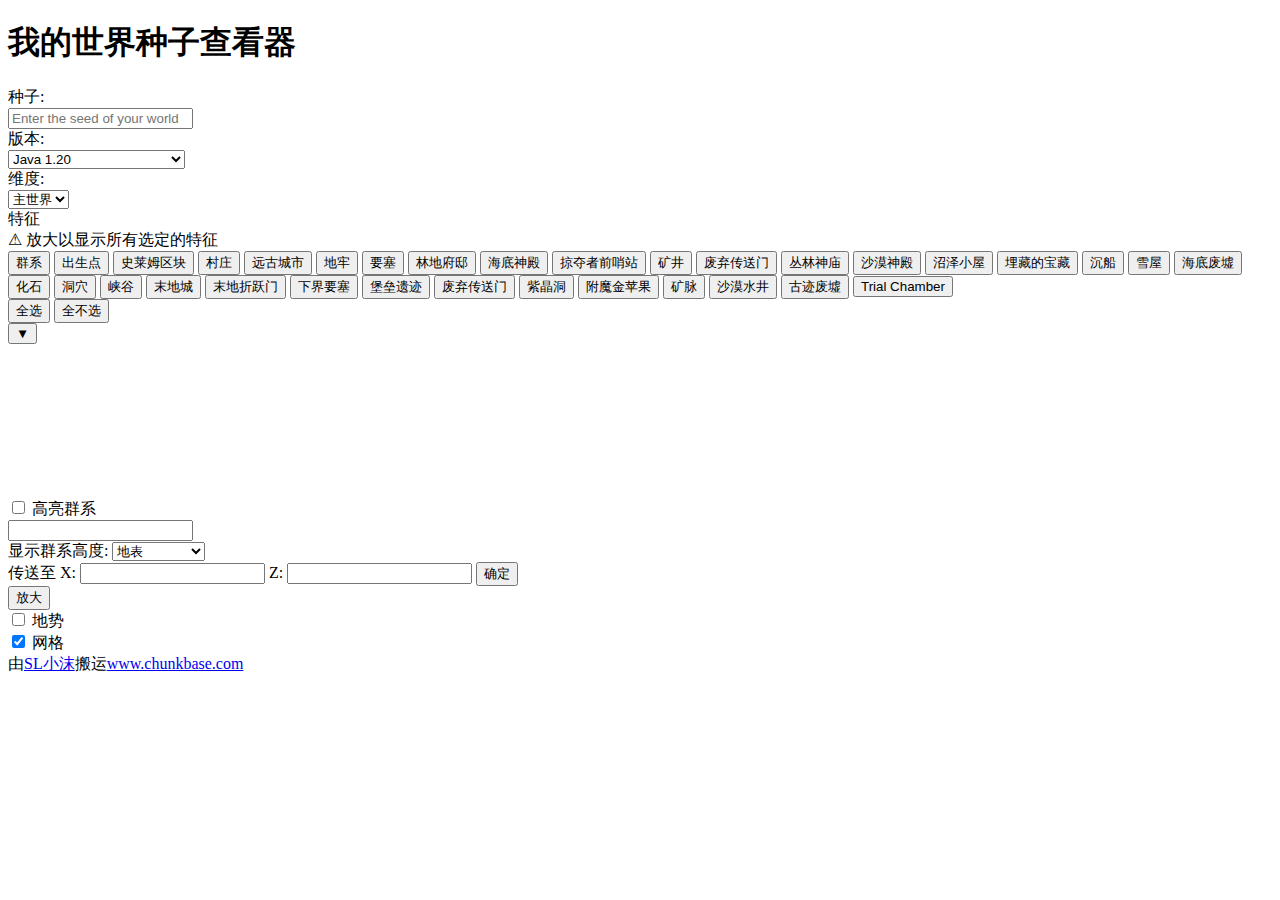
==== index.html @ d1912d9b "Add files via upload" ====
<!doctype html>
<!--[if lt IE 7]><html prefix="og: http://ogp.me/ns#" class="no-js lt-ie9 lt-ie8 lt-ie7" lang="en"><![endif]-->
<!--[if IE 7]><html prefix="og: http://ogp.me/ns#" class="no-js lt-ie9 lt-ie8" lang="en"><![endif]-->
<!--[if IE 8]><html prefix="og: http://ogp.me/ns#" class="no-js lt-ie9" lang="en"><![endif]-->
<!--[if gt IE 8]><!-->
<html prefix="og: http://ogp.me/ns#" class="no-js en" lang="en">
<!--<![endif]-->
<!--
    Copy From https://www.chunkbase.com/ By SLxm
    NON-COMMERCIAL USE!!!                                                                         
           @@@@@  @@                                    
         @@@@@@@@ @@                                    
        @@@    @  @@                                    
        @@@@      @@      @@@   @@@ @@  @@@  @@@         
         @@@@@    @@       @@@ @@@  @@ @@@@ @@@@@        
           @@@@   @@        @@ @@   @@@  @@@   @@        
             @@@  @@         @@@    @@   @@@   @@        
              @@  @@         @@@@   @@   @@@   @@        
         @    @@  @@        @@ @@   @@   @@@   @@        
        @@@@@@@   @@@@@@@  @@@ @@@  @@   @@@   @@        
         @@@@@    @@@@@@@ @@@   @@@ @@   @@@   @@        
-->
<head>
    <meta charset="utf-8">
    <link rel="stylesheet" href="css/style.051562ba.css" />
    <link rel="stylesheet" href="css/app.810f658b.css" />
    <link rel="icon" href="img/pages/favicon.ico"/>
    <script src="js/modernizr.8cbbce6d.js"></script>
    <title> 我的世界种子查看器 </title>
</head>
<body>
    <!--[if lt IE 9]><div class=chromeframe>Your browser is <em>ancient!</em> <a href="http://browsehappy.com/">Upgrade to a different browser</a> or <a href="http://www.google.com/chromeframe/?redirect=true">install Google Chrome Frame</a> to experience this site. </div><![endif]-->
    <div id="content">
        <div class="ads-pos-top ads-layout-wide"> </div>
        <div id="main-content">
            <div id="main" class="wide">
                <article>
                    <div class="box">
                        <header>
                            <h1 class="boxheader" >我的世界种子查看器</h1>
                        </header>
                        <div class="boxcontent"> <noscript> JavaScript is required for this application! 此程序需要JavaScript!</noscript>
                            <div id="app">
                                <div id="seed-controls">
                                    <div class="fancy-box">
                                        <div class="fancy-row"> <label for="seed" class="fancy-size">种子:</label>
                                            <div class="fancy-inputs"> <input id="seed" name="seed" class="fancy-size"
                                                    maxlength="32" type="text"
                                                    placeholder="Enter the seed of your world">
                                            </div>
                                        </div>
                                        <div class="fancy-row"> <label for="platform"
                                                class="fancy-size">版本:</label>
                                            <div class="fancy-inputs"> <select id="platform">
                                                    <optgroup label="Java版">
                                                        <option value="java_1_20">Java 1.20</option>
                                                        <option value="java_1_19_3">Java 1.19.3 - 1.19.4</option>
                                                        <option value="java_1_19">Java 1.19 - 1.19.2</option>
                                                        <option value="java_1_18">Java 1.18</option>
                                                        <option value="java_1_17">Java 1.17</option>
                                                        <option value="java_1_16">Java 1.16</option>
                                                        <option value="java_1_15">Java 1.15</option>
                                                        <option value="java_1_14">Java 1.14</option>
                                                        <option value="java_1_13">Java 1.13</option>
                                                        <option value="java_1_12">Java 1.12</option>
                                                        <option value="java_1_11">Java 1.11</option>
                                                        <option value="java_1_10">Java 1.10</option>
                                                        <option value="java_1_9">Java 1.9</option>
                                                        <option value="java_1_8">Java 1.8</option>
                                                        <option value="java_1_7">Java 1.7</option>
                                                    </optgroup>
                                                    <optgroup label="Java 巨型生物群系">
                                                        <option value="java_1_20_lb">Java 1.20</option>
                                                        <option value="java_1_19_3_lb">Java 1.19.3 - 1.19.4
                                                        </option>
                                                        <option value="java_1_19_lb">Java 1.19 - 1.19.2</option>
                                                        <option value="java_1_18_lb">Java 1.18</option>
                                                        <option value="java_1_17_lb">Java 1.17</option>
                                                        <option value="java_1_16_lb">Java 1.16</option>
                                                        <option value="java_1_15_lb">Java 1.15</option>
                                                        <option value="java_1_14_lb">Java 1.14</option>
                                                        <option value="java_1_13_lb">Java 1.13</option>
                                                        <option value="java_1_12_lb">Java 1.12</option>
                                                        <option value="java_1_11_lb">Java 1.11</option>
                                                        <option value="java_1_10_lb">Java 1.10</option>
                                                        <option value="java_1_9_lb">Java 1.9</option>
                                                        <option value="java_1_8_lb">Java 1.8</option>
                                                        <option value="java_1_7_lb">Java 1.7</option>
                                                    </optgroup>
                                                    <optgroup label="基岩版">
                                                        <option value="bedrock_1_20">基岩版 1.20</option>
                                                        <option value="bedrock_1_19">基岩版 1.19</option>
                                                        <option value="bedrock_1_18">基岩版 1.18</option>
                                                        <option value="bedrock_1_17">基岩版 1.17</option>
                                                        <option value="bedrock_1_16">基岩版 1.16</option>
                                                        <option value="bedrock_1_14">基岩版 1.14</option>
                                                    </optgroup>
                                                    <optgroup label="实验性玩法">
                                                        <option value="java_1_21">Java 1.21</option>
                                                        <option value="java_1_21_lb">Java 1.21 巨型生物群系
                                                        </option>
                                                        <option value="bedrock_1_21">基岩版 1.21</option>
                                                    </optgroup>
                                                </select> </div>
                                        </div>
                                        <div id="biome-dimension-selection" class="fancy-row"> <label
                                                for="biome-dimension-select"> 维度: </label>
                                            <div class="fancy-inputs"> <select id="biome-dimension-select">
                                                    <option value="overworld">主世界</option>
                                                    <option value="nether">下界</option>
                                                    <option value="end">末地</option>
                                                </select> </div>
                                        </div>
                                    </div>
                                    <div class="hr slim"></div>
                                    <div id="seed-errors"></div>
                                    <div class="seedmap-layers-wrapper">
                                        <div class="seedmap-layers-label">特征</div>
                                        <div class="seedmap-layers-warning">⚠ 放大以显示所有选定的特征
                                        </div>
                                        <div data-simplebar>
                                            <div>
                                                <div id="seedmap-layers"> <button type="button" role="checkbox"
                                                        title="群系" data-poi="biomes">
                                                        <div class="chunk-finders-tn-biome-icon_22" role="img"></div>
                                                        <span class="seedmap-layers-name">群系</span>
                                                    </button> <button aria-checked="true" type="button" role="checkbox"
                                                        title="出生点" data-poi="spawn">
                                                        <div class="chunk-finders-tn-spawn-icon_22" role="img"></div>
                                                        <span class="seedmap-layers-name">出生点</span>
                                                    </button> <button aria-checked="true" type="button" role="checkbox"
                                                        title="史莱姆区块" data-poi="slimeChunk">
                                                        <div class="chunk-finders-tn-slime-icon_22" role="img"></div>
                                                        <span class="seedmap-layers-name">史莱姆区块</span>
                                                    </button> <button type="button" role="checkbox" title="村庄"
                                                        data-poi="village">
                                                        <div class="chunk-finders-tn-village2-icon_22" role="img"></div>
                                                        <span class="seedmap-layers-name">村庄</span>
                                                    </button> <button type="button" role="checkbox" title="远古城市"
                                                        data-poi="ancientCity">
                                                        <div class="chunk-finders-tn-ancient-city-icon_22" role="img">
                                                        </div> <span class="seedmap-layers-name">远古城市</span>
                                                    </button> <button type="button" role="checkbox" title="地牢"
                                                        data-poi="dungeon">
                                                        <div class="chunk-finders-tn-dungeon-icon_22" role="img"></div>
                                                        <span class="seedmap-layers-name">地牢</span>
                                                    </button> <button type="button" role="checkbox" title="要塞"
                                                        data-poi="stronghold">
                                                        <div class="chunk-finders-tn-stronghold-icon_22" role="img">
                                                        </div> <span class="seedmap-layers-name">要塞</span>
                                                    </button> <button type="button" role="checkbox"
                                                        title="林地府邸" data-poi="woodlandMansion">
                                                        <div class="chunk-finders-tn-mansion3-icon_22" role="img"></div>
                                                        <span class="seedmap-layers-name">林地府邸</span>
                                                    </button> <button type="button" role="checkbox"
                                                        title="海底神殿" data-poi="oceanMonument">
                                                        <div class="chunk-finders-tn-ocean-monument2-icon_22"
                                                            role="img"></div> <span
                                                            class="seedmap-layers-name">海底神殿</span>
                                                    </button> <button type="button" role="checkbox"
                                                        title="掠夺者前哨站" data-poi="pillagerOutpost">
                                                        <div class="chunk-finders-tn-pillager-outpost2-icon_22"
                                                            role="img"></div> <span
                                                            class="seedmap-layers-name">掠夺者前哨站</span>
                                                    </button> <button type="button" role="checkbox" title="矿井"
                                                        data-poi="mineshaft">
                                                        <div class="chunk-finders-tn-mineshaft2-icon_22" role="img">
                                                        </div> <span class="seedmap-layers-name">矿井</span>
                                                    </button> <button type="button" role="checkbox"
                                                        title="废弃传送门" data-poi="ruinedPortalOverworld">
                                                        <div class="chunk-finders-tn-ruined-portal-icon_22" role="img">
                                                        </div> <span class="seedmap-layers-name">废弃传送门</span>
                                                    </button> <button type="button" role="checkbox"
                                                        title="丛林神庙" data-poi="jungleTemple">
                                                        <div class="chunk-finders-tn-jungle-temple-icon_22" role="img">
                                                        </div> <span class="seedmap-layers-name">丛林神庙</span>
                                                    </button> <button type="button" role="checkbox"
                                                        title="沙漠神殿" data-poi="desertTemple">
                                                        <div class="chunk-finders-tn-desert-temple-icon_22" role="img">
                                                        </div> <span class="seedmap-layers-name">沙漠神殿</span>
                                                    </button> <button type="button" role="checkbox" title="沼泽小屋"
                                                        data-poi="witchHut">
                                                        <div class="chunk-finders-tn-witch-hut2-icon_22" role="img">
                                                        </div> <span class="seedmap-layers-name">沼泽小屋</span>
                                                    </button> <button type="button" role="checkbox"
                                                        title="埋藏的宝藏" data-poi="buriedTreasure">
                                                        <div class="chunk-finders-tn-buried-treasure-icon_22"
                                                            role="img"></div> <span
                                                            class="seedmap-layers-name">埋藏的宝藏</span>
                                                    </button> <button type="button" role="checkbox" title="沉船"
                                                        data-poi="shipwreck">
                                                        <div class="chunk-finders-tn-shipwreck2-icon_22" role="img">
                                                        </div> <span class="seedmap-layers-name">沉船</span>
                                                    </button> <button type="button" role="checkbox" title="雪屋"
                                                        data-poi="igloo">
                                                        <div class="chunk-finders-tn-igloo2-icon_22" role="img"></div>
                                                        <span class="seedmap-layers-name">雪屋</span>
                                                    </button> <button type="button" role="checkbox" title="海底废墟"
                                                        data-poi="oceanRuin">
                                                        <div class="chunk-finders-tn-ocean-ruin-icon_22" role="img">
                                                        </div> <span class="seedmap-layers-name">海底废墟</span>
                                                    </button> <button type="button" role="checkbox" title="化石"
                                                        data-poi="fossil">
                                                        <div class="chunk-finders-tn-fossil-icon_22" role="img"></div>
                                                        <span class="seedmap-layers-name">化石</span>
                                                    </button> <button type="button" role="checkbox" title="洞穴"
                                                        data-poi="cave">
                                                        <div class="chunk-finders-tn-cave-icon_22" role="img"></div>
                                                        <span class="seedmap-layers-name">洞穴</span>
                                                    </button> <button type="button" role="checkbox" title="峡谷"
                                                        data-poi="ravine">
                                                        <div class="chunk-finders-tn-ravine-icon_22" role="img"></div>
                                                        <span class="seedmap-layers-name">峡谷</span>
                                                    </button> <button type="button" role="checkbox" title="末地城"
                                                        data-poi="endCity">
                                                        <div class="chunk-finders-tn-end-city-icon_22" role="img"></div>
                                                        <span class="seedmap-layers-name">末地城</span>
                                                    </button> <button type="button" role="checkbox" title="末地折跃门"
                                                        data-poi="endGateway">
                                                        <div class="chunk-finders-tn-end-gateway-icon_22" role="img">
                                                        </div> <span class="seedmap-layers-name">末地折跃门</span>
                                                    </button> <button type="button" role="checkbox"
                                                        title="下界要塞" data-poi="netherFortress">
                                                        <div class="chunk-finders-tn-nether-fortress2-icon_22"
                                                            role="img"></div> <span class="seedmap-layers-name">下界要塞</span>
                                                    </button> <button type="button" role="checkbox"
                                                        title="堡垒遗迹" data-poi="bastionRemnant">
                                                        <div class="chunk-finders-tn-piglin-icon_22" role="img"></div>
                                                        <span class="seedmap-layers-name">堡垒遗迹</span>
                                                    </button> <button type="button" role="checkbox"
                                                        title="废弃传送门" data-poi="ruinedPortalNether">
                                                        <div class="chunk-finders-tn-ruined-portal-icon_22" role="img">
                                                        </div> <span class="seedmap-layers-name">废弃传送门</span>
                                                    </button> <button type="button" role="checkbox"
                                                        title="紫晶洞" data-poi="amethystGeode">
                                                        <div class="chunk-finders-tn-amethyst-icon_22" role="img"></div>
                                                        <span class="seedmap-layers-name">紫晶洞</span>
                                                    </button> <button type="button" role="checkbox"
                                                        title="附魔金苹果" data-poi="itemOverworld">
                                                        <div class="chunk-finders-tn-golden-apple-icon_22" role="img">
                                                        </div> <span class="seedmap-layers-name">附魔金苹果</span>
                                                    </button> <button type="button" role="checkbox" title="矿脉"
                                                        data-poi="oreVein">
                                                        <div class="chunk-finders-tn-ore-vein-icon_22" role="img"></div>
                                                        <span class="seedmap-layers-name">矿脉</span>
                                                    </button> <button type="button" role="checkbox" title="沙漠水井"
                                                        data-poi="desertWell">
                                                        <div class="chunk-finders-tn-desert-well-icon_22" role="img">
                                                        </div> <span class="seedmap-layers-name">沙漠水井</span>
                                                    </button> <button type="button" role="checkbox" title="古迹废墟"
                                                        data-poi="trailRuin">
                                                        <div class="chunk-finders-tn-trail-ruin-icon_22" role="img">
                                                        </div> <span class="seedmap-layers-name">古迹废墟</span>
                                                    </button> <button type="button" role="checkbox"
                                                        title="Trial Chamber在开发版本/实验性玩法中出现，但包含这些结构的正式更新尚未发布，尚未确定正式中文译名的游戏内名称" data-poi="trialChamber">
                                                        <div class="chunk-finders-tn-trial-chamber-icon_22" role="img">
                                                        </div> <span class="seedmap-layers-name">Trial Chamber</span>
                                                    </button> </div>
                                                <div class="seedmap-checkall"> <button class="unstyled"
                                                        id="seedmap-checkall"> <i class="icon-check"></i> 全选
                                                    </button> <button class="unstyled" id="seedmap-uncheckall"> <i
                                                            class="icon-check-empty"></i> 全不选 </button> </div>
                                            </div>
                                        </div> <button id="seedmap-layers-toggle-hor"> ▼ </button>
                                    </div> <canvas data-tippy-content="" id="map-canvas"></canvas>
                                    <div class="hr nomargin"></div>
                                    <div id="map-controls-wrap">
                                        <div id="map-controls" class="full-width" }>
                                            <div id="map-zoom">
                                                <div id="map-zoom-slider"></div>
                                            </div>
                                            <div class="map-controls-flex">
                                                <div id="biome-selection" class="fancy-box"> <label
                                                        id="biome-checkbox-label"> <input type="checkbox"
                                                            id="biome-selection-checkbox" /> 高亮群系 </label>
                                                    <div id="biome-selection-select-wrap"> <input 
                                                            id="biome-selection-select" multiple="multiple" /> </div>
                                                </div>
                                                <div id="biome-height-select-box" class="fancy-box"> <label
                                                        for="biome-height-select"> 显示群系高度: </label> <select
                                                        id="biome-height-select">
                                                        <option value="worldSurface">地表</option>
                                                        <option value="caveDepth">地下</option>
                                                        <option value="bottom">底部 (Y -51)</option>
                                                    </select> </div>
                                            </div>
                                            <div id="map-controls-bar">
                                                <div class="map-controls-flex">
                                                    <div class="fancy-box" id="map-goto">
                                                        <div class="fancy-row slim"> <label for="map-goto-x">传送至 X:</label>
                                                            <input type="text" class="mini" id="map-goto-x"
                                                                name="map-goto-x"> <label for="map-goto-z">Z:</label>
                                                            <input type="text" class="mini" id="map-goto-z"
                                                                name="map-goto-z"> <button id="map-goto-go"
                                                                class="gh-button icon pin"> 确定 </button> </div>
                                                    </div>
                                                    <div id="map-misc" class="fancy-box"> <button id="map-theater"
                                                            type="button" class="gh-button icon enter-full-screen">
                                                            放大 </button> </div>
                                                    <div id="map-misc" class="fancy-box"> <label
                                                            id="show-heights-label"> <input type="checkbox"
                                                                id="show-heights-checkbox"> 地势 </label> </div>
                                                    <div id="map-misc" class="fancy-box"> <label
                                                            id="show-grid-lines-label"> <input type="checkbox"
                                                                checked="checked" id="show-grid-lines"> 网格
                                                        </label> </div>
                                                </div>
                                            </div>
                                        </div>
                                    </div>
                                </div>
                            </div>
                            <div class="clearfix"></div>
                        </div>
                    </div>
                </article>
                <div class="SLxmssb">由<a href="https://v.douyin.com/iLErhyrc/" target="_blank">SL小沫</a>搬运<a href="https://www.chunkbase.com/" target="_blank">www.chunkbase.com</a></div>
            </div>
            <div class="clearfix"></div>
        </div>
    </div>
    <script src="js/main.ac9ef7bd.js"></script>
    <script src="js/app.d918cdd1.js"></script>
    <script type="text/javascript">
        CB3FinderAppConfig = {
            "pois": "all",
            "initiallyHiddenPois": ["stronghold", "dungeon", "itemOverworld", "oreVein", "amethystGeode", "cave"],
            "dimensions": ["overworld", "nether", "end"],
            "showBiomeFilter": true,
            "hideGridLines": true,
            "showHeightsToggle": true,
            "showBiomeHeightSelection": true,
            "filterPoisByZoomLevel": true,
            "renderImg": true,
            "chunkWidths": "full"
        };
    </script>
    <script src="js/cb3-finder.7b60c2d9.js"></script>
</body>
</html>
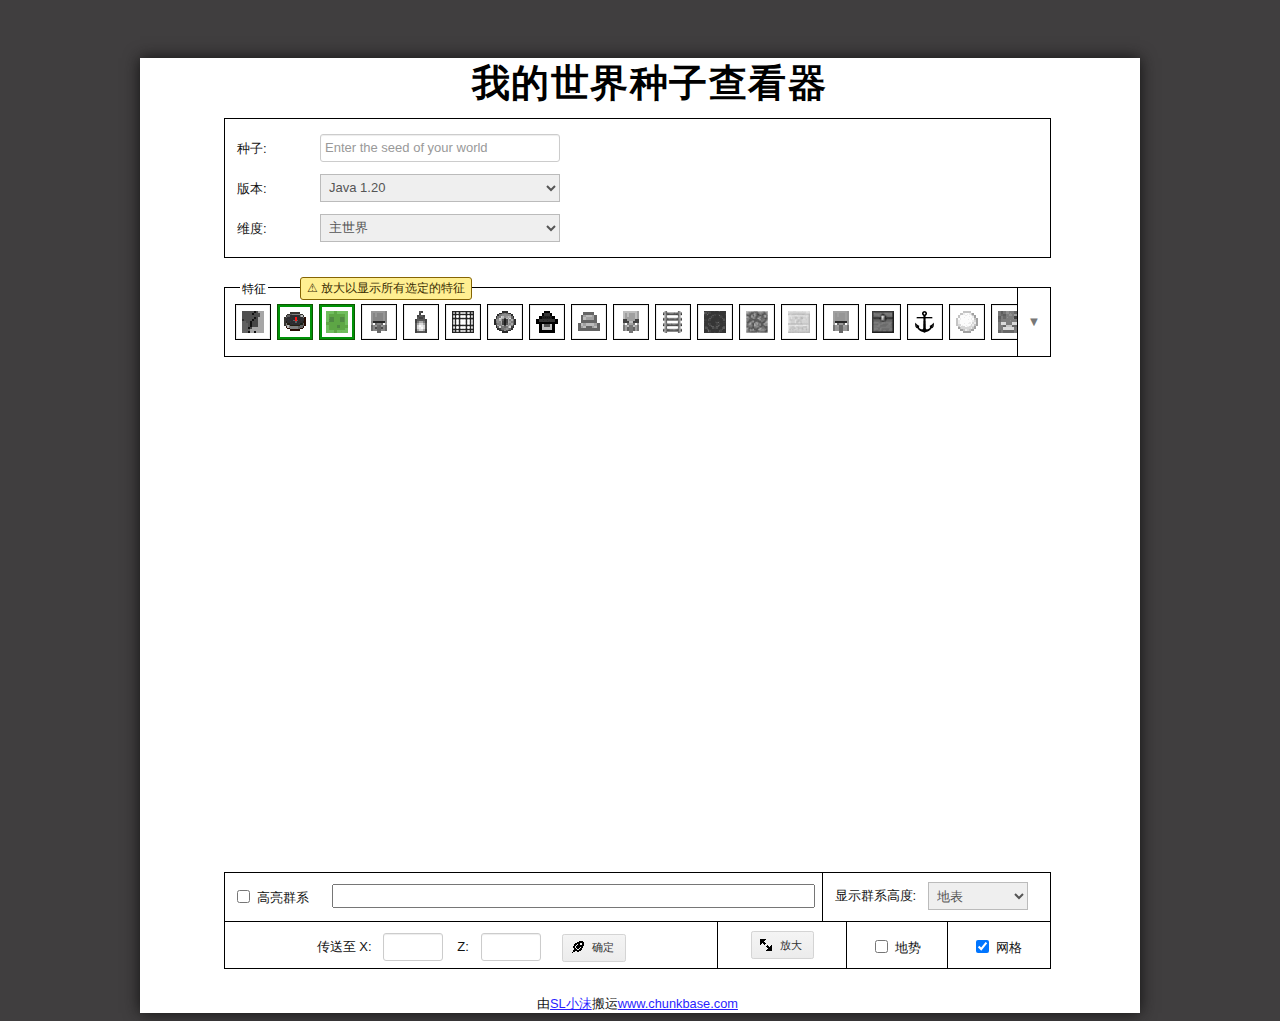
==== commit 9a6f2935: "Add files via upload" ====
--- a/index.html
+++ b/index.html
@@ -22,6 +22,7 @@
 -->
 <head>
     <meta charset="utf-8">
+    <meta name="viewport" content="width=device-width, initial-scale=1.0">
     <link rel="stylesheet" href="css/style.051562ba.css" />
     <link rel="stylesheet" href="css/app.810f658b.css" />
     <link rel="icon" href="img/pages/favicon.ico"/>
--- a/css/style.051562ba.css
+++ b/css/style.051562ba.css
@@ -0,0 +1,4964 @@
+article,
+aside,
+details,
+figcaption,
+figure,
+footer,
+header,
+hgroup,
+nav,
+section {
+    display: block
+}
+
+audio,
+canvas,
+video {
+    display: inline-block;
+    *display: inline;
+    *zoom: 1
+}
+
+[hidden],
+audio:not([controls]) {
+    display: none
+}
+
+html {
+    font-size: 100%;
+    -webkit-text-size-adjust: 100%;
+    -ms-text-size-adjust: 100%
+}
+
+button,
+html,
+input,
+select,
+textarea {
+    font-family: Arial, Helvetica, sans-serif;
+    color: #131313
+}
+
+body {
+    font-size: 1em;
+    line-height: 1.4;
+    background: #403e3f url(../img/bgtexture.png) repeat;
+    height: 100%;
+    text-align: center
+}
+
+::-moz-selection {
+    background: #666;
+    color: #fff;
+    text-shadow: none
+}
+
+::selection {
+    background: #666;
+    color: #fff;
+    text-shadow: none
+}
+
+a {
+    color: #2A1FFF;
+    cursor: pointer;
+    text-decoration: underline
+}
+
+a:visited {
+    color: #551a8b
+}
+
+a:focus {
+    outline: thin dotted;
+    outline-color: #060
+}
+
+a:active,
+a:hover {
+    outline: 0
+}
+
+.gallery a:active,
+.gallery a:focus,
+.no-js .gallery a:active,
+.no-js .gallery a:focus,
+a:active,
+a:focus {
+    position: relative;
+    top: 1px
+}
+
+abbr[title] {
+    border-bottom: 1px dotted
+}
+
+b,
+strong {
+    font-weight: 700
+}
+
+blockquote {
+    margin: 1em 40px
+}
+
+dfn {
+    font-style: italic
+}
+
+hr {
+    display: block;
+    height: 1px;
+    border: 0;
+    border-top: 1px solid #ccc;
+    margin: 1em 0;
+    padding: 0
+}
+
+ins {
+    color: #000;
+    text-decoration: none
+}
+
+mark {
+    background: #ff0;
+    color: #000;
+    font-style: italic;
+    font-weight: 700
+}
+
+code,
+kbd,
+pre,
+samp {
+    font-family: monospace, serif;
+    _font-family: 'courier new', monospace;
+    font-size: 1em
+}
+
+pre {
+    white-space: pre;
+    white-space: pre-wrap;
+    word-wrap: break-word
+}
+
+q {
+    quotes: none
+}
+
+q:after,
+q:before {
+    content: "";
+    content: none
+}
+
+small {
+    font-size: 85%
+}
+
+sub,
+sup {
+    font-size: 75%;
+    line-height: 0;
+    position: relative;
+    vertical-align: baseline
+}
+
+sup {
+    top: -.5em
+}
+
+sub {
+    bottom: -.25em
+}
+
+ol,
+ul {
+    margin: 1em 0;
+    padding: 0 0 0 40px
+}
+
+li>ul {
+    margin-top: .4em
+}
+
+nav ol,
+nav ul {
+    list-style: none;
+    list-style-image: none;
+    margin: 0;
+    padding: 0
+}
+
+img {
+    border: 0;
+    -ms-interpolation-mode: bicubic;
+    vertical-align: middle
+}
+
+svg:not(:root) {
+    overflow: hidden
+}
+
+figure,
+form {
+    margin: 0
+}
+
+fieldset {
+    border: 0;
+    margin: 0;
+    padding: 0
+}
+
+label {
+    cursor: pointer
+}
+
+legend {
+    border: 0;
+    *margin-left: -7px;
+    padding: 0;
+    white-space: normal
+}
+
+button,
+input,
+select,
+textarea {
+    font-size: 100%;
+    margin: 0;
+    vertical-align: baseline;
+    *vertical-align: middle
+}
+
+button,
+input[type=button],
+input[type=reset],
+input[type=submit] {
+    cursor: pointer;
+    -webkit-appearance: button;
+    *overflow: visible
+}
+
+button[disabled],
+input[disabled] {
+    cursor: default
+}
+
+input[type=checkbox],
+input[type=radio] {
+    box-sizing: border-box;
+    padding: 0;
+    *width: 13px;
+    *height: 13px
+}
+
+input[type=search] {
+    -webkit-appearance: textfield;
+    -moz-box-sizing: content-box;
+    -webkit-box-sizing: content-box;
+    box-sizing: content-box
+}
+
+input[type=search]::-webkit-search-cancel-button,
+input[type=search]::-webkit-search-decoration {
+    -webkit-appearance: none
+}
+
+button::-moz-focus-inner,
+input::-moz-focus-inner {
+    border: 0;
+    padding: 0
+}
+
+textarea {
+    overflow: auto;
+    vertical-align: top;
+    resize: vertical
+}
+
+input:invalid,
+textarea:invalid {
+    background-color: #f0dddd
+}
+
+td {
+    vertical-align: top
+}
+
+.chromeframe {
+    margin: .2em 0;
+    background: #ccc;
+    color: #000;
+    padding: .2em 0;
+    top: -67px;
+    height: 20px;
+    position: relative
+}
+
+.lt-ie8 body {
+    padding-top: 65px
+}
+
+.centered {
+    text-align: center
+}
+
+button.unstyled {
+    padding: 0;
+    margin: 0;
+    background: 0 0;
+    border: 0
+}
+
+button.unstyled:focus {
+    outline: thin dotted;
+    outline-color: #060
+}
+
+#content {
+    background: #ffffff url(../img/main-bg.png) repeat;
+    margin: 75px auto auto;
+    -moz-box-shadow: #111 0 0 15px;
+    -webkit-box-shadow: #111 0 0 15px;
+    box-shadow: #111 0 0 15px;
+    width: 100%;
+    min-width: 410px;
+    max-width: 1000px
+}
+
+@media all and (max-width:650px) {
+    #content {
+        margin-top: 55px
+    }
+}
+
+.no-boxshadow #content {
+    behavior: url(/ie/PIE.htc)
+}
+
+#pageheader {
+    width: 100%;
+    height: 370px;
+    top: -85px;
+    position: relative
+}
+
+@media all and (max-width:650px) {
+    #pageheader {
+        height: 275px
+    }
+}
+
+@media all and (min-width:920px) {
+    #pageheader {
+        height: 424px
+    }
+}
+
+#languagenav {
+    position: absolute;
+    right: 20px;
+    top: 15px
+}
+
+#languagenav,
+#pagefooter {
+    font-size: 70%;
+    color: #E7E7E7
+}
+
+#languagenav a,
+#pagefooter a {
+    color: #E7E7E7
+}
+
+#logoanchor {
+    position: relative;
+    top: 44px
+}
+
+#logo {
+    display: inline-block;
+    background-image: url(../img/logo.png);
+    width: 520px;
+    height: 71px
+}
+
+@media all and (max-width:650px) {
+    #logoanchor {
+        top: 51px
+    }
+
+    #logo {
+        background-image: url(../img/logo410.png);
+        width: 410px;
+        height: 56px
+    }
+}
+
+#socialnav {
+    display: none
+}
+
+@media all and (min-width:920px) {
+    #socialnav {
+        list-style: none;
+        display: block;
+        position: relative;
+        text-align: center;
+        margin: 0;
+        padding: 0;
+        top: -71px
+    }
+
+    #socialnav li {
+        position: absolute;
+        top: 59px
+    }
+
+    #facebookli {
+        left: 3%
+    }
+
+    #youtubeli {
+        left: 14%
+    }
+
+    #twitterli {
+        right: 14%
+    }
+
+    #gplusli {
+        right: 3%
+    }
+}
+
+#navbanner {
+    position: absolute;
+    top: 115px;
+    left: 50%;
+    background-image: url(../img/banner630.png);
+    width: 630px;
+    height: 228px;
+    margin-left: -315px
+}
+
+@media all and (max-width:650px) {
+    #navbanner {
+        background-image: url(../img/banner420.png);
+        width: 420px;
+        height: 152px;
+        margin-left: -210px;
+        top: 108px
+    }
+}
+
+@media all and (min-width:920px) {
+    #navbanner {
+        background-image: url(../img/banner.png);
+        width: 885px;
+        height: 320px;
+        margin-left: -443px
+    }
+}
+
+#navwrap {
+    width: 590px;
+    height: 50px;
+    position: absolute;
+    top: 364px;
+    left: 50%;
+    margin-left: -295px
+}
+
+@media all and (max-width:650px) {
+    #navwrap {
+        top: 272px;
+        width: 400px;
+        margin-left: -200px
+    }
+}
+
+@media all and (min-width:920px) {
+    #navwrap {
+        width: 832px;
+        top: 435px;
+        margin-left: -416px
+    }
+}
+
+nav {
+    width: 100%;
+    height: 100%;
+    position: relative;
+    background: url(../img/nav-left.png) no-repeat, url(../img/nav-right.png) top right no-repeat, url(../img/nav-bg.png) repeat-x
+}
+
+.lt-ie9 nav {
+    -pie-background: url(../img/nav-left.png) no-repeat, url(../img/nav-right.png) top right no-repeat, url(../img/nav-bg.png) repeat-x;
+    behavior: url(/ie/PIE.htc)
+}
+
+nav a {
+    display: block;
+    font-family: Impact, Charcoal, sans-serif;
+    text-decoration: none;
+    width: 100%;
+    height: 100%;
+    font-size: 150%;
+    padding-top: 3px;
+    color: #5B3213 !important;
+    text-shadow: 1px 1px 3px #F8E8DC
+}
+
+.no-textshadow nav a {
+    color: #e9e9e9 !important;
+    font-family: Arial, Helvetica, sans-serif;
+    font-weight: 700
+}
+
+nav ul {
+    display: block;
+    width: 100%
+}
+
+nav div,
+nav li {
+    position: absolute
+}
+
+nav li {
+    top: 8px;
+    width: 97px;
+    height: 37px
+}
+
+nav li a:hover,
+nav li.active a {
+    background-image: url(../img/nav-deco.png);
+    background-position: -10px -10px
+}
+
+#navhome {
+    left: 70px;
+    z-index: 1
+}
+
+#navapps {
+    left: 188px;
+    z-index: 1
+}
+
+#navmods {
+    left: 305px;
+    z-index: 1
+}
+
+#navtuts {
+    left: 423px;
+    z-index: 1
+}
+
+#navdeco1,
+#navdeco2,
+#navdeco3,
+#navdeco4,
+#navdeco5,
+#navdeco6,
+#navdeco7,
+#navdeco8 {
+    background-image: url(../img/nav-deco.png)
+}
+
+#navdeco1,
+#navdeco8 {
+    width: 48px;
+    height: 48px;
+    top: 3px;
+    background-position: -10px -67px
+}
+
+#navdeco1 {
+    left: 11px
+}
+
+#navdeco2 {
+    width: 51px;
+    height: 65px;
+    top: -4px;
+    left: 71px;
+    background-position: -10px -133px;
+    display: none
+}
+
+#navdeco3 {
+    width: 45px;
+    height: 60px;
+    top: -3px;
+    left: 160px;
+    background-position: -10px -218px
+}
+
+#navdeco4 {
+    width: 123px;
+    height: 72px;
+    top: -14px;
+    left: 222px;
+    background-position: -10px -298px
+}
+
+#navdeco5 {
+    width: 101px;
+    height: 11px;
+    top: -11px;
+    left: 380px;
+    background-position: -10px -390px
+}
+
+#navdeco6 {
+    width: 110px;
+    height: 74px;
+    top: -13px;
+    left: 539px;
+    background-position: -10px -421px;
+    display: none
+}
+
+#navdeco7 {
+    width: 42px;
+    height: 63px;
+    top: -8px;
+    left: 722px;
+    background-position: -10px -515px;
+    display: none
+}
+
+#navdeco8 {
+    left: 533px
+}
+
+@media all and (max-width:650px) {
+    #navhome {
+        display: none
+    }
+
+    #navapps {
+        left: 43px
+    }
+
+    #navmods {
+        left: 152px
+    }
+
+    #navtuts {
+        left: 260px
+    }
+
+    #navdeco1 {
+        left: 2px
+    }
+
+    #navdeco3 {
+        left: 128px
+    }
+
+    #navdeco4 {
+        left: 180px
+    }
+
+    #navdeco5 {
+        display: none
+    }
+
+    #navdeco8 {
+        left: 352px
+    }
+}
+
+@media all and (min-width:920px) {
+    #navhome {
+        left: 131px
+    }
+
+    #navapps {
+        left: 293px
+    }
+
+    #navmods {
+        left: 449px
+    }
+
+    #navtuts {
+        left: 608px
+    }
+
+    #navdeco1 {
+        left: 19px
+    }
+
+    #navdeco2 {
+        display: block;
+        left: 71px
+    }
+
+    #navdeco3 {
+        left: 245px
+    }
+
+    #navdeco4 {
+        left: 337px
+    }
+
+    #navdeco5 {
+        left: 481px
+    }
+
+    #navdeco6 {
+        display: block;
+        left: 539px
+    }
+
+    #navdeco7 {
+        display: block;
+        left: 722px
+    }
+
+    #navdeco8 {
+        left: 766px
+    }
+}
+
+#pagefooter {
+    position: relative;
+    margin: 0 auto;
+    width: 100%;
+    min-width: 410px;
+    max-width: 1000px;
+    height: 80px
+}
+
+#pagefooter .copyright {
+    position: absolute;
+    left: 0;
+    top: 45px;
+    text-align: left;
+    margin: 0;
+    padding: 0 0 20px
+}
+
+#pagefooter .navhor {
+    display: block;
+    position: absolute;
+    left: 0;
+    top: 15px;
+    text-align: left;
+    width: 100%
+}
+
+#pagefooter .navhor li {
+    white-space: nowrap
+}
+
+@media all and (min-width:760px) {
+    #pagefooter .copyright {
+        left: 5px;
+        top: 15px
+    }
+
+    #pagefooter .navhor {
+        right: 5px;
+        top: 15px;
+        text-align: right
+    }
+}
+
+@media all and (min-width:835px) {
+    #pagefooter {
+        height: 55px
+    }
+}
+
+#main-content {
+    margin: 0 25px 0 20px
+}
+
+#main {
+    margin-top: 17px;
+    font-size: 80%;
+    text-align: center
+}
+
+#main .box {
+    max-width: 635px;
+    margin-left: auto;
+    margin-right: auto;
+    text-align: left
+}
+
+#sidebar {
+    width: 315px;
+    font-size: 80%;
+    text-align: left;
+    margin: 0 auto
+}
+
+#sidebar-wrap {
+    display: inline-block;
+    margin-top: 17px
+}
+
+.box:after {
+    content: '';
+    display: block;
+    clear: both
+}
+
+#sidebar .box {
+    -webkit-border-radius: 18px;
+    -moz-border-radius: 18px;
+    border-radius: 18px
+}
+
+@media all and (min-width:1020px) {
+    #main {
+        float: left;
+        width: 635px
+    }
+
+    #sidebar {
+        width: 275px
+    }
+
+    #sidebar-wrap {
+        float: right
+    }
+}
+
+#main.wide {
+    float: none;
+    width: 100%
+}
+
+#main.wide .box {
+    max-width: 915px;
+    margin-left: auto;
+    margin-right: auto;
+    text-align: left
+}
+
+@media all and (max-width:650px) {
+    .box {
+        margin-bottom: 25px
+    }
+}
+
+.no-borderradius .box,
+.no-boxshadow .box {
+    behavior: url(/ie/PIE.htc)
+}
+
+.boxheader {
+    text-align: center;
+    line-height: 50px;
+    padding: 0 0 0 13px;
+    color: #000000;
+    font-size: 300%;
+    text-transform: uppercase;
+    letter-spacing: .04em;
+    border-width: 0 16px 0 10px;
+    border-style: solid;
+    border-color: transparent;
+    height: 44px;
+    margin: 7px -20px 5px -11px;
+    white-space: nowrap
+}
+
+#main.wide .boxheader {
+    padding-left: 21px
+}
+
+.boxheader a {
+    color: #fff !important;
+    text-decoration: none
+}
+
+.no-borderimage .boxheader {
+    behavior: url(/ie/PIE.htc);
+    border-image: url(../img/box-header.png) 0 16 0 10 fill repeat
+}
+
+.lt-ie9 .no-borderimage .boxheader {
+    border-image: url(../img/box-header.png) 0 16 0 10 fill stretch
+}
+
+.boxinfo,
+.boxinfobottom,
+.boxinfotop {
+    display: block;
+    width: auto
+}
+
+.boxinfobottom .align-left,
+.boxinfotop .align-left {
+    float: left;
+    text-align: left
+}
+
+.boxinfobottom .align-right,
+.boxinfotop .align-right {
+    float: right;
+    text-align: right
+}
+
+.boxinfotop {
+    text-align: right;
+    margin: -8px 30px 0 0
+}
+
+.boxinfobottom {
+    display: block;
+    width: auto;
+    text-align: right;
+    margin: -17px 30px 11px 25px
+}
+
+.boxcontent {
+    display: block;
+    width: auto;
+    font-size: 107%;
+    margin: 18px 30px 25px
+}
+
+@media all and (min-width:650px) {
+    #main.wide .boxcontent {
+        margin: 18px 45px 25px
+    }
+}
+
+@media all and (max-width:500px) {
+
+    #main .boxcontent,
+    #main.wide .boxcontent {
+        margin: 18px 16px 25px
+    }
+}
+
+.boxcontent figure.framed {
+    width: 400px;
+    margin: 15px auto 30px;
+    padding: 16px;
+    text-align: center;
+    border: 1px solid #9CADB8;
+    background: #EBF2FC;
+    background: -webkit-linear-gradient(#E8F1FC, #DCEAFA);
+    background: -moz-linear-gradient(#E8F1FC, #DCEAFA);
+    background: -o-linear-gradient(#E8F1FC, #DCEAFA);
+    background: -ms-linear-gradient(#E8F1FC, #DCEAFA);
+    background: linear-gradient(#E8F1FC, #DCEAFA);
+    -webkit-border-radius: 12px;
+    -moz-border-radius: 12px;
+    border-radius: 12px;
+    -moz-box-shadow: #B3CCE3 2px 2px 8px;
+    -webkit-box-shadow: #B3CCE3 2px 2px 8px;
+    box-shadow: #B3CCE3 2px 2px 8px
+}
+
+.boxcontent figure.tn_small {
+    width: 200px;
+    border: 1px solid #9CADB8;
+    background: #EBF2FC;
+    background: -webkit-linear-gradient(#E8F1FC, #DCEAFA);
+    background: -moz-linear-gradient(#E8F1FC, #DCEAFA);
+    background: -o-linear-gradient(#E8F1FC, #DCEAFA);
+    background: -ms-linear-gradient(#E8F1FC, #DCEAFA);
+    background: linear-gradient(#E8F1FC, #DCEAFA);
+    padding: 8px;
+    -webkit-border-radius: 5px;
+    -moz-border-radius: 5px;
+    border-radius: 5px
+}
+
+.boxcontent div.figurebox {
+    text-align: center;
+    margin-bottom: 22px;
+    margin-top: 11px
+}
+
+.boxcontent div.figurebox figure {
+    margin: 10px 25px;
+    display: inline-block;
+    vertical-align: top
+}
+
+.no-cssgradients .boxcontent figure.framed {
+    -pie-background: linear-gradient(#F2F7FD, #DCEAFA);
+    behavior: url(/ie/PIE.htc)
+}
+
+.no-borderradius .boxcontent figure.framed,
+.no-boxshadow .boxcontent figure.framed {
+    behavior: url(/ie/PIE.htc)
+}
+
+.boxcontent figure figcaption {
+    margin-top: 5px;
+    font-size: 90%
+}
+
+.boxcontent figure.framed figcaption {
+    margin-top: 12px;
+    margin-bottom: -12px
+}
+
+@media all and (max-width:560px) {
+
+    .boxcontent figure.framed,
+    .boxcontent figure.framed img {
+        width: 260px
+    }
+}
+
+@media all and (max-width:705px) {
+    img.wide-image-550 {
+        width: 400px
+    }
+}
+
+@media all and (max-width:560px) {
+
+    img.wide-image-400,
+    img.wide-image-550 {
+        width: 290px
+    }
+}
+
+.boxcontent figure.tn_small figcaption {
+    margin-top: 7px;
+    margin-bottom: -2px
+}
+
+.boxcontent figure.right {
+    float: right;
+    text-align: center;
+    margin: 0 0 5px 15px
+}
+
+.boxcontent figure.left {
+    float: left;
+    text-align: center;
+    margin: 0 15px 5px 0
+}
+
+.boxcontent .indent,
+.boxcontent h3,
+.boxcontent h3~a,
+.boxcontent h3~figure,
+.boxcontent h3~h3,
+.boxcontent h3~p {
+    padding-left: 10px
+}
+
+.boxcontent .no-indent,
+.related .boxcontent h3,
+.related .boxcontent p {
+    padding-left: 0 !important
+}
+
+.boxcontent h3~table {
+    margin-left: 10px;
+    margin-top: 20px;
+    width: 95%
+}
+
+.boxcontent h3~ol,
+.boxcontent h3~ul {
+    padding-left: 50px
+}
+
+.wide .boxcontent .indent,
+.wide .boxcontent h2~a,
+.wide .boxcontent h3,
+.wide .boxcontent h3~figure,
+.wide .boxcontent h3~p {
+    padding-left: 15px
+}
+
+.boxcontent h2 {
+    margin: 5px 0 -3px 0;
+    padding: 0;
+    font-weight: 400;
+    font-size: 180%;
+    color: #123F70;
+    letter-spacing: .02em;
+    font-family: "Palatino Linotype", "Book Antiqua", Palatino, serif
+}
+
+.boxcontent h3 {
+    margin: 15px 0 -8px 0;
+    font-weight: 600;
+    font-size: 130%;
+    color: #376284;
+    letter-spacing: .02em
+}
+
+#sidebar .indent {
+    padding-left: 25px
+}
+
+#sidebar .boxheader {
+    padding-left: 10px
+}
+
+#recent img.bullet {
+    margin-right: 5px;
+    margin-bottom: 3px
+}
+
+#recent p {
+    margin: 5px 0 1px 5px
+}
+
+#recent time {
+    display: block;
+    margin: 5px 0 4px auto;
+    font-size: 85%;
+    width: 100%;
+    text-align: right
+}
+
+#recent .hr {
+    margin-top: 2px !important
+}
+
+#sidebar .boxcontent {
+    margin: 10px 15px 15px;
+    font-size: 100%
+}
+
+#sidebar .fb-like-box {
+    box-shadow: 0 0 2px #738BA6;
+    background-color: #E3EFFB;
+    height: 70px;
+    margin-bottom: 20px;
+    width: 100%
+}
+
+#sidebar #gplus-box {
+    margin-top: 11px
+}
+
+.no-boxshadow #sidebar .fb-like-box {
+    behavior: url(/ie/PIE.htc)
+}
+
+.button.facebook iframe {
+    z-index: 2 !important
+}
+
+#sidebar .box.youtube .boxcontent {
+    margin: 0
+}
+
+.box.youtube a.video {
+    display: block;
+    overflow: hidden;
+    padding: 6px 15px 6px 10px;
+    text-decoration: none;
+    color: #131313;
+    font-size: 90%
+}
+
+.box.youtube a.video:hover {
+    background-color: #E3EFFB
+}
+
+.box.youtube .imgwrap {
+    display: block;
+    float: left;
+    height: 59px;
+    margin: 0 8px 0 0;
+    overflow: hidden;
+    position: relative
+}
+
+.box.youtube .description {
+    float: left;
+    width: 125px;
+    font-weight: 700;
+    margin-top: -2px
+}
+
+.box.youtube img.thumbnail {
+    position: relative;
+    width: 105px;
+    top: -10px
+}
+
+#sidebar .box.youtube .hr {
+    margin: 0 7px
+}
+
+.box.youtube span.duration {
+    background-color: #000;
+    color: #fff;
+    opacity: .75;
+    -webkit-border-radius: 3px;
+    -moz-border-radius: 3px;
+    border-radius: 3px;
+    height: 14px;
+    line-height: 14px;
+    font-weight: 700;
+    padding: 0 4px;
+    display: block;
+    position: absolute;
+    bottom: 2px;
+    right: 2px;
+    z-index: 1
+}
+
+.box.youtube span.hits {
+    line-height: 21px;
+    color: #444;
+    font-weight: 400
+}
+
+.box.youtube span.ytlink {
+    display: block;
+    margin: 4px 0 9px 18px
+}
+
+.box.youtube img.arrow {
+    margin-right: 5px
+}
+
+iframe.ytplayer {
+    border: 0;
+    border-style: hidden;
+    margin-top: 22px;
+    margin-bottom: 18px;
+    height: 315px;
+    width: 100%;
+    max-width: 560px
+}
+
+.bad,
+.warning {
+    color: #B94A48
+}
+
+.good {
+    color: #468847
+}
+
+.defaultColor {
+    color: #131313 !important;
+    text-decoration: none
+}
+
+.color-code-dot {
+    height: 10px;
+    width: 10px;
+    border-radius: 50%;
+    display: inline-block;
+    margin-right: 4px
+}
+
+dt {
+    font-weight: 700;
+    margin-top: 13px;
+    margin-bottom: 2px;
+    text-decoration: underline
+}
+
+dd {
+    margin: 0;
+    padding: 0 0 .5em
+}
+
+ol.unstyled,
+ul.unstyled {
+    list-style: none outside none;
+    margin-left: 0;
+    padding-left: 0
+}
+
+.navhor {
+    display: inline;
+    padding: 0;
+    margin: 0
+}
+
+.navhor li {
+    display: inline;
+    list-style-type: none
+}
+
+.navhor li:after {
+    content: "\0020 \0020 \007C \0020"
+}
+
+.navhor li.last:after {
+    content: ""
+}
+
+.navhor a {
+    text-decoration: none
+}
+
+.navhor a:hover {
+    text-decoration: underline
+}
+
+div.hr {
+    height: 2px;
+    width: auto;
+    background: transparent url(../img/hr.png) repeat-x;
+    margin: 20px -15px 10px -15px
+}
+
+@media all and (max-width:500px) {
+    div.hr {
+        margin-left: -5px;
+        margin-right: -5px
+    }
+}
+
+div.hr.nomargin {
+    margin-top: 0;
+    margin-bottom: 0
+}
+
+div.hr.slim {
+    margin-top: 5px;
+    margin-bottom: 5px
+}
+
+#sidebar div.hr {
+    margin: 8px -8px 8px -8px
+}
+
+#main.wide div.hr {
+    margin-left: -15px;
+    margin-right: -15px
+}
+
+@media all and (max-width:500px) {
+    #main.wide div.hr {
+        margin-left: -5px;
+        margin-right: -5px
+    }
+}
+
+@media all and (min-width:650px) {
+    #main.wide div.hr {
+        margin-left: -30px;
+        margin-right: -30px
+    }
+}
+
+ins {
+    background: 0 0
+}
+
+.responsive-mobile {
+    display: inline-block
+}
+
+.responsive-desktop,
+.responsive-large {
+    display: none
+}
+
+@media all and (min-width:755px) {
+    .responsive-mobile {
+        display: none
+    }
+
+    .responsive-desktop {
+        display: inline-block
+    }
+}
+
+@media all and (min-width:980px) {
+    .responsive-desktop {
+        display: none
+    }
+
+    .responsive-large {
+        display: inline-block
+    }
+}
+
+.ads-pos-top {
+    margin: -17px auto 18px
+}
+
+.ads-pos-content {
+    margin: -10px -25px 18px -20px
+}
+
+.ads-pos-incontent {
+    float: right;
+    margin: 5px -8px 10px 17px
+}
+
+.ads-pos-sidebar {
+    margin: -3px -12px 20px;
+    text-align: center
+}
+
+.when-blocked {
+    display: none
+}
+
+.overview.box .boxcontent {
+    margin: 0
+}
+
+.overview .sectionwrap {
+    display: block;
+    text-decoration: none;
+    color: #131313;
+    padding: 7px 30px 10px
+}
+
+.overview .sectionwrap.last {
+    padding-bottom: 18px;
+    -webkit-border-bottom-right-radius: 24px;
+    -webkit-border-bottom-left-radius: 24px;
+    -moz-border-radius-bottomright: 24px;
+    -moz-border-radius-bottomleft: 24px;
+    border-bottom-right-radius: 24px;
+    border-bottom-left-radius: 24px
+}
+
+.no-borderradius .overview .sectionwrap.last {
+    border-radius: 0 0 24px 24px;
+    behavior: url(/ie/PIE.htc)
+}
+
+.overview a.sectionwrap:hover {
+    background-color: #E3EFFB
+}
+
+.overview.box.viewall .boxcontent {
+    margin-bottom: 8px
+}
+
+.overview.box.viewall .boxinfobottom {
+    text-align: left;
+    margin: 7px 0 0 30px
+}
+
+.overview .boxcontent figure img {
+    height: 128px;
+    width: 200px
+}
+
+.overview img.arrow {
+    margin-right: 5px
+}
+
+.overview section {
+    position: relative;
+    min-height: 174px
+}
+
+.overview div.hr {
+    margin: 0 15px
+}
+
+.overview h2 {
+    text-decoration: underline;
+    white-space: nowrap;
+    position: absolute;
+    left: 235px;
+    top: 0;
+    font-size: 170%
+}
+
+.overview.box figure {
+    width: 200px;
+    padding: 7px;
+    -webkit-border-radius: 6px;
+    -moz-border-radius: 6x;
+    border-radius: 6px;
+    height: 128px;
+    position: absolute;
+    top: 50%;
+    margin-top: -69px
+}
+
+.overview .description {
+    padding-top: 30px;
+    padding-left: 245px
+}
+
+.overview .deprecated,
+.overview .warning {
+    color: #B30400
+}
+
+.overview .fixed,
+.overview .updated {
+    color: #347235
+}
+
+.overview.box .social-info {
+    color: #123F70;
+    margin-top: 7px
+}
+
+.overview.box .social-info i {
+    color: #579;
+    font-size: 110%;
+    padding-right: 4px
+}
+
+@media all and (max-width:650px) {
+    .overview h2 {
+        position: static
+    }
+
+    .overview section header {
+        text-align: center
+    }
+
+    .overview.box figure {
+        position: static;
+        top: 0;
+        margin: 20px auto 15px
+    }
+
+    .overview .description {
+        padding: 0
+    }
+
+    .overview .description footer {
+        position: relative
+    }
+
+    .overview .description .social-info {
+        position: absolute;
+        right: 0;
+        bottom: 0
+    }
+}
+
+.overview-thumbs .modules {
+    list-style: none;
+    padding: 0;
+    margin: 5px 0 0
+}
+
+.overview-thumbs h3 {
+    margin-top: 20px;
+    margin-bottom: 8px
+}
+
+.overview-thumbs label {
+    margin-left: 6px;
+    display: inline-block
+}
+
+.overview-thumbs label input[type=checkbox] {
+    position: relative;
+    top: 1px;
+    margin-right: 4px
+}
+
+.overview-thumbs .boxcontent {
+    padding-bottom: 20px
+}
+
+.overview-thumbs .modules li {
+    display: inline-block;
+    width: 183px;
+    white-space: nowrap
+}
+
+.overview-thumbs .modules a {
+    color: #123F70;
+    display: block;
+    text-decoration: none;
+    font-size: 130%;
+    padding: 9px 2px 7px 6px;
+    margin: 6px;
+    -webkit-box-shadow: 0 0 0 1px #000000;
+    -moz-box-shadow: 0 0 0 1px #000000;
+    box-shadow: 0 0 0 1px #000000;
+    background-color: #D7E8F3;
+    border: 2px solid #E2EEFB
+}
+
+.overview-thumbs .modules a:hover {
+    background-color: #cecece
+}
+
+.overview-thumbs .modules [role=img] {
+    display: inline-block;
+    vertical-align: middle;
+    margin-right: 3px;
+    position: relative;
+    bottom: 2px;
+    width: 22px;
+    height: 22px
+}
+
+.overview-callout {
+    display: block;
+    text-decoration: inherit;
+    color: inherit !important
+}
+
+.overview-callout-target {
+    text-decoration: underline
+}
+
+.news-feed {
+    margin: 0 16px;
+    padding: 0;
+    margin-bottom: 24px;
+    list-style: none;
+    font-size: 115%
+}
+
+.news-feed li:not(:last-child):after {
+    height: 2px;
+    width: auto;
+    background: transparent url(../img/hr.png) repeat-x;
+    margin: -2px 0 10px 0;
+    content: '';
+    display: block
+}
+
+.news-feed-time {
+    color: #324b5b;
+    display: block;
+    margin: 12px 0 4px auto;
+    font-size: 80%;
+    width: 100%;
+    text-align: right
+}
+
+.alert.news-callout {
+    text-align: center;
+    font-size: 110%;
+    background-color: #dcebf5;
+    border-color: #4a96c9;
+    display: block;
+    text-decoration: inherit;
+    color: inherit !important
+}
+
+.news-callout-icon {
+    height: 18px;
+    width: 22px;
+    margin-right: 10px
+}
+
+#comments {
+    min-height: 250px
+}
+
+#comments hyvor-talk-comments {
+    font-size: 120%;
+    overflow-wrap: anywhere;
+    word-break: normal
+}
+
+#moddownload,
+.js #mod-table {
+    display: none
+}
+
+ul#moddownloads {
+    list-style: none
+}
+
+select.styled {
+    display: block
+}
+
+.download .styledSelect,
+.download select {
+    margin-bottom: 15px
+}
+
+.download .selectwrap,
+.download.singleselect .styledSelect,
+.download.singleselect select {
+    float: left
+}
+
+.download.singleselect form {
+    height: 74px
+}
+
+.download button {
+    float: right;
+    margin-top: -15px;
+    margin-right: 10px
+}
+
+.download.singleselect dl {
+    margin-top: -20px
+}
+
+.download .open.grouped li {
+    padding-left: 25px
+}
+
+.download .open.grouped li.dummy,
+.download .open.grouped li.group {
+    padding-left: 10px
+}
+
+.download dt {
+    float: left;
+    clear: left;
+    width: 85px;
+    font-weight: 400;
+    margin: 0;
+    text-decoration: none
+}
+
+.download dd {
+    margin: 0 0 0 95px;
+    padding: 0 0 .5em
+}
+
+#mod-show-form,
+#mod-show-table {
+    display: none
+}
+
+#mod-table tr.legacy {
+    color: #717375;
+    font-style: italic
+}
+
+@media all and (max-width:635px) {
+    .download button {
+        margin: 3px 0 20px -10px
+    }
+
+    .download .selectwrap,
+    .download button {
+        float: none
+    }
+}
+
+@media all and (max-width:535px) {
+
+    #mod-table td:nth-of-type(4),
+    #mod-table th:nth-of-type(4) {
+        display: none
+    }
+}
+
+.related h3 {
+    margin-left: 3px;
+    font-size: 100%;
+    display: inline
+}
+
+.related h3+p {
+    margin-top: 4px;
+    margin-left: 26px
+}
+
+.related h3~span {
+    margin: -7px 0 -10px 26px;
+    display: block
+}
+
+.related .indent {
+    padding-left: 30px
+}
+
+.related img.bullet {
+    margin-bottom: 1px
+}
+
+button.downloadbtn {
+    width: 235px;
+    height: 74px;
+    border: 0;
+    background: transparent url(../img/download-button.png) no-repeat
+}
+
+button.downloadbtn:hover {
+    background: transparent url(../img/download-button-hover.png) no-repeat
+}
+
+button.downloadbtn:active {
+    background: transparent url(../img/download-button-pushed.png) no-repeat
+}
+
+.styledSelect {
+    position: relative;
+    background: transparent url(../img/styled-select.png) no-repeat
+}
+
+.styledDummy {
+    background: transparent url(../img/styled-dummy.png) no-repeat
+}
+
+.styledDummy,
+.styledSelect {
+    height: 33px;
+    width: 252px;
+    color: #343434;
+    font-weight: 700;
+    text-shadow: 1px 1px 3px #FFF;
+    line-height: 26px
+}
+
+.styledSelect ul {
+    list-style: none;
+    padding: 1px;
+    margin: 0;
+    position: absolute;
+    top: 0;
+    left: 0;
+    width: 100%
+}
+
+.styledSelect.open ul {
+    border: 1px solid #ACACAC;
+    padding: 0;
+    z-index: 1
+}
+
+.styledDummy,
+.styledSelect ul li {
+    margin: 0;
+    padding: 3px 25px 5px 11px;
+    display: block
+}
+
+.styledSelect.open ul li {
+    background-color: #ECEDEC;
+    border-bottom: 1px solid #D4D4D4
+}
+
+.styledSelect ul.open li.last {
+    border: 0
+}
+
+.styledSelect.open ul li.selected {
+    background-color: #A4D9F9
+}
+
+.styledSelect.open ul li:hover {
+    background-color: #ffffff
+}
+
+.styledSelect li.dummy {
+    color: #5A5A5A
+}
+
+#chat-box {
+    margin: 10px 0;
+    margin-right: -4px;
+    -moz-box-shadow: #738BA6 0 0 2px;
+    -webkit-box-shadow: #738BA6 0 0 2px;
+    box-shadow: #738BA6 0 0 2px;
+    height: 250px;
+    overflow-y: scroll;
+    overflow-x: hidden;
+    position: relative;
+    background-color: #E3EFFB;
+    font-size: 90%;
+    padding: 0 7px;
+    resize: vertical;
+    min-height: 90px;
+    max-height: 700px;
+    color: #303030
+}
+
+.no-boxshadow #chat-box {
+    behavior: url(/ie/PIE.htc)
+}
+
+#chat-box .system {
+    color: #B30400
+}
+
+#chat-box .admin .name {
+    color: #2A1FFF
+}
+
+#cbchat .boxcontent {
+    margin-top: 0
+}
+
+#chat-box .entry {
+    padding-left: 1em;
+    text-indent: -1em;
+    margin-top: 4px
+}
+
+#chat-box div.hr {
+    margin: -3px 0 5px 0
+}
+
+#chat-box .name {
+    font-weight: 700
+}
+
+#chat-box .hr {
+    background: #a5cbf1;
+    height: 1px
+}
+
+#chat-box time {
+    display: block;
+    text-align: right;
+    color: #6d818e;
+    white-space: nowrap;
+    font-size: 80%;
+    margin: 4px 4px 4px 0
+}
+
+#chat-controls>div {
+    white-space: nowrap
+}
+
+#chat-controls input,
+#chat-controls textarea {
+    height: 16px;
+    line-height: 16px;
+    margin: 3px;
+    float: right;
+    width: 162px
+}
+
+#chat-controls textarea {
+    max-height: 200px;
+    min-height: 16px
+}
+
+#chat-controls label {
+    display: block;
+    float: left;
+    vertical-align: top;
+    margin: 0;
+    line-height: 35px
+}
+
+#chat-controls button {
+    display: block;
+    margin-left: auto;
+    margin-top: 5px;
+    padding-left: 17px;
+    padding-right: 17px
+}
+
+ul.pager {
+    display: block;
+    list-style-type: none;
+    padding: 0;
+    margin: 45px 0;
+    text-align: center
+}
+
+ul.pager li {
+    display: inline
+}
+
+ul.pager a {
+    background-color: #ffffff;
+    display: inline;
+    margin: 0 2px;
+    padding: 4px 8px;
+    border: 1px solid #7D97B6;
+    -moz-box-shadow: #738BA6 1px 1px 2px;
+    -webkit-box-shadow: #738BA6 1px 1px 2px;
+    box-shadow: #738BA6 1px 1px 2px;
+    -webkit-border-radius: 2px;
+    -moz-border-radius: 2px;
+    border-radius: 2px;
+    min-width: 23px;
+    text-decoration: none;
+    color: #131313
+}
+
+.no-borderradius ul.pager a,
+.no-boxshadow ul.pager a {
+    behavior: url(/ie/PIE.htc)
+}
+
+ul.pager a:hover {
+    background-color: #E3EFFB
+}
+
+ul.pager .selected a {
+    background-color: #656565;
+    color: #F0F0F0;
+    text-shadow: 0 1px 1px #333;
+    -moz-box-shadow: #DDD 0 1px 1px;
+    -webkit-box-shadow: #DDD 0 1px 1px;
+    box-shadow: #DDD 0 1px 1px
+}
+
+ul.gallery {
+    list-style-type: none;
+    margin: 0;
+    padding: 0;
+    text-align: left
+}
+
+#lbOverlay {
+    position: fixed;
+    z-index: 9999;
+    left: 0;
+    top: 0;
+    width: 100%;
+    height: 100%;
+    background-color: #000;
+    cursor: pointer
+}
+
+#lbBottomContainer,
+#lbCenter {
+    position: absolute;
+    z-index: 9999;
+    overflow: hidden;
+    background-color: #fff
+}
+
+.lbLoading {
+    background: #fff url(../img/loading.gif) no-repeat center
+}
+
+#lbImage {
+    position: absolute;
+    left: 0;
+    top: 0;
+    border: 10px solid #fff;
+    background-repeat: no-repeat
+}
+
+#lbNextLink,
+#lbPrevLink {
+    display: block;
+    position: absolute;
+    top: 0;
+    width: 50%;
+    outline: 0
+}
+
+#lbPrevLink {
+    left: 0
+}
+
+#lbPrevLink:hover {
+    background: transparent url(../img/prevlabel.gif) no-repeat 0 15%
+}
+
+.de #lbPrevLink:hover {
+    background: transparent url(../img/de/prevlabel.gif) no-repeat 0 15%
+}
+
+#lbNextLink {
+    right: 0
+}
+
+#lbNextLink:hover {
+    background: transparent url(../img/nextlabel.gif) no-repeat 100% 15%
+}
+
+.de #lbNextLink:hover {
+    background: transparent url(../img/de/nextlabel.gif) no-repeat 100% 15%
+}
+
+#lbBottom {
+    font-family: Verdana, Arial, Geneva, Helvetica, sans-serif;
+    font-size: 10px;
+    color: #666;
+    line-height: 1.4em;
+    text-align: left;
+    border: 10px solid #fff;
+    border-top-style: none
+}
+
+#lbCloseLink {
+    display: block;
+    float: right;
+    width: 89px;
+    height: 22px;
+    background: transparent url(../img/closelabel.gif) no-repeat center;
+    margin: 5px 0;
+    outline: 0
+}
+
+.de #lbCloseLink {
+    background: transparent url(../img/de/closelabel.gif) no-repeat center
+}
+
+#lbCaption,
+#lbNumber {
+    margin-right: 71px
+}
+
+#lbCaption {
+    font-weight: 700
+}
+
+label.inline {
+    display: inline;
+    margin-right: 5px
+}
+
+span.required {
+    color: red
+}
+
+div.row {
+    padding-bottom: 10px
+}
+
+.row label {
+    font-weight: 700
+}
+
+div.form .errorSummary {
+    border: 2px solid #c00;
+    padding: 7px 7px 12px;
+    margin: 0 0 20px;
+    background: none repeat scroll 0 0 #fee
+}
+
+div.form div.error input,
+div.form div.error select,
+div.form div.error textarea,
+div.form input.error,
+div.form select.error,
+div.form textarea.error {
+    background: none repeat scroll 0 0 #fee;
+    border-color: #c00
+}
+
+div.form .errorMessage {
+    font-style: italic
+}
+
+.app-loader-container {
+    height: 0;
+    overflow: visible
+}
+
+img.loader {
+    display: block;
+    margin: 45px auto
+}
+
+.download img.loader {
+    margin: 15px auto
+}
+
+.no-js img.loader {
+    display: none !important;
+    visibility: hidden
+}
+
+.gh-button {
+    position: relative;
+    overflow: visible;
+    display: inline-block;
+    padding: .5em 1em;
+    border: 1px solid #d4d4d4;
+    margin: 0;
+    text-decoration: none;
+    text-align: center;
+    font: 11px/normal sans-serif;
+    color: #333;
+    white-space: nowrap;
+    cursor: pointer;
+    outline: 0;
+    background-color: #ececec;
+    background-image: -webkit-gradient(linear, 0 0, 0 100%, from(#f4f4f4), to(#ececec));
+    background-image: -moz-linear-gradient(#f4f4f4, #ececec);
+    background-image: -ms-linear-gradient(#f4f4f4, #ececec);
+    background-image: -o-linear-gradient(#f4f4f4, #ececec);
+    background-image: linear-gradient(#f4f4f4, #ececec);
+    -moz-background-clip: padding;
+    background-clip: padding-box;
+    border-radius: .2em;
+    zoom: 1;
+    *display: inline
+}
+
+.gh-button.active,
+.gh-button:active,
+.gh-button:hover {
+    border-color: #4b92d7;
+    border-bottom-color: #4887c8;
+    text-decoration: none;
+    text-shadow: -1px -1px 0 rgba(0, 0, 0, .3);
+    color: #fff;
+    background-color: #69b0f5;
+    background-image: -webkit-gradient(linear, 0 0, 0 100%, from(#69b0f5), to(#4d94d9));
+    background-image: -moz-linear-gradient(#69b0f5, #4d94d9);
+    background-image: -o-linear-gradient(#69b0f5, #4d94d9);
+    background-image: linear-gradient(#69b0f5, #4d94d9)
+}
+
+.gh-button:focus {
+    outline: 1px dotted #888
+}
+
+.gh-button.active,
+.gh-button:active {
+    border-color: #4b92d7;
+    border-bottom-color: #4887c8;
+    background-color: #69b0f5;
+    background-image: -webkit-gradient(linear, 0 0, 0 100%, from(#69b0f5), to(#4d94d9));
+    background-image: -moz-linear-gradient(#69b0f5, #4d94d9);
+    background-image: -ms-linear-gradient(#69b0f5, #4d94d9);
+    background-image: -o-linear-gradient(#69b0f5, #4d94d9);
+    background-image: linear-gradient(#69b0f5, #4d94d9)
+}
+
+.gh-button:active,
+gh-button:focus {
+    position: relative;
+    top: 1px
+}
+
+.gh-button::-moz-focus-inner {
+    padding: 0;
+    border: 0
+}
+
+.gh-button.icon:before {
+    content: "";
+    position: relative;
+    top: 1px;
+    float: left;
+    width: 12px;
+    height: 12px;
+    margin: 0 .75em 0 -.25em;
+    background: url(../img/gh-icons-3.png) 0 99px no-repeat
+}
+
+.gh-button.comment.icon:before {
+    background-position: 0 -132px
+}
+
+.gh-button.comment.icon:active:before,
+.gh-button.comment.icon:focus:before,
+.gh-button.comment.icon:hover:before {
+    background-position: -12px -132px
+}
+
+.gh-button.primary {
+    font-weight: 700
+}
+
+.gh-button.danger {
+    color: #900
+}
+
+.gh-button.danger:active,
+.gh-button.danger:hover {
+    border-color: #b53f3a;
+    border-bottom-color: #a0302a;
+    color: #fff;
+    background-color: #dc5f59;
+    background-image: -webkit-gradient(linear, 0 0, 0 100%, from(#dc5f59), to(#b33630));
+    background-image: -moz-linear-gradient(#dc5f59, #b33630);
+    background-image: -ms-linear-gradient(#dc5f59, #b33630);
+    background-image: -o-linear-gradient(#dc5f59, #b33630);
+    background-image: linear-gradient(#dc5f59, #b33630)
+}
+
+.gh-button.danger.active,
+.gh-button.danger:active {
+    border-color: #a0302a;
+    border-bottom-color: #bf4843;
+    background-color: #dc5f59;
+    background-image: -webkit-gradient(linear, 0 0, 0 100%, from(#dc5f59), to(#b33630));
+    background-image: -moz-linear-gradient(#dc5f59, #b33630);
+    background-image: -ms-linear-gradient(#dc5f59, #b33630);
+    background-image: -o-linear-gradient(#dc5f59, #b33630);
+    background-image: linear-gradient(#dc5f59, #b33630)
+}
+
+.gh-button.pill {
+    border-radius: 50em
+}
+
+.gh-button.disable,
+.gh-button[disabled] {
+    color: #909090;
+    cursor: default
+}
+
+.gh-button.disable:hover,
+.gh-button[disabled]:hover {
+    color: #909090 !important;
+    border: 1px solid #d4d4d4 !important;
+    text-shadow: none;
+    background-color: #ececec !important;
+    background-image: -webkit-gradient(linear, 0 0, 0 100%, from(#f4f4f4), to(#ececec)) !important;
+    background-image: -moz-linear-gradient(#f4f4f4, #ececec) !important;
+    background-image: -ms-linear-gradient(#f4f4f4, #ececec) !important;
+    background-image: -o-linear-gradient(#f4f4f4, #ececec) !important;
+    background-image: linear-gradient(#f4f4f4, #ececec) !important;
+    top: 0 !important
+}
+
+.gh-button.big {
+    font-size: 14px
+}
+
+.gh-button.big.icon:before {
+    top: 0
+}
+
+.no-js .close {
+    display: none
+}
+
+button.close {
+    background: none repeat scroll 0 0 transparent;
+    border: 0 none;
+    cursor: pointer;
+    padding: 0
+}
+
+.close {
+    color: #000;
+    float: right;
+    font-size: 20px;
+    font-weight: 700;
+    line-height: 18px;
+    opacity: .2;
+    text-shadow: 0 1px 0 #FFF
+}
+
+.alert {
+    padding: 8px 35px 8px 14px;
+    margin-bottom: 18px;
+    text-shadow: 0 1px 0 rgba(255, 255, 255, .5);
+    background-color: #fcf8e3;
+    border: 2px solid #FFFCF0;
+    -moz-box-shadow: 0 0 0 1px #d9d5c3;
+    -webkit-box-shadow: 0 0 0 1px #d9d5c3;
+    box-shadow: 0 0 0 1px #d9d5c3;
+    color: #a07c3d
+}
+
+.alert-heading {
+    color: inherit
+}
+
+.alert .close {
+    position: relative;
+    top: -2px;
+    right: -21px;
+    line-height: 18px
+}
+
+.alert-success {
+    background-color: #dff0d8;
+    border-color: #d6e9c6;
+    color: #468847
+}
+
+.alert-danger,
+.alert-error {
+    background-color: #F2DEDE;
+    border-color: #FAE8E8;
+    -moz-box-shadow: 0 0 0 1px #CCBCBC;
+    -webkit-box-shadow: 0 0 0 1px #CCBCBC;
+    box-shadow: 0 0 0 1px #CCBCBC;
+    color: #B94A48
+}
+
+.alert-warning {
+    background-color: #fcf8e3;
+    border-color: #fbeed5;
+    color: #7b5e2d
+}
+
+.alert-info {
+    background-color: #d9edf7;
+    border-color: #bce8f1;
+    color: #3a87ad
+}
+
+.alert-block {
+    padding-top: 14px;
+    padding-bottom: 14px
+}
+
+.alert-block>p,
+.alert-block>ul {
+    margin-bottom: 0
+}
+
+.alert-block p+p {
+    margin-top: 5px
+}
+
+.alert-success-new {
+    background-color: #d4edda;
+    border-color: #b3d4bb;
+    color: #0f401c;
+    border-radius: .25rem;
+    -moz-box-shadow: none;
+    -webkit-box-shadow: none;
+    box-shadow: none;
+    padding: .75rem 1.25rem;
+    line-height: 1.5;
+    margin-top: .5rem
+}
+
+table {
+    max-width: 100%;
+    background-color: transparent;
+    border-collapse: collapse;
+    border-spacing: 0
+}
+
+.table {
+    width: 100%;
+    margin-bottom: 20px
+}
+
+.table td,
+.table th {
+    padding: 8px;
+    line-height: 20px;
+    text-align: left;
+    vertical-align: top;
+    border-top: 1px solid #000
+}
+
+.table th {
+    font-weight: 700
+}
+
+.table thead th {
+    vertical-align: bottom
+}
+
+.table tbody+tbody {
+    border-top: 2px solid #000
+}
+
+.table td.nowrap,
+.table th.nowrap {
+    white-space: nowrap
+}
+
+.table tr.heading td {
+    font-weight: 700;
+    text-align: center
+}
+
+button,
+input,
+label,
+select,
+textarea {
+    font-size: 13px;
+    font-weight: 400;
+    line-height: 18px
+}
+
+button,
+input,
+select,
+textarea {
+    font-family: "Helvetica Neue", Helvetica, Arial, sans-serif
+}
+
+label {
+    display: block;
+    margin-bottom: 5px
+}
+
+.uneditable-input,
+input[type=color],
+input[type=date],
+input[type=datetime-local],
+input[type=datetime],
+input[type=email],
+input[type=month],
+input[type=number],
+input[type=password],
+input[type=search],
+input[type=tel],
+input[type=text],
+input[type=time],
+input[type=url],
+input[type=week],
+select,
+textarea {
+    display: inline-block;
+    height: 18px;
+    padding: 4px;
+    font-size: 13px;
+    line-height: 18px;
+    color: #555
+}
+
+textarea {
+    height: auto
+}
+
+.uneditable-input,
+input[type=color],
+input[type=date],
+input[type=datetime-local],
+input[type=datetime],
+input[type=email],
+input[type=month],
+input[type=number],
+input[type=password],
+input[type=search],
+input[type=tel],
+input[type=text],
+input[type=time],
+input[type=url],
+input[type=week],
+textarea {
+    background-color: #fff;
+    border: 1px solid #ccc;
+    -webkit-border-radius: 3px;
+    -moz-border-radius: 3px;
+    border-radius: 3px;
+    -webkit-box-shadow: inset 0 1px 1px rgba(0, 0, 0, .075);
+    -moz-box-shadow: inset 0 1px 1px rgba(0, 0, 0, .075);
+    box-shadow: inset 0 1px 1px rgba(0, 0, 0, .075);
+    -webkit-transition: border linear .2s, box-shadow linear .2s;
+    -moz-transition: border linear .2s, box-shadow linear .2s;
+    -ms-transition: border linear .2s, box-shadow linear .2s;
+    -o-transition: border linear .2s, box-shadow linear .2s;
+    transition: border linear .2s, box-shadow linear .2s
+}
+
+.uneditable-input:focus,
+input[type=color]:focus,
+input[type=date]:focus,
+input[type=datetime-local]:focus,
+input[type=datetime]:focus,
+input[type=email]:focus,
+input[type=month]:focus,
+input[type=number]:focus,
+input[type=password]:focus,
+input[type=search]:focus,
+input[type=tel]:focus,
+input[type=text]:focus,
+input[type=time]:focus,
+input[type=url]:focus,
+input[type=week]:focus,
+textarea:focus {
+    border-color: rgba(82, 168, 236, .8);
+    outline: 0;
+    outline: thin dotted \9;
+    -webkit-box-shadow: inset 0 1px 1px rgba(0, 0, 0, .075), 0 0 8px rgba(82, 168, 236, .6);
+    -moz-box-shadow: inset 0 1px 1px rgba(0, 0, 0, .075), 0 0 8px rgba(82, 168, 236, .6);
+    box-shadow: inset 0 1px 1px rgba(0, 0, 0, .075), 0 0 8px rgba(82, 168, 236, .6)
+}
+
+input[type=checkbox],
+input[type=radio] {
+    margin: 3px 0;
+    *margin-top: 0;
+    line-height: normal;
+    cursor: pointer
+}
+
+input[type=button],
+input[type=checkbox],
+input[type=radio],
+input[type=reset],
+input[type=submit] {
+    width: auto
+}
+
+.uneditable-textarea {
+    width: auto;
+    height: auto
+}
+
+input[type=file],
+select {
+    height: 28px;
+    vertical-align: 0;
+    *margin-top: 4px;
+    line-height: 28px
+}
+
+select {
+    width: 220px;
+    border: 1px solid #bbb
+}
+
+select[multiple],
+select[size] {
+    height: auto
+}
+
+input[type=checkbox]:focus,
+input[type=file]:focus,
+input[type=radio]:focus,
+select:focus {
+    outline: thin dotted #333;
+    outline: 5px auto -webkit-focus-ring-color;
+    outline-offset: -2px
+}
+
+input[disabled],
+input[readonly],
+select[disabled],
+select[readonly],
+textarea[disabled],
+textarea[readonly] {
+    background-color: #eee;
+    border-color: #ddd
+}
+
+input[type=checkbox][disabled],
+input[type=checkbox][readonly],
+input[type=radio][disabled],
+input[type=radio][readonly] {
+    background-color: transparent
+}
+
+input:-moz-placeholder,
+textarea:-moz-placeholder {
+    color: #999
+}
+
+input:-ms-input-placeholder,
+textarea:-ms-input-placeholder {
+    color: #999
+}
+
+input::-webkit-input-placeholder,
+textarea::-webkit-input-placeholder {
+    color: #999
+}
+
+.errorflash {
+    border-color: #953B39 !important;
+    box-shadow: 0 0 6px #D59392 !important
+}
+
+/*!
+ *  Font Awesome 3.2.0
+ *  the iconic font designed for Bootstrap
+ *  ------------------------------------------------------------------------------
+ *  The full suite of pictographic icons, examples, and documentation can be
+ *  found at http://fontawesome.io.  Stay up to date on Twitter at
+ *  http://twitter.com/fontawesome.
+ *
+ *  License
+ *  ------------------------------------------------------------------------------
+ *  - The Font Awesome font is licensed under SIL OFL 1.1 -
+ *    http://scripts.sil.org/OFL
+ *  - Font Awesome CSS, LESS, and SASS files are licensed under MIT License -
+ *    http://opensource.org/licenses/mit-license.html
+ *  - Font Awesome documentation licensed under CC BY 3.0 -
+ *    http://creativecommons.org/licenses/by/3.0/
+ *  - Attribution is no longer required in Font Awesome 3.0, but much appreciated:
+ *    "Font Awesome by Dave Gandy - http://fontawesome.io"
+ *
+ *  Author - Dave Gandy
+ *  ------------------------------------------------------------------------------
+ *  Email: dave@fontawesome.io
+ *  Twitter: http://twitter.com/byscuits
+ *  Work: Lead Product Designer @ Kyruus - http://kyruus.com
+ */
+@font-face {
+    font-family: FontAwesome;
+    src: url(../font/fontawesome-webfont.eot?v=3.2.0);
+    src: url(../font/fontawesome-webfont.eot?#iefix&v=3.2.0) format('embedded-opentype'), url(../font/fontawesome-webfont.woff?v=3.2.0) format('woff'), url(../font/fontawesome-webfont.ttf?v=3.2.0) format('truetype'), url(../font/fontawesome-webfont.svg#fontawesomeregular?v=3.2.0) format('svg');
+    font-weight: 400;
+    font-style: normal
+}
+
+[class*=" icon-"],
+[class^=icon-] {
+    font-family: FontAwesome;
+    font-weight: 400;
+    font-style: normal;
+    text-decoration: inherit;
+    -webkit-font-smoothing: antialiased;
+    *margin-right: .3em
+}
+
+[class*=" icon-"]:before,
+[class^=icon-]:before {
+    text-decoration: inherit;
+    display: inline-block;
+    speak: none
+}
+
+.icon-large:before {
+    vertical-align: -10%;
+    font-size: 1.3333333333333333em
+}
+
+a [class*=" icon-"],
+a [class^=icon-] {
+    display: inline
+}
+
+[class*=" icon-"].icon-fixed-width,
+[class^=icon-].icon-fixed-width {
+    display: inline-block;
+    width: 1.1428571428571428em;
+    text-align: right;
+    padding-right: .2857142857142857em
+}
+
+[class*=" icon-"].icon-fixed-width.icon-large,
+[class^=icon-].icon-fixed-width.icon-large {
+    width: 1.4285714285714286em
+}
+
+.icons-ul {
+    margin-left: 2.142857142857143em;
+    list-style-type: none
+}
+
+.icons-ul>li {
+    position: relative
+}
+
+.icons-ul .icon-li {
+    position: absolute;
+    left: -2.142857142857143em;
+    width: 2.142857142857143em;
+    text-align: center;
+    line-height: inherit
+}
+
+[class*=" icon-"].hide,
+[class^=icon-].hide {
+    display: none
+}
+
+.icon-muted {
+    color: #eee
+}
+
+.icon-light {
+    color: #fff
+}
+
+.icon-dark {
+    color: #333
+}
+
+.icon-border {
+    border: solid 1px #eee;
+    padding: .2em .25em .15em;
+    -webkit-border-radius: 3px;
+    -moz-border-radius: 3px;
+    border-radius: 3px
+}
+
+.icon-2x {
+    font-size: 2em
+}
+
+.icon-2x.icon-border {
+    border-width: 2px;
+    -webkit-border-radius: 4px;
+    -moz-border-radius: 4px;
+    border-radius: 4px
+}
+
+.icon-3x {
+    font-size: 3em
+}
+
+.icon-3x.icon-border {
+    border-width: 3px;
+    -webkit-border-radius: 5px;
+    -moz-border-radius: 5px;
+    border-radius: 5px
+}
+
+.icon-4x {
+    font-size: 4em
+}
+
+.icon-4x.icon-border {
+    border-width: 4px;
+    -webkit-border-radius: 6px;
+    -moz-border-radius: 6px;
+    border-radius: 6px
+}
+
+.icon-5x {
+    font-size: 5em
+}
+
+.icon-5x.icon-border {
+    border-width: 5px;
+    -webkit-border-radius: 7px;
+    -moz-border-radius: 7px;
+    border-radius: 7px
+}
+
+.pull-right {
+    float: right
+}
+
+.pull-left {
+    float: left
+}
+
+[class*=" icon-"].pull-left,
+[class^=icon-].pull-left {
+    margin-right: .3em
+}
+
+[class*=" icon-"].pull-right,
+[class^=icon-].pull-right {
+    margin-left: .3em
+}
+
+[class*=" icon-"],
+[class^=icon-] {
+    display: inline;
+    width: auto;
+    height: auto;
+    line-height: normal;
+    vertical-align: baseline;
+    background-image: none;
+    background-position: 0 0;
+    background-repeat: repeat;
+    margin-top: 0
+}
+
+.dropdown-menu>.active>a>[class*=" icon-"],
+.dropdown-menu>.active>a>[class^=icon-],
+.dropdown-menu>li>a:hover>[class*=" icon-"],
+.dropdown-menu>li>a:hover>[class^=icon-],
+.dropdown-submenu:hover>a>[class*=" icon-"],
+.dropdown-submenu:hover>a>[class^=icon-],
+.icon-white,
+.nav-list>.active>a>[class*=" icon-"],
+.nav-list>.active>a>[class^=icon-],
+.nav-pills>.active>a>[class*=" icon-"],
+.nav-pills>.active>a>[class^=icon-],
+.navbar-inverse .nav>.active>a>[class*=" icon-"],
+.navbar-inverse .nav>.active>a>[class^=icon-] {
+    background-image: none
+}
+
+.btn [class*=" icon-"].icon-large,
+.btn [class^=icon-].icon-large,
+.nav [class*=" icon-"].icon-large,
+.nav [class^=icon-].icon-large {
+    line-height: .9em
+}
+
+.btn [class*=" icon-"].icon-spin,
+.btn [class^=icon-].icon-spin,
+.nav [class*=" icon-"].icon-spin,
+.nav [class^=icon-].icon-spin {
+    display: inline-block
+}
+
+.nav-pills [class*=" icon-"],
+.nav-pills [class*=" icon-"].icon-large,
+.nav-pills [class^=icon-],
+.nav-pills [class^=icon-].icon-large,
+.nav-tabs [class*=" icon-"],
+.nav-tabs [class*=" icon-"].icon-large,
+.nav-tabs [class^=icon-],
+.nav-tabs [class^=icon-].icon-large {
+    line-height: .9em
+}
+
+.btn [class*=" icon-"].pull-left.icon-2x,
+.btn [class*=" icon-"].pull-right.icon-2x,
+.btn [class^=icon-].pull-left.icon-2x,
+.btn [class^=icon-].pull-right.icon-2x {
+    margin-top: .18em
+}
+
+.btn [class*=" icon-"].icon-spin.icon-large,
+.btn [class^=icon-].icon-spin.icon-large {
+    line-height: .8em
+}
+
+.btn.btn-small [class*=" icon-"].pull-left.icon-2x,
+.btn.btn-small [class*=" icon-"].pull-right.icon-2x,
+.btn.btn-small [class^=icon-].pull-left.icon-2x,
+.btn.btn-small [class^=icon-].pull-right.icon-2x {
+    margin-top: .25em
+}
+
+.btn.btn-large [class*=" icon-"],
+.btn.btn-large [class^=icon-] {
+    margin-top: 0
+}
+
+.btn.btn-large [class*=" icon-"].pull-left.icon-2x,
+.btn.btn-large [class*=" icon-"].pull-right.icon-2x,
+.btn.btn-large [class^=icon-].pull-left.icon-2x,
+.btn.btn-large [class^=icon-].pull-right.icon-2x {
+    margin-top: .05em
+}
+
+.btn.btn-large [class*=" icon-"].pull-left.icon-2x,
+.btn.btn-large [class^=icon-].pull-left.icon-2x {
+    margin-right: .2em
+}
+
+.btn.btn-large [class*=" icon-"].pull-right.icon-2x,
+.btn.btn-large [class^=icon-].pull-right.icon-2x {
+    margin-left: .2em
+}
+
+.icon-stack {
+    position: relative;
+    display: inline-block;
+    width: 2em;
+    height: 2em;
+    line-height: 2em;
+    vertical-align: -35%
+}
+
+.icon-stack [class*=" icon-"],
+.icon-stack [class^=icon-] {
+    display: block;
+    text-align: center;
+    position: absolute;
+    width: 100%;
+    height: 100%;
+    font-size: 1em;
+    line-height: inherit;
+    *line-height: 2em
+}
+
+.icon-stack .icon-stack-base {
+    font-size: 2em;
+    *line-height: 1em
+}
+
+.icon-spin {
+    display: inline-block;
+    -moz-animation: spin 2s infinite linear;
+    -o-animation: spin 2s infinite linear;
+    -webkit-animation: spin 2s infinite linear;
+    animation: spin 2s infinite linear
+}
+
+a .icon-spin {
+    display: inline-block;
+    text-decoration: none
+}
+
+@-moz-keyframes spin {
+    0% {
+        -moz-transform: rotate(0deg)
+    }
+
+    100% {
+        -moz-transform: rotate(359deg)
+    }
+}
+
+@-webkit-keyframes spin {
+    0% {
+        -webkit-transform: rotate(0deg)
+    }
+
+    100% {
+        -webkit-transform: rotate(359deg)
+    }
+}
+
+@-o-keyframes spin {
+    0% {
+        -o-transform: rotate(0deg)
+    }
+
+    100% {
+        -o-transform: rotate(359deg)
+    }
+}
+
+@-ms-keyframes spin {
+    0% {
+        -ms-transform: rotate(0deg)
+    }
+
+    100% {
+        -ms-transform: rotate(359deg)
+    }
+}
+
+@keyframes spin {
+    0% {
+        transform: rotate(0deg)
+    }
+
+    100% {
+        transform: rotate(359deg)
+    }
+}
+
+.icon-rotate-90:before {
+    -webkit-transform: rotate(90deg);
+    -moz-transform: rotate(90deg);
+    -ms-transform: rotate(90deg);
+    -o-transform: rotate(90deg);
+    transform: rotate(90deg);
+    filter: progid:DXImageTransform.Microsoft.BasicImage(rotation=1)
+}
+
+.icon-rotate-180:before {
+    -webkit-transform: rotate(180deg);
+    -moz-transform: rotate(180deg);
+    -ms-transform: rotate(180deg);
+    -o-transform: rotate(180deg);
+    transform: rotate(180deg);
+    filter: progid:DXImageTransform.Microsoft.BasicImage(rotation=2)
+}
+
+.icon-rotate-270:before {
+    -webkit-transform: rotate(270deg);
+    -moz-transform: rotate(270deg);
+    -ms-transform: rotate(270deg);
+    -o-transform: rotate(270deg);
+    transform: rotate(270deg);
+    filter: progid:DXImageTransform.Microsoft.BasicImage(rotation=3)
+}
+
+.icon-flip-horizontal:before {
+    -webkit-transform: scale(-1, 1);
+    -moz-transform: scale(-1, 1);
+    -ms-transform: scale(-1, 1);
+    -o-transform: scale(-1, 1);
+    transform: scale(-1, 1)
+}
+
+.icon-flip-vertical:before {
+    -webkit-transform: scale(1, -1);
+    -moz-transform: scale(1, -1);
+    -ms-transform: scale(1, -1);
+    -o-transform: scale(1, -1);
+    transform: scale(1, -1)
+}
+
+a .icon-flip-horizontal:before,
+a .icon-flip-vertical:before,
+a .icon-rotate-180:before,
+a .icon-rotate-270:before,
+a .icon-rotate-90:before {
+    display: inline-block
+}
+
+.icon-glass:before {
+    content: "\f000"
+}
+
+.icon-music:before {
+    content: "\f001"
+}
+
+.icon-search:before {
+    content: "\f002"
+}
+
+.icon-envelope-alt:before {
+    content: "\f003"
+}
+
+.icon-heart:before {
+    content: "\f004"
+}
+
+.icon-star:before {
+    content: "\f005"
+}
+
+.icon-star-empty:before {
+    content: "\f006"
+}
+
+.icon-user:before {
+    content: "\f007"
+}
+
+.icon-film:before {
+    content: "\f008"
+}
+
+.icon-th-large:before {
+    content: "\f009"
+}
+
+.icon-th:before {
+    content: "\f00a"
+}
+
+.icon-th-list:before {
+    content: "\f00b"
+}
+
+.icon-ok:before {
+    content: "\f00c"
+}
+
+.icon-remove:before {
+    content: "\f00d"
+}
+
+.icon-zoom-in:before {
+    content: "\f00e"
+}
+
+.icon-zoom-out:before {
+    content: "\f010"
+}
+
+.icon-off:before,
+.icon-power-off:before {
+    content: "\f011"
+}
+
+.icon-signal:before {
+    content: "\f012"
+}
+
+.icon-cog:before {
+    content: "\f013"
+}
+
+.icon-trash:before {
+    content: "\f014"
+}
+
+.icon-home:before {
+    content: "\f015"
+}
+
+.icon-file-alt:before {
+    content: "\f016"
+}
+
+.icon-time:before {
+    content: "\f017"
+}
+
+.icon-road:before {
+    content: "\f018"
+}
+
+.icon-download-alt:before {
+    content: "\f019"
+}
+
+.icon-download:before {
+    content: "\f01a"
+}
+
+.icon-upload:before {
+    content: "\f01b"
+}
+
+.icon-inbox:before {
+    content: "\f01c"
+}
+
+.icon-play-circle:before {
+    content: "\f01d"
+}
+
+.icon-repeat:before,
+.icon-rotate-right:before {
+    content: "\f01e"
+}
+
+.icon-refresh:before {
+    content: "\f021"
+}
+
+.icon-list-alt:before {
+    content: "\f022"
+}
+
+.icon-lock:before {
+    content: "\f023"
+}
+
+.icon-flag:before {
+    content: "\f024"
+}
+
+.icon-headphones:before {
+    content: "\f025"
+}
+
+.icon-volume-off:before {
+    content: "\f026"
+}
+
+.icon-volume-down:before {
+    content: "\f027"
+}
+
+.icon-volume-up:before {
+    content: "\f028"
+}
+
+.icon-qrcode:before {
+    content: "\f029"
+}
+
+.icon-barcode:before {
+    content: "\f02a"
+}
+
+.icon-tag:before {
+    content: "\f02b"
+}
+
+.icon-tags:before {
+    content: "\f02c"
+}
+
+.icon-book:before {
+    content: "\f02d"
+}
+
+.icon-bookmark:before {
+    content: "\f02e"
+}
+
+.icon-print:before {
+    content: "\f02f"
+}
+
+.icon-camera:before {
+    content: "\f030"
+}
+
+.icon-font:before {
+    content: "\f031"
+}
+
+.icon-bold:before {
+    content: "\f032"
+}
+
+.icon-italic:before {
+    content: "\f033"
+}
+
+.icon-text-height:before {
+    content: "\f034"
+}
+
+.icon-text-width:before {
+    content: "\f035"
+}
+
+.icon-align-left:before {
+    content: "\f036"
+}
+
+.icon-align-center:before {
+    content: "\f037"
+}
+
+.icon-align-right:before {
+    content: "\f038"
+}
+
+.icon-align-justify:before {
+    content: "\f039"
+}
+
+.icon-list:before {
+    content: "\f03a"
+}
+
+.icon-indent-left:before {
+    content: "\f03b"
+}
+
+.icon-indent-right:before {
+    content: "\f03c"
+}
+
+.icon-facetime-video:before {
+    content: "\f03d"
+}
+
+.icon-picture:before {
+    content: "\f03e"
+}
+
+.icon-pencil:before {
+    content: "\f040"
+}
+
+.icon-map-marker:before {
+    content: "\f041"
+}
+
+.icon-adjust:before {
+    content: "\f042"
+}
+
+.icon-tint:before {
+    content: "\f043"
+}
+
+.icon-edit:before {
+    content: "\f044"
+}
+
+.icon-share:before {
+    content: "\f045"
+}
+
+.icon-check:before {
+    content: "\f046"
+}
+
+.icon-move:before {
+    content: "\f047"
+}
+
+.icon-step-backward:before {
+    content: "\f048"
+}
+
+.icon-fast-backward:before {
+    content: "\f049"
+}
+
+.icon-backward:before {
+    content: "\f04a"
+}
+
+.icon-play:before {
+    content: "\f04b"
+}
+
+.icon-pause:before {
+    content: "\f04c"
+}
+
+.icon-stop:before {
+    content: "\f04d"
+}
+
+.icon-forward:before {
+    content: "\f04e"
+}
+
+.icon-fast-forward:before {
+    content: "\f050"
+}
+
+.icon-step-forward:before {
+    content: "\f051"
+}
+
+.icon-eject:before {
+    content: "\f052"
+}
+
+.icon-chevron-left:before {
+    content: "\f053"
+}
+
+.icon-chevron-right:before {
+    content: "\f054"
+}
+
+.icon-plus-sign:before {
+    content: "\f055"
+}
+
+.icon-minus-sign:before {
+    content: "\f056"
+}
+
+.icon-remove-sign:before {
+    content: "\f057"
+}
+
+.icon-ok-sign:before {
+    content: "\f058"
+}
+
+.icon-question-sign:before {
+    content: "\f059"
+}
+
+.icon-info-sign:before {
+    content: "\f05a"
+}
+
+.icon-screenshot:before {
+    content: "\f05b"
+}
+
+.icon-remove-circle:before {
+    content: "\f05c"
+}
+
+.icon-ok-circle:before {
+    content: "\f05d"
+}
+
+.icon-ban-circle:before {
+    content: "\f05e"
+}
+
+.icon-arrow-left:before {
+    content: "\f060"
+}
+
+.icon-arrow-right:before {
+    content: "\f061"
+}
+
+.icon-arrow-up:before {
+    content: "\f062"
+}
+
+.icon-arrow-down:before {
+    content: "\f063"
+}
+
+.icon-mail-forward:before,
+.icon-share-alt:before {
+    content: "\f064"
+}
+
+.icon-resize-full:before {
+    content: "\f065"
+}
+
+.icon-resize-small:before {
+    content: "\f066"
+}
+
+.icon-plus:before {
+    content: "\f067"
+}
+
+.icon-minus:before {
+    content: "\f068"
+}
+
+.icon-asterisk:before {
+    content: "\f069"
+}
+
+.icon-exclamation-sign:before {
+    content: "\f06a"
+}
+
+.icon-gift:before {
+    content: "\f06b"
+}
+
+.icon-leaf:before {
+    content: "\f06c"
+}
+
+.icon-fire:before {
+    content: "\f06d"
+}
+
+.icon-eye-open:before {
+    content: "\f06e"
+}
+
+.icon-eye-close:before {
+    content: "\f070"
+}
+
+.icon-warning-sign:before {
+    content: "\f071"
+}
+
+.icon-plane:before {
+    content: "\f072"
+}
+
+.icon-calendar:before {
+    content: "\f073"
+}
+
+.icon-random:before {
+    content: "\f074"
+}
+
+.icon-comment:before {
+    content: "\f075"
+}
+
+.icon-magnet:before {
+    content: "\f076"
+}
+
+.icon-chevron-up:before {
+    content: "\f077"
+}
+
+.icon-chevron-down:before {
+    content: "\f078"
+}
+
+.icon-retweet:before {
+    content: "\f079"
+}
+
+.icon-shopping-cart:before {
+    content: "\f07a"
+}
+
+.icon-folder-close:before {
+    content: "\f07b"
+}
+
+.icon-folder-open:before {
+    content: "\f07c"
+}
+
+.icon-resize-vertical:before {
+    content: "\f07d"
+}
+
+.icon-resize-horizontal:before {
+    content: "\f07e"
+}
+
+.icon-bar-chart:before {
+    content: "\f080"
+}
+
+.icon-twitter-sign:before {
+    content: "\f081"
+}
+
+.icon-facebook-sign:before {
+    content: "\f082"
+}
+
+.icon-camera-retro:before {
+    content: "\f083"
+}
+
+.icon-key:before {
+    content: "\f084"
+}
+
+.icon-cogs:before {
+    content: "\f085"
+}
+
+.icon-comments:before {
+    content: "\f086"
+}
+
+.icon-thumbs-up-alt:before {
+    content: "\f087"
+}
+
+.icon-thumbs-down-alt:before {
+    content: "\f088"
+}
+
+.icon-star-half:before {
+    content: "\f089"
+}
+
+.icon-heart-empty:before {
+    content: "\f08a"
+}
+
+.icon-signout:before {
+    content: "\f08b"
+}
+
+.icon-linkedin-sign:before {
+    content: "\f08c"
+}
+
+.icon-pushpin:before {
+    content: "\f08d"
+}
+
+.icon-external-link:before {
+    content: "\f08e"
+}
+
+.icon-signin:before {
+    content: "\f090"
+}
+
+.icon-trophy:before {
+    content: "\f091"
+}
+
+.icon-github-sign:before {
+    content: "\f092"
+}
+
+.icon-upload-alt:before {
+    content: "\f093"
+}
+
+.icon-lemon:before {
+    content: "\f094"
+}
+
+.icon-phone:before {
+    content: "\f095"
+}
+
+.icon-check-empty:before,
+.icon-unchecked:before {
+    content: "\f096"
+}
+
+.icon-bookmark-empty:before {
+    content: "\f097"
+}
+
+.icon-phone-sign:before {
+    content: "\f098"
+}
+
+.icon-twitter:before {
+    content: "\f099"
+}
+
+.icon-facebook:before {
+    content: "\f09a"
+}
+
+.icon-github:before {
+    content: "\f09b"
+}
+
+.icon-unlock:before {
+    content: "\f09c"
+}
+
+.icon-credit-card:before {
+    content: "\f09d"
+}
+
+.icon-rss:before {
+    content: "\f09e"
+}
+
+.icon-hdd:before {
+    content: "\f0a0"
+}
+
+.icon-bullhorn:before {
+    content: "\f0a1"
+}
+
+.icon-bell:before {
+    content: "\f0a2"
+}
+
+.icon-certificate:before {
+    content: "\f0a3"
+}
+
+.icon-hand-right:before {
+    content: "\f0a4"
+}
+
+.icon-hand-left:before {
+    content: "\f0a5"
+}
+
+.icon-hand-up:before {
+    content: "\f0a6"
+}
+
+.icon-hand-down:before {
+    content: "\f0a7"
+}
+
+.icon-circle-arrow-left:before {
+    content: "\f0a8"
+}
+
+.icon-circle-arrow-right:before {
+    content: "\f0a9"
+}
+
+.icon-circle-arrow-up:before {
+    content: "\f0aa"
+}
+
+.icon-circle-arrow-down:before {
+    content: "\f0ab"
+}
+
+.icon-globe:before {
+    content: "\f0ac"
+}
+
+.icon-wrench:before {
+    content: "\f0ad"
+}
+
+.icon-tasks:before {
+    content: "\f0ae"
+}
+
+.icon-filter:before {
+    content: "\f0b0"
+}
+
+.icon-briefcase:before {
+    content: "\f0b1"
+}
+
+.icon-fullscreen:before {
+    content: "\f0b2"
+}
+
+.icon-group:before {
+    content: "\f0c0"
+}
+
+.icon-link:before {
+    content: "\f0c1"
+}
+
+.icon-cloud:before {
+    content: "\f0c2"
+}
+
+.icon-beaker:before {
+    content: "\f0c3"
+}
+
+.icon-cut:before {
+    content: "\f0c4"
+}
+
+.icon-copy:before {
+    content: "\f0c5"
+}
+
+.icon-paper-clip:before,
+.icon-paperclip:before {
+    content: "\f0c6"
+}
+
+.icon-save:before {
+    content: "\f0c7"
+}
+
+.icon-sign-blank:before {
+    content: "\f0c8"
+}
+
+.icon-reorder:before {
+    content: "\f0c9"
+}
+
+.icon-list-ul:before {
+    content: "\f0ca"
+}
+
+.icon-list-ol:before {
+    content: "\f0cb"
+}
+
+.icon-strikethrough:before {
+    content: "\f0cc"
+}
+
+.icon-underline:before {
+    content: "\f0cd"
+}
+
+.icon-table:before {
+    content: "\f0ce"
+}
+
+.icon-magic:before {
+    content: "\f0d0"
+}
+
+.icon-truck:before {
+    content: "\f0d1"
+}
+
+.icon-pinterest:before {
+    content: "\f0d2"
+}
+
+.icon-pinterest-sign:before {
+    content: "\f0d3"
+}
+
+.icon-google-plus-sign:before {
+    content: "\f0d4"
+}
+
+.icon-google-plus:before {
+    content: "\f0d5"
+}
+
+.icon-money:before {
+    content: "\f0d6"
+}
+
+.icon-caret-down:before {
+    content: "\f0d7"
+}
+
+.icon-caret-up:before {
+    content: "\f0d8"
+}
+
+.icon-caret-left:before {
+    content: "\f0d9"
+}
+
+.icon-caret-right:before {
+    content: "\f0da"
+}
+
+.icon-columns:before {
+    content: "\f0db"
+}
+
+.icon-sort:before {
+    content: "\f0dc"
+}
+
+.icon-sort-down:before {
+    content: "\f0dd"
+}
+
+.icon-sort-up:before {
+    content: "\f0de"
+}
+
+.icon-envelope:before {
+    content: "\f0e0"
+}
+
+.icon-linkedin:before {
+    content: "\f0e1"
+}
+
+.icon-rotate-left:before,
+.icon-undo:before {
+    content: "\f0e2"
+}
+
+.icon-legal:before {
+    content: "\f0e3"
+}
+
+.icon-dashboard:before {
+    content: "\f0e4"
+}
+
+.icon-comment-alt:before {
+    content: "\f0e5"
+}
+
+.icon-comments-alt:before {
+    content: "\f0e6"
+}
+
+.icon-bolt:before {
+    content: "\f0e7"
+}
+
+.icon-sitemap:before {
+    content: "\f0e8"
+}
+
+.icon-umbrella:before {
+    content: "\f0e9"
+}
+
+.icon-paste:before {
+    content: "\f0ea"
+}
+
+.icon-lightbulb:before {
+    content: "\f0eb"
+}
+
+.icon-exchange:before {
+    content: "\f0ec"
+}
+
+.icon-cloud-download:before {
+    content: "\f0ed"
+}
+
+.icon-cloud-upload:before {
+    content: "\f0ee"
+}
+
+.icon-user-md:before {
+    content: "\f0f0"
+}
+
+.icon-stethoscope:before {
+    content: "\f0f1"
+}
+
+.icon-suitcase:before {
+    content: "\f0f2"
+}
+
+.icon-bell-alt:before {
+    content: "\f0f3"
+}
+
+.icon-coffee:before {
+    content: "\f0f4"
+}
+
+.icon-food:before {
+    content: "\f0f5"
+}
+
+.icon-file-text-alt:before {
+    content: "\f0f6"
+}
+
+.icon-building:before {
+    content: "\f0f7"
+}
+
+.icon-hospital:before {
+    content: "\f0f8"
+}
+
+.icon-ambulance:before {
+    content: "\f0f9"
+}
+
+.icon-medkit:before {
+    content: "\f0fa"
+}
+
+.icon-fighter-jet:before {
+    content: "\f0fb"
+}
+
+.icon-beer:before {
+    content: "\f0fc"
+}
+
+.icon-h-sign:before {
+    content: "\f0fd"
+}
+
+.icon-plus-sign-alt:before {
+    content: "\f0fe"
+}
+
+.icon-double-angle-left:before {
+    content: "\f100"
+}
+
+.icon-double-angle-right:before {
+    content: "\f101"
+}
+
+.icon-double-angle-up:before {
+    content: "\f102"
+}
+
+.icon-double-angle-down:before {
+    content: "\f103"
+}
+
+.icon-angle-left:before {
+    content: "\f104"
+}
+
+.icon-angle-right:before {
+    content: "\f105"
+}
+
+.icon-angle-up:before {
+    content: "\f106"
+}
+
+.icon-angle-down:before {
+    content: "\f107"
+}
+
+.icon-desktop:before {
+    content: "\f108"
+}
+
+.icon-laptop:before {
+    content: "\f109"
+}
+
+.icon-tablet:before {
+    content: "\f10a"
+}
+
+.icon-mobile-phone:before {
+    content: "\f10b"
+}
+
+.icon-circle-blank:before {
+    content: "\f10c"
+}
+
+.icon-quote-left:before {
+    content: "\f10d"
+}
+
+.icon-quote-right:before {
+    content: "\f10e"
+}
+
+.icon-spinner:before {
+    content: "\f110"
+}
+
+.icon-circle:before {
+    content: "\f111"
+}
+
+.icon-mail-reply:before,
+.icon-reply:before {
+    content: "\f112"
+}
+
+.icon-github-alt:before {
+    content: "\f113"
+}
+
+.icon-folder-close-alt:before {
+    content: "\f114"
+}
+
+.icon-folder-open-alt:before {
+    content: "\f115"
+}
+
+.icon-expand-alt:before {
+    content: "\f116"
+}
+
+.icon-collapse-alt:before {
+    content: "\f117"
+}
+
+.icon-smile:before {
+    content: "\f118"
+}
+
+.icon-frown:before {
+    content: "\f119"
+}
+
+.icon-meh:before {
+    content: "\f11a"
+}
+
+.icon-gamepad:before {
+    content: "\f11b"
+}
+
+.icon-keyboard:before {
+    content: "\f11c"
+}
+
+.icon-flag-alt:before {
+    content: "\f11d"
+}
+
+.icon-flag-checkered:before {
+    content: "\f11e"
+}
+
+.icon-terminal:before {
+    content: "\f120"
+}
+
+.icon-code:before {
+    content: "\f121"
+}
+
+.icon-mail-reply-all:before,
+.icon-reply-all:before {
+    content: "\f122"
+}
+
+.icon-star-half-empty:before,
+.icon-star-half-full:before {
+    content: "\f123"
+}
+
+.icon-location-arrow:before {
+    content: "\f124"
+}
+
+.icon-crop:before {
+    content: "\f125"
+}
+
+.icon-code-fork:before {
+    content: "\f126"
+}
+
+.icon-unlink:before {
+    content: "\f127"
+}
+
+.icon-question:before {
+    content: "\f128"
+}
+
+.icon-info:before {
+    content: "\f129"
+}
+
+.icon-exclamation:before {
+    content: "\f12a"
+}
+
+.icon-superscript:before {
+    content: "\f12b"
+}
+
+.icon-subscript:before {
+    content: "\f12c"
+}
+
+.icon-eraser:before {
+    content: "\f12d"
+}
+
+.icon-puzzle-piece:before {
+    content: "\f12e"
+}
+
+.icon-microphone:before {
+    content: "\f130"
+}
+
+.icon-microphone-off:before {
+    content: "\f131"
+}
+
+.icon-shield:before {
+    content: "\f132"
+}
+
+.icon-calendar-empty:before {
+    content: "\f133"
+}
+
+.icon-fire-extinguisher:before {
+    content: "\f134"
+}
+
+.icon-rocket:before {
+    content: "\f135"
+}
+
+.icon-maxcdn:before {
+    content: "\f136"
+}
+
+.icon-chevron-sign-left:before {
+    content: "\f137"
+}
+
+.icon-chevron-sign-right:before {
+    content: "\f138"
+}
+
+.icon-chevron-sign-up:before {
+    content: "\f139"
+}
+
+.icon-chevron-sign-down:before {
+    content: "\f13a"
+}
+
+.icon-html5:before {
+    content: "\f13b"
+}
+
+.icon-css3:before {
+    content: "\f13c"
+}
+
+.icon-anchor:before {
+    content: "\f13d"
+}
+
+.icon-unlock-alt:before {
+    content: "\f13e"
+}
+
+.icon-bullseye:before {
+    content: "\f140"
+}
+
+.icon-ellipsis-horizontal:before {
+    content: "\f141"
+}
+
+.icon-ellipsis-vertical:before {
+    content: "\f142"
+}
+
+.icon-rss-sign:before {
+    content: "\f143"
+}
+
+.icon-play-sign:before {
+    content: "\f144"
+}
+
+.icon-ticket:before {
+    content: "\f145"
+}
+
+.icon-minus-sign-alt:before {
+    content: "\f146"
+}
+
+.icon-check-minus:before {
+    content: "\f147"
+}
+
+.icon-level-up:before {
+    content: "\f148"
+}
+
+.icon-level-down:before {
+    content: "\f149"
+}
+
+.icon-check-sign:before {
+    content: "\f14a"
+}
+
+.icon-edit-sign:before {
+    content: "\f14b"
+}
+
+.icon-external-link-sign:before {
+    content: "\f14c"
+}
+
+.icon-share-sign:before {
+    content: "\f14d"
+}
+
+.icon-compass:before {
+    content: "\f14e"
+}
+
+.icon-collapse:before {
+    content: "\f150"
+}
+
+.icon-collapse-top:before {
+    content: "\f151"
+}
+
+.icon-expand:before {
+    content: "\f152"
+}
+
+.icon-eur:before,
+.icon-euro:before {
+    content: "\f153"
+}
+
+.icon-gbp:before {
+    content: "\f154"
+}
+
+.icon-dollar:before,
+.icon-usd:before {
+    content: "\f155"
+}
+
+.icon-inr:before,
+.icon-rupee:before {
+    content: "\f156"
+}
+
+.icon-jpy:before,
+.icon-yen:before {
+    content: "\f157"
+}
+
+.icon-cny:before,
+.icon-renminbi:before {
+    content: "\f158"
+}
+
+.icon-krw:before,
+.icon-won:before {
+    content: "\f159"
+}
+
+.icon-bitcoin:before,
+.icon-btc:before {
+    content: "\f15a"
+}
+
+.icon-file:before {
+    content: "\f15b"
+}
+
+.icon-file-text:before {
+    content: "\f15c"
+}
+
+.icon-sort-by-alphabet:before {
+    content: "\f15d"
+}
+
+.icon-sort-by-alphabet-alt:before {
+    content: "\f15e"
+}
+
+.icon-sort-by-attributes:before {
+    content: "\f160"
+}
+
+.icon-sort-by-attributes-alt:before {
+    content: "\f161"
+}
+
+.icon-sort-by-order:before {
+    content: "\f162"
+}
+
+.icon-sort-by-order-alt:before {
+    content: "\f163"
+}
+
+.icon-thumbs-up:before {
+    content: "\f164"
+}
+
+.icon-thumbs-down:before {
+    content: "\f165"
+}
+
+.icon-youtube-sign:before {
+    content: "\f166"
+}
+
+.icon-youtube:before {
+    content: "\f167"
+}
+
+.icon-xing:before {
+    content: "\f168"
+}
+
+.icon-xing-sign:before {
+    content: "\f169"
+}
+
+.icon-youtube-play:before {
+    content: "\f16a"
+}
+
+.icon-dropbox:before {
+    content: "\f16b"
+}
+
+.icon-stackexchange:before {
+    content: "\f16c"
+}
+
+.icon-instagram:before {
+    content: "\f16d"
+}
+
+.icon-flickr:before {
+    content: "\f16e"
+}
+
+.icon-adn:before {
+    content: "\f170"
+}
+
+.icon-bitbucket:before {
+    content: "\f171"
+}
+
+.icon-bitbucket-sign:before {
+    content: "\f172"
+}
+
+.icon-tumblr:before {
+    content: "\f173"
+}
+
+.icon-tumblr-sign:before {
+    content: "\f174"
+}
+
+.icon-long-arrow-down:before {
+    content: "\f175"
+}
+
+.icon-long-arrow-up:before {
+    content: "\f176"
+}
+
+.icon-long-arrow-left:before {
+    content: "\f177"
+}
+
+.icon-long-arrow-right:before {
+    content: "\f178"
+}
+
+.icon-apple:before {
+    content: "\f179"
+}
+
+.icon-windows:before {
+    content: "\f17a"
+}
+
+.icon-android:before {
+    content: "\f17b"
+}
+
+.icon-linux:before {
+    content: "\f17c"
+}
+
+.icon-dribble:before {
+    content: "\f17d"
+}
+
+.icon-skype:before {
+    content: "\f17e"
+}
+
+.icon-foursquare:before {
+    content: "\f180"
+}
+
+.icon-trello:before {
+    content: "\f181"
+}
+
+.icon-female:before {
+    content: "\f182"
+}
+
+.icon-male:before {
+    content: "\f183"
+}
+
+.icon-gittip:before {
+    content: "\f184"
+}
+
+.icon-sun:before {
+    content: "\f185"
+}
+
+.icon-moon:before {
+    content: "\f186"
+}
+
+.icon-archive:before {
+    content: "\f187"
+}
+
+.icon-bug:before {
+    content: "\f188"
+}
+
+.icon-vk:before {
+    content: "\f189"
+}
+
+.icon-weibo:before {
+    content: "\f18a"
+}
+
+.icon-renren:before {
+    content: "\f18b"
+}
+
+.icon-white {
+    color: #fff
+}
+
+.ir {
+    display: block;
+    border: 0;
+    text-indent: -999em;
+    overflow: hidden;
+    background-color: transparent;
+    background-repeat: no-repeat;
+    text-align: left;
+    direction: ltr;
+    *line-height: 0
+}
+
+.ir br {
+    display: none
+}
+
+.hidden {
+    display: none !important;
+    visibility: hidden
+}
+
+.hidden-invisible {
+    visibility: hidden
+}
+
+.visuallyhidden {
+    border: 0;
+    clip: rect(0 0 0 0);
+    height: 1px;
+    margin: -1px;
+    overflow: hidden;
+    padding: 0;
+    position: absolute;
+    width: 1px
+}
+
+.visuallyhidden.focusable:active,
+.visuallyhidden.focusable:focus {
+    clip: auto;
+    height: auto;
+    margin: 0;
+    overflow: visible;
+    position: static;
+    width: auto
+}
+
+.invisible {
+    visibility: hidden
+}
+
+.clearfix:after,
+.clearfix:before {
+    content: "";
+    display: table
+}
+
+.clearfix:after {
+    clear: both
+}
+
+.clearfix {
+    *zoom: 1
+}
+
+@media print {
+    * {
+        background: transparent !important;
+        color: #000 !important;
+        box-shadow: none !important;
+        text-shadow: none !important;
+        filter: none !important;
+        -ms-filter: none !important
+    }
+
+    a,
+    a:visited {
+        text-decoration: underline
+    }
+
+    a[href]:after {
+        content: " ("attr(href) ")"
+    }
+
+    abbr[title]:after {
+        content: " ("attr(title) ")"
+    }
+
+    .ir a:after,
+    a[href^="javascript:"]:after,
+    a[href^="#"]:after {
+        content: ""
+    }
+
+    blockquote,
+    pre {
+        border: 1px solid #999;
+        page-break-inside: avoid
+    }
+
+    thead {
+        display: table-header-group
+    }
+
+    img,
+    tr {
+        page-break-inside: avoid
+    }
+
+    img {
+        max-width: 100% !important
+    }
+
+    h2,
+    h3,
+    p {
+        orphans: 3;
+        widows: 3
+    }
+
+    h2,
+    h3 {
+        page-break-after: avoid
+    }
+}
+
+.key,
+kbd {
+    display: inline;
+    display: inline-block;
+    min-width: 1em;
+    padding: .2em .3em;
+    font: 400 .85em/1 "Lucida Grande", Lucida, Arial, sans-serif;
+    text-align: center;
+    text-decoration: none;
+    -moz-border-radius: .3em;
+    -webkit-border-radius: .3em;
+    border-radius: .3em;
+    border: 0;
+    cursor: default;
+    -moz-user-select: none;
+    -webkit-user-select: none;
+    user-select: none
+}
+
+.key[title],
+kbd[title] {
+    cursor: help
+}
+
+.dark-keys .key,
+.dark-keys kbd,
+.key.dark,
+kbd.dark {
+    background: #505050;
+    background: -moz-linear-gradient(top, #3c3c3c, #505050);
+    background: -webkit-gradient(linear, left top, left bottom, from(#3c3c3c), to(#505050));
+    color: #fafafa;
+    text-shadow: -1px -1px 0 #464646;
+    -moz-box-shadow: inset 0 0 1px #969696, inset 0 -.05em .4em #505050, 0 .1em 0 #1e1e1e, 0 .1em .1em rgba(0, 0, 0, .3);
+    -webkit-box-shadow: inset 0 0 1px #969696, inset 0 -.05em .4em #505050, 0 .1em 0 #1e1e1e, 0 .1em .1em rgba(0, 0, 0, .3);
+    box-shadow: inset 0 0 1px #969696, inset 0 -.05em .4em #505050, 0 .1em 0 #1e1e1e, 0 .1em .1em rgba(0, 0, 0, .3)
+}
+
+.key,
+.key.light,
+.light-keys .key,
+.light-keys kbd,
+kbd,
+kbd.light {
+    background: #fafafa;
+    background: -moz-linear-gradient(top, #d2d2d2, #fff);
+    background: -webkit-gradient(linear, left top, left bottom, from(#d2d2d2), to(#fff));
+    color: #323232;
+    text-shadow: 0 0 2px #fff;
+    -moz-box-shadow: inset 0 0 1px #fff, inset 0 0 .4em #c8c8c8, 0 .1em 0 #828282, 0 .11em 0 rgba(0, 0, 0, .4), 0 .1em .11em rgba(0, 0, 0, .9);
+    -webkit-box-shadow: inset 0 0 1px #fff, inset 0 0 .4em #c8c8c8, 0 .1em 0 #828282, 0 .11em 0 rgba(0, 0, 0, .4), 0 .1em .11em rgba(0, 0, 0, .9);
+    box-shadow: inset 0 0 1px #fff, inset 0 0 .4em #c8c8c8, 0 .1em 0 #828282, 0 .11em 0 rgba(0, 0, 0, .4), 0 .1em .11em rgba(0, 0, 0, .9)
+}
+
+button.unstyled-button {
+    border: 0;
+    margin: 0;
+    padding: 0;
+    width: auto;
+    overflow: visible;
+    background: 0 0;
+    color: inherit;
+    font: inherit;
+    line-height: normal;
+    -webkit-font-smoothing: inherit;
+    -moz-osx-font-smoothing: inherit;
+    -webkit-appearance: none
+}
+
+.adthrive-footer-message a,
+.adthrive-footer-message a:active,
+.adthrive-footer-message a:focus,
+.adthrive-footer-message a:hover {
+    color: #a9a9a9
+}
+
+.chunk-finders-tn-amethyst-icon_22 {
+    background-image: url(../img/pages/chunk-finders-tn-14.png);
+    background-position: 0 0;
+    width: 22px;
+    height: 22px
+}
+
+.chunk-finders-tn-ancient-city-icon_22 {
+    background-image: url(../img/pages/chunk-finders-tn-14.png);
+    background-position: 0 -22px;
+    width: 22px;
+    height: 22px
+}
+
+.chunk-finders-tn-biome-icon_22 {
+    background-image: url(../img/pages/chunk-finders-tn-14.png);
+    background-position: 0 -44px;
+    width: 22px;
+    height: 22px
+}
+
+.chunk-finders-tn-buried-treasure-icon_22 {
+    background-image: url(../img/pages/chunk-finders-tn-14.png);
+    background-position: 0 -66px;
+    width: 22px;
+    height: 22px
+}
+
+.chunk-finders-tn-cave-icon_22 {
+    background-image: url(../img/pages/chunk-finders-tn-14.png);
+    background-position: 0 -88px;
+    width: 22px;
+    height: 22px
+}
+
+.chunk-finders-tn-desert-temple-icon_22 {
+    background-image: url(../img/pages/chunk-finders-tn-14.png);
+    background-position: 0 -110px;
+    width: 22px;
+    height: 22px
+}
+
+.chunk-finders-tn-desert-well-icon_22 {
+    background-image: url(../img/pages/chunk-finders-tn-14.png);
+    background-position: 0 -132px;
+    width: 22px;
+    height: 22px
+}
+
+.chunk-finders-tn-dungeon-icon_22 {
+    background-image: url(../img/pages/chunk-finders-tn-14.png);
+    background-position: 0 -154px;
+    width: 22px;
+    height: 22px
+}
+
+.chunk-finders-tn-end-city-icon-ship_22 {
+    background-image: url(../img/pages/chunk-finders-tn-14.png);
+    background-position: 0 -198px;
+    width: 22px;
+    height: 22px
+}
+
+.chunk-finders-tn-end-city-icon_22 {
+    background-image: url(../img/pages/chunk-finders-tn-14.png);
+    background-position: 0 -176px;
+    width: 22px;
+    height: 22px
+}
+
+.chunk-finders-tn-end-gateway-icon_22 {
+    background-image: url(../img/pages/chunk-finders-tn-14.png);
+    background-position: 0 -220px;
+    width: 22px;
+    height: 22px
+}
+
+.chunk-finders-tn-fossil-icon_22 {
+    background-image: url(../img/pages/chunk-finders-tn-14.png);
+    background-position: 0 -242px;
+    width: 22px;
+    height: 22px
+}
+
+.chunk-finders-tn-golden-apple-icon_22 {
+    background-image: url(../img/pages/chunk-finders-tn-14.png);
+    background-position: 0 -264px;
+    width: 22px;
+    height: 22px
+}
+
+.chunk-finders-tn-igloo2-icon_22 {
+    background-image: url(../img/pages/chunk-finders-tn-14.png);
+    background-position: 0 -286px;
+    width: 22px;
+    height: 22px
+}
+
+.chunk-finders-tn-jungle-temple-icon_22 {
+    background-image: url(../img/pages/chunk-finders-tn-14.png);
+    background-position: 0 -308px;
+    width: 22px;
+    height: 22px
+}
+
+.chunk-finders-tn-mansion3-icon_22 {
+    background-image: url(../img/pages/chunk-finders-tn-14.png);
+    background-position: 0 -330px;
+    width: 22px;
+    height: 22px
+}
+
+.chunk-finders-tn-mineshaft2-icon_22 {
+    background-image: url(../img/pages/chunk-finders-tn-14.png);
+    background-position: 0 -352px;
+    width: 22px;
+    height: 22px
+}
+
+.chunk-finders-tn-nether-fortress2-icon_22 {
+    background-image: url(../img/pages/chunk-finders-tn-14.png);
+    background-position: 0 -374px;
+    width: 22px;
+    height: 22px
+}
+
+.chunk-finders-tn-ocean-monument2-icon_22 {
+    background-image: url(../img/pages/chunk-finders-tn-14.png);
+    background-position: 0 -396px;
+    width: 22px;
+    height: 22px
+}
+
+.chunk-finders-tn-ocean-ruin-icon_22 {
+    background-image: url(../img/pages/chunk-finders-tn-14.png);
+    background-position: 0 -418px;
+    width: 22px;
+    height: 22px
+}
+
+.chunk-finders-tn-ore-vein-icon_22 {
+    background-image: url(../img/pages/chunk-finders-tn-14.png);
+    background-position: 0 -440px;
+    width: 22px;
+    height: 22px
+}
+
+.chunk-finders-tn-piglin-icon_22 {
+    background-image: url(../img/pages/chunk-finders-tn-14.png);
+    background-position: 0 -462px;
+    width: 22px;
+    height: 22px
+}
+
+.chunk-finders-tn-pillager-outpost2-icon_22 {
+    background-image: url(../img/pages/chunk-finders-tn-14.png);
+    background-position: 0 -484px;
+    width: 22px;
+    height: 22px
+}
+
+.chunk-finders-tn-ravine-icon_22 {
+    background-image: url(../img/pages/chunk-finders-tn-14.png);
+    background-position: 0 -506px;
+    width: 22px;
+    height: 22px
+}
+
+.chunk-finders-tn-ruined-portal-icon_22 {
+    background-image: url(../img/pages/chunk-finders-tn-14.png);
+    background-position: 0 -528px;
+    width: 22px;
+    height: 22px
+}
+
+.chunk-finders-tn-shipwreck2-icon_22 {
+    background-image: url(../img/pages/chunk-finders-tn-14.png);
+    background-position: 0 -550px;
+    width: 22px;
+    height: 22px
+}
+
+.chunk-finders-tn-slime-icon_22 {
+    background-image: url(../img/pages/chunk-finders-tn-14.png);
+    background-position: 0 -572px;
+    width: 22px;
+    height: 22px
+}
+
+.chunk-finders-tn-spawn-icon_22 {
+    background-image: url(../img/pages/chunk-finders-tn-14.png);
+    background-position: 0 -594px;
+    width: 22px;
+    height: 22px
+}
+
+.chunk-finders-tn-stronghold-icon_22 {
+    background-image: url(../img/pages/chunk-finders-tn-14.png);
+    background-position: 0 -616px;
+    width: 22px;
+    height: 22px
+}
+
+.chunk-finders-tn-trail-ruin-icon_22 {
+    background-image: url(../img/pages/chunk-finders-tn-14.png);
+    background-position: 0 -638px;
+    width: 22px;
+    height: 22px
+}
+
+.chunk-finders-tn-trial-chamber-icon_22 {
+    background-image: url(../img/pages/chunk-finders-tn-14.png);
+    background-position: 0 -660px;
+    width: 22px;
+    height: 22px
+}
+
+.chunk-finders-tn-village2-icon_22 {
+    background-image: url(../img/pages/chunk-finders-tn-14.png);
+    background-position: 0 -682px;
+    width: 22px;
+    height: 22px
+}
+
+.chunk-finders-tn-witch-hut2-icon_22 {
+    background-image: url(../img/pages/chunk-finders-tn-14.png);
+    background-position: 0 -704px;
+    width: 22px;
+    height: 22px
+}
+
+.SLxmssb {
+    /* 666 */
+    text-align: center;
+}--- a/css/app.810f658b.css
+++ b/css/app.810f658b.css
@@ -0,0 +1,6952 @@
+a.forceColor {
+    color: #2A1FFF !important
+}
+
+.fancy-box {
+    -moz-box-shadow: 0 0 0 1px #000000;
+    -webkit-box-shadow: 0 0 0 1px #000000;
+    box-shadow: 0 0 0 1px #000000;
+    background-color: #ffffff;
+    border: 2px solid #ffffff;
+    padding: 7px 10px;
+    margin-bottom: 2px;
+    min-height: 28px;
+    vertical-align: top;
+    margin-top: -1px
+}
+
+.fancy-box>* {
+    vertical-align: bottom
+}
+
+.fancy-box .select2-container,
+.fancy-box button,
+.fancy-box input,
+.fancy-box select {
+    display: inline-block;
+    margin-left: 8px
+}
+
+.fancy-box .select2-container,
+.fancy-box input,
+.fancy-box select {
+    margin-right: 10px
+}
+
+.fancy-box label {
+    display: inline-block
+}
+
+.fancy-box.inline {
+    display: inline-block;
+    height: 28px;
+    text-align: center;
+    line-height: 28px;
+    margin-right: -3px;
+    border-right: 0
+}
+
+.fancy-box.inline.last {
+    border-right: 2px;
+    margin-right: 0
+}
+
+.fancy-box.subtle {
+    background: 0 0;
+    border: 1px solid #ffffff;
+    box-shadow: none
+}
+
+.fancy-box.subtle.last {
+    border: 1px solid #000000
+}
+
+.fancy-row {
+    padding: 5px 0;
+    white-space: nowrap
+}
+
+.fancy-row.slim {
+    padding: 0
+}
+
+.fancy-row.fat {
+    padding: 9px 0
+}
+
+.fancy-row>label {
+    display: block;
+    float: left;
+    width: 65px;
+    margin-top: 7px
+}
+
+#seed-controls-webworkers {
+    padding-top: 0
+}
+
+#seed-controls-webworkers label {
+    float: none;
+    display: inline-block
+}
+
+.fancy-inputs {
+    margin: -2px 20px -2px 75px;
+    white-space: normal;
+    line-height: 34px
+}
+
+.fancy-inputs-section {
+    white-space: nowrap
+}
+
+.fancy-inputs input,
+.fancy-inputs select,
+.fancy-inputs-section {
+    display: inline-block
+}
+
+.fancy-size {
+    margin-right: 10px
+}
+
+label.fancy-size {
+    width: 65px;
+    white-space: nowrap
+}
+
+input.fancy-size[type=text] {
+    width: 230px
+}
+
+input.fancy-size[type=checkbox] {
+    width: auto;
+    margin-left: 87px;
+    margin-right: 7px
+}
+
+input.fancy-size[type=checkbox]+label {
+    margin-bottom: 0
+}
+
+select.fancy-size {
+    width: 240px
+}
+
+.fancy-box input.mini {
+    width: 50px
+}
+
+.fancy-description {
+    color: #444;
+    font-size: 90%
+}
+
+.fancy-inputs #seed {
+    max-width: 230px;
+    width: 100%
+}
+
+.fancy-inputs #biome-dimension-select,
+.fancy-inputs #platform {
+    max-width: 240px;
+    width: 100%
+}
+
+@media all and (max-width:500px) {
+    #seed-actions {
+        white-space: normal
+    }
+}
+
+button.fancy-submit {
+    border: 1px solid #4b92d7;
+    border-bottom-color: #4887c8;
+    background-color: #4d94d9;
+    background-image: -webkit-gradient(linear, 0 0, 0 100%, from(#69b0f5), to(#4d94d9));
+    background-image: -moz-linear-gradient(#69b0f5, #4d94d9);
+    background-image: -ms-linear-gradient(#69b0f5, #4d94d9);
+    background-image: -o-linear-gradient(#69b0f5, #4d94d9);
+    background-image: linear-gradient(#69b0f5, #4d94d9);
+    color: #fff;
+    font-size: 15px;
+    font-weight: 700;
+    padding: 6px 24px;
+    text-decoration: none;
+    text-shadow: 1px 1px 0 #000;
+    border-radius: .3em
+}
+
+button.fancy-submit:focus,
+button.fancy-submit:hover {
+    background-color: #69b0f5;
+    background-image: none;
+    border-bottom-color: #4887c8;
+    text-decoration: none
+}
+
+button.fancy-submit:active {
+    position: relative;
+    top: 1px
+}
+
+#app-dropbox,
+#seed-dropbox {
+    background-color: #222;
+    left: 0;
+    margin: 1px;
+    min-height: 100%;
+    opacity: .9;
+    padding: 0;
+    position: fixed;
+    top: 0;
+    width: 100%;
+    z-index: 50
+}
+
+#app-dropbox p,
+#seed-dropbox p {
+    font-size: 150%;
+    left: 40%;
+    position: absolute;
+    text-shadow: 1px 1px 1px #FFF;
+    top: 42%
+}
+
+#seed-footer {
+    display: flex;
+    margin-top: 12px;
+    margin-bottom: -2px;
+    flex-wrap: wrap;
+    justify-content: flex-end
+}
+
+#seed-dragdrop-hint {
+    margin-top: 1px
+}
+
+#seed-find-controls {
+    margin: 0 auto;
+    text-align: center;
+    display: inline-block
+}
+
+#seed-find-results,
+#seed-find-settings,
+#seed-find-status {
+    display: inline-block;
+    vertical-align: top;
+    height: 72px;
+    text-align: left
+}
+
+#seed-find-settings,
+#seed-find-status {
+    border-right: 0;
+    margin-right: -3px
+}
+
+#seed-find-settings {
+    width: 235px
+}
+
+#seed-find-settings .fancy-row {
+    white-space: normal
+}
+
+#seed-find-status {
+    width: 100px
+}
+
+#sf-seeds-slider,
+#sf-workers-slider {
+    width: 120px;
+    display: inline-block;
+    position: relative;
+    top: 2px
+}
+
+#seed-find-controls .sf-slide-pane {
+    display: inline-block;
+    float: right
+}
+
+#sf-seeds-count,
+#sf-workers-count {
+    display: inline-block;
+    width: 25px;
+    padding-left: 6px;
+    text-align: left
+}
+
+#sf-expectedseeds,
+#sf-timerun {
+    font-size: 80%;
+    margin: 0 auto;
+    text-align: center
+}
+
+#sf-expectedseeds {
+    color: #555;
+    margin-top: -2px
+}
+
+#sf-expectedseeds-count,
+#sf-timerun-count {
+    font-size: 110%;
+    color: #222
+}
+
+#sf-eta {
+    color: #333;
+    font-size: 110%;
+    margin: -2px auto 9px auto;
+    text-align: center
+}
+
+#sf-eta-count {
+    font-size: 160%;
+    position: relative;
+    top: 4px;
+    margin-left: 4px
+}
+
+#sf-results-list {
+    width: 270px;
+    margin: 0
+}
+
+#sf-results-placeholder {
+    text-align: center;
+    position: relative;
+    top: 30px;
+    font-size: 120%;
+    color: rgba(80, 80, 80, .3);
+    font-weight: 700
+}
+
+#sf-results-list li {
+    line-height: 1.4;
+    float: left;
+    margin-left: 13px
+}
+
+#sf-results-list i {
+    color: #555;
+    margin-left: 4px;
+    text-decoration: none
+}
+
+#sf-buttons {
+    border-top: 0;
+    margin: -1px auto 0 auto;
+    padding: 12px 10px 7px
+}
+
+#seed-find-go,
+#seed-find-pause,
+#seed-find-resume {
+    width: 102px;
+    position: relative;
+    top: -3px
+}
+
+#seed-find-edit,
+#seed-find-go,
+#seed-find-pause,
+#seed-find-reset,
+#seed-find-resume,
+#seed-find-stop {
+    display: inline-block
+}
+
+#sf-buttons-left {
+    float: left
+}
+
+#sf-buttons-right {
+    float: right
+}
+
+@media all and (max-width:510px) {
+    #sf-buttons-left {
+        margin-bottom: 25px
+    }
+
+    #sf-buttons-left,
+    #sf-buttons-right {
+        float: none
+    }
+}
+
+#strongholds {
+    margin-top: 25px;
+    margin-bottom: -20px;
+    text-align: center;
+    font-size: 115%
+}
+
+#strongholds .output a {
+    margin-bottom: 16px;
+    margin-right: 25px;
+    color: #131313;
+    text-decoration: none
+}
+
+#strongholds .output a.last {
+    margin-right: 0
+}
+
+#strongholds .stronghold-number {
+    font-size: 150%;
+    padding-right: 10px;
+    color: #444
+}
+
+#strongholds .output a:hover {
+    background-color: #E3EFFB
+}
+
+#strongholds .icon-spinner {
+    font-size: 140%;
+    margin-bottom: 10px;
+    color: #539adf
+}
+
+#strongholds a.stop {
+    color: #666;
+    position: relative;
+    bottom: 6px;
+    margin-left: 5px
+}
+
+#strongholds a.stop:active,
+#strongholds a.stop:focus {
+    top: auto;
+    bottom: 5px
+}
+
+#strongholds .loading-help {
+    font-size: 80%;
+    color: #666;
+    margin-bottom: 10px
+}
+
+.webworkers-more,
+.webworkers-more:visited {
+    font-size: 110%;
+    text-decoration: none;
+    color: #555
+}
+
+#app-load {
+    margin-top: -6px;
+    position: relative;
+    top: 3px;
+    margin-left: 8px
+}
+
+#app-dnd {
+    margin-top: 10px
+}
+
+#spawn-level,
+#spawn-world {
+    padding-top: 3px;
+    padding-bottom: 3px;
+    height: 64px
+}
+
+#spawn-level {
+    float: left;
+    width: 260px
+}
+
+#spawn-world {
+    float: left;
+    width: 260px;
+    font-size: 90%
+}
+
+#spawn-level .fancy-row {
+    position: relative;
+    top: 5px
+}
+
+#biome-selection {
+    top: 1px;
+    min-height: 28px;
+    line-height: 28px;
+    text-align: left;
+    flex-grow: 9999;
+    display: flex
+}
+
+#biome-checkbox-label {
+    flex: initial;
+    margin-top: 7px;
+    white-space: nowrap
+}
+
+#biome-selection-select-wrap {
+    flex: auto;
+    font-size: 90%;
+    margin-right: 2%;
+    margin-left: 15px
+}
+
+#biome-selection-select {
+    width: 100%
+}
+
+#biome-dimension-selection select {
+    width: 150px
+}
+
+#biome-dimension-selection label {
+    margin-bottom: 3px
+}
+
+#biome-height-select {
+    width: auto
+}
+
+.biome-square {
+    width: .8em;
+    height: .8em;
+    display: inline-block;
+    margin-right: 5px
+}
+
+#biome-selection-checkbox {
+    margin: 0 3px 0 0;
+    position: relative;
+    top: 1px
+}
+
+#biome-selection-select-wrap .select2-container {
+    margin: 0
+}
+
+#map-controls-wrap {
+    text-align: center
+}
+
+#map-controls {
+    display: inline-block;
+    min-width: 75%
+}
+
+#map-controls.full-width {
+    display: block
+}
+
+#map-controls-bar .fancy-row>label {
+    float: none;
+    display: inline-block;
+    width: auto
+}
+
+.flexbox .map-controls-flex {
+    display: flex;
+    flex-wrap: wrap
+}
+
+.flexbox .map-controls-flex>* {
+    flex-grow: 1
+}
+
+#show-cave-biomes-label,
+#show-grid-lines-label,
+#show-heights-label {
+    margin-bottom: 2px
+}
+
+#show-cave-biomes-checkbox,
+#show-grid-lines,
+#show-heights-checkbox {
+    margin: 0 3px 0 0;
+    position: relative;
+    top: 1px
+}
+
+#show-cave-biomes-checkbox:disabled,
+#show-heights-checkbox:disabled {
+    cursor: not-allowed
+}
+
+#show-cave-biomes-label.disabled,
+#show-heights-label.disabled {
+    cursor: not-allowed;
+    color: #777
+}
+
+#seed-errors>div {
+    margin-top: 15px
+}
+
+#map-canvas {
+    display: block;
+    width: calc(100% + 30px);
+    margin: 24px 0 7px -30px;
+    image-rendering: optimizeSpeed;
+    image-rendering: crisp-edges;
+    image-rendering: -moz-crisp-edges;
+    image-rendering: -o-crisp-edges;
+    image-rendering: -webkit-optimize-contrast;
+    -ms-interpolation-mode: nearest-neighbor
+}
+
+html.theater-map #map-canvas {
+    width: calc(100% + 60px);
+    margin-right: -30px
+}
+
+@media all and (max-width:500px) {
+    #map-canvas {
+        width: calc(100% + 16px);
+        margin-left: -16px
+    }
+
+    html.theater-map #map-canvas {
+        width: calc(100% + 32px);
+        margin-right: -16px
+    }
+}
+
+@media all and (min-width:650px) {
+    #main.wide #map-canvas {
+        width: calc(100% + 45px);
+        margin-left: -45px
+    }
+
+    html.theater-map #main.wide #map-canvas {
+        width: calc(100% + 90px);
+        margin-right: -45px
+    }
+}
+
+#map-goto {
+    flex-grow: 5
+}
+
+#map-goto,
+#map-misc,
+#map-platform {
+    display: inline-block;
+    height: 28px;
+    text-align: center;
+    line-height: 28px
+}
+
+#map-platform button:active {
+    top: 0
+}
+
+#map-platform select {
+    width: auto
+}
+
+#map-misc {
+    white-space: nowrap
+}
+
+#map-misc button {
+    margin: 0 5px
+}
+
+#map-zoom {
+    margin: 18px auto 14px;
+    width: 100%;
+    min-height: 18px
+}
+
+#map-secondary,
+#map-worker {
+    margin-top: 10px;
+    margin-bottom: 0;
+    color: #555
+}
+
+#map-secondary-enabled,
+#map-worker-enabled {
+    position: relative;
+    top: 1px;
+    margin-right: 3px
+}
+
+#map-secondary-enabled-label,
+#map-worker-enabled-label {
+    display: inline
+}
+
+#map-worker-enabled-label a,
+#map-worker-enabled-label a:visited {
+    color: #555;
+    text-decoration: none
+}
+
+.popup {
+    background-color: #ffffff;
+    border: 6px solid #7D97B6;
+    border-radius: 4px;
+    color: #222;
+    padding: 2em
+}
+
+.gh-button.comment.icon:before {
+    background-position: 0 -132px
+}
+
+.gh-button.comment.icon:active:before,
+.gh-button.comment.icon:hover:before {
+    background-position: -12px -132px
+}
+
+.gh-button.arrowup.icon:before {
+    background-position: 0 0
+}
+
+.gh-button.arrowup.icon:active:before,
+.gh-button.arrowup.icon:hover:before {
+    background-position: -12px 0
+}
+
+.gh-button.arrowdown.icon:before {
+    background-position: 0 -12px
+}
+
+.gh-button.arrowdown.icon:active:before,
+.gh-button.arrowdown.icon:hover:before {
+    background-position: -12px -12px
+}
+
+.gh-button.arrowleft.icon:before {
+    background-position: 0 -24px
+}
+
+.gh-button.arrowleft.icon:active:before,
+.gh-button.arrowleft.icon:hover:before {
+    background-position: -12px -24px
+}
+
+.gh-button.arrowright.icon:before {
+    float: right;
+    margin: 0 -.25em 0 .5em;
+    background-position: 0 -36px
+}
+
+.gh-button.arrowright.icon:active:before,
+.gh-button.arrowright.icon:hover:before {
+    background-position: -12px -36px
+}
+
+.gh-button.approve.icon:before {
+    background-position: 0 -48px
+}
+
+.gh-button.approve.icon:active:before,
+.gh-button.approve.icon:hover:before {
+    background-position: -12px -48px
+}
+
+.gh-button.add.icon:before {
+    background-position: 0 -288px
+}
+
+.gh-button.add.icon:active:before,
+.gh-button.add.icon:hover:before {
+    background-position: -12px -288px
+}
+
+.gh-button.remove.icon:before {
+    background-position: 0 -60px
+}
+
+.gh-button.remove.icon:active:before,
+.gh-button.remove.icon:hover:before {
+    background-position: -12px -60px
+}
+
+.gh-button.log.icon:before {
+    background-position: 0 -72px
+}
+
+.gh-button.log.icon:active:before,
+.gh-button.log.icon:hover:before {
+    background-position: -12px -72px
+}
+
+.gh-button.calendar.icon:before {
+    background-position: 0 -84px
+}
+
+.gh-button.calendar.icon:active:before,
+.gh-button.calendar.icon:hover:before {
+    background-position: -12px -84px
+}
+
+.gh-button.chat.icon:before {
+    background-position: 0 -96px
+}
+
+.gh-button.chat.icon:active:before,
+.gh-button.chat.icon:hover:before {
+    background-position: -12px -96px
+}
+
+.gh-button.clock.icon:before {
+    background-position: 0 -108px
+}
+
+.gh-button.clock.icon:active:before,
+.gh-button.clock.icon:hover:before {
+    background-position: -12px -108px
+}
+
+.gh-button.settings.icon:before {
+    background-position: 0 -120px
+}
+
+.gh-button.settings.icon:active:before,
+.gh-button.settings.icon:hover:before {
+    background-position: -12px -120px
+}
+
+.gh-button.fork.icon:before {
+    background-position: 0 -144px
+}
+
+.gh-button.fork.icon:active:before,
+.gh-button.fork.icon:hover:before {
+    background-position: -12px -144px
+}
+
+.gh-button.like.icon:before {
+    background-position: 0 -156px
+}
+
+.gh-button.like.icon:active:before,
+.gh-button.like.icon:hover:before {
+    background-position: -12px -156px
+}
+
+.gh-button.favorite.icon:before {
+    background-position: 0 -348px
+}
+
+.gh-button.favorite.icon:active:before,
+.gh-button.favorite.icon:hover:before {
+    background-position: -12px -348px
+}
+
+.gh-button.home.icon:before {
+    background-position: 0 -168px
+}
+
+.gh-button.home.icon:active:before,
+.gh-button.home.icon:hover:before {
+    background-position: -12px -168px
+}
+
+.gh-button.key.icon:before {
+    background-position: 0 -180px
+}
+
+.gh-button.key.icon:active:before,
+.gh-button.key.icon:hover:before {
+    background-position: -12px -180px
+}
+
+.gh-button.lock.icon:before {
+    background-position: 0 -192px
+}
+
+.gh-button.lock.icon:active:before,
+.gh-button.lock.icon:hover:before {
+    background-position: -12px -192px
+}
+
+.gh-button.unlock.icon:before {
+    background-position: 0 -204px
+}
+
+.gh-button.unlock.icon:active:before,
+.gh-button.unlock.icon:hover:before {
+    background-position: -12px -204px
+}
+
+.gh-button.loop.icon:before {
+    background-position: 0 -216px
+}
+
+.gh-button.loop.icon:active:before,
+.gh-button.loop.icon:hover:before {
+    background-position: -12px -216px
+}
+
+.gh-button.search.icon:before {
+    background-position: 0 -228px
+}
+
+.gh-button.search.icon:active:before,
+.gh-button.search.icon:hover:before {
+    background-position: -12px -228px
+}
+
+.gh-button.mail.icon:before {
+    background-position: 0 -240px
+}
+
+.gh-button.mail.icon:active:before,
+.gh-button.mail.icon:hover:before {
+    background-position: -12px -240px
+}
+
+.gh-button.move.icon:before {
+    background-position: 0 -252px
+}
+
+.gh-button.move.icon:active:before,
+.gh-button.move.icon:hover:before {
+    background-position: -12px -252px
+}
+
+.gh-button.edit.icon:before {
+    background-position: 0 -264px
+}
+
+.gh-button.edit.icon:active:before,
+.gh-button.edit.icon:hover:before {
+    background-position: -12px -264px
+}
+
+.gh-button.pin.icon:before {
+    background-position: 0 -276px
+}
+
+.gh-button.pin.icon:active:before,
+.gh-button.pin.icon:hover:before {
+    background-position: -12px -276px
+}
+
+.gh-button.reload.icon:before {
+    background-position: 0 -300px
+}
+
+.gh-button.reload.icon:active:before,
+.gh-button.reload.icon:hover:before {
+    background-position: -12px -300px
+}
+
+.gh-button.rss.icon:before {
+    background-position: 0 -312px
+}
+
+.gh-button.rss.icon:active:before,
+.gh-button.rss.icon:hover:before {
+    background-position: -12px -312px
+}
+
+.gh-button.tag.icon:before {
+    background-position: 0 -324px
+}
+
+.gh-button.tag.icon:active:before,
+.gh-button.tag.icon:hover:before {
+    background-position: -12px -324px
+}
+
+.gh-button.trash.icon:before {
+    background-position: 0 -336px
+}
+
+.gh-button.trash.icon:active:not(.disable):not([disabled]):before,
+.gh-button.trash.icon:hover:not(.disable):not([disabled]):before {
+    background-position: -12px -336px
+}
+
+.gh-button.user.icon:before {
+    background-position: 0 -360px
+}
+
+.gh-button.user.icon:active:before,
+.gh-button.user.icon:hover:before {
+    background-position: -12px -360px
+}
+
+.gh-button.upload.icon:before {
+    background-position: 0 -372px
+}
+
+.gh-button.upload.icon:active:before,
+.gh-button.upload.icon:hover:before {
+    background-position: -12px -372px
+}
+
+.gh-button.curvedarrow.icon:before {
+    background-position: 0 -388px
+}
+
+.gh-button.curvedarrow.icon:active:before,
+.gh-button.curvedarrow.icon:hover:before {
+    background-position: -12px -388px
+}
+
+.gh-button.boxicon.icon:before {
+    background-position: 0 -400px
+}
+
+.gh-button.boxicon.icon:active:before,
+.gh-button.boxicon.icon:hover:before {
+    background-position: -12px -400px
+}
+
+.gh-button.share.icon:before {
+    background-position: 0 -412px
+}
+
+.gh-button.share.icon:active:before,
+.gh-button.share.icon:hover:before {
+    background-position: -12px -412px
+}
+
+.gh-button.target.icon:before {
+    background-position: 0 -424px
+}
+
+.gh-button.target.icon:active:before,
+.gh-button.target.icon:hover:before {
+    background-position: -12px -424px
+}
+
+.gh-button.folder.icon:before {
+    background-position: 0 -424px
+}
+
+.gh-button.folder.icon:active:before,
+.gh-button.folder.icon:hover:before {
+    background-position: -12px -424px
+}
+
+.gh-button.xbox.icon:before {
+    background-position: 0 -436px
+}
+
+.gh-button.xbox.icon.active:before,
+.gh-button.xbox.icon:hover:before {
+    background-position: -12px -436px
+}
+
+.gh-button.enter-full-screen.icon:before {
+    background-position: 0 -448px
+}
+
+.gh-button.enter-full-screen.icon.active:before,
+.gh-button.enter-full-screen.icon:hover:before {
+    background-position: -12px -448px
+}
+
+.gh-button.exit-full-screen.icon:before {
+    background-position: 0 -460px
+}
+
+.gh-button.exit-full-screen.icon.active:before,
+.gh-button.exit-full-screen.icon:hover:before {
+    background-position: -12px -460px
+}
+
+.gh-button-group {
+    display: inline-block;
+    list-style: none;
+    padding: 0;
+    margin: 0;
+    zoom: 1;
+    *display: inline
+}
+
+.gh-button-group li {
+    float: left;
+    padding: 0;
+    margin: 0
+}
+
+.gh-button-group .gh-button {
+    float: left;
+    margin-left: -1px
+}
+
+.gh-button-group li:not(:first-child):not(:last-child) .gh-button,
+.gh-button-group>.gh-button:not(:first-child):not(:last-child) {
+    border-radius: 0
+}
+
+.gh-button-group li:first-child .gh-button,
+.gh-button-group>.gh-button:first-child {
+    margin-left: 0;
+    border-top-right-radius: 0;
+    border-bottom-right-radius: 0
+}
+
+.gh-button-group li:last-child>.gh-button,
+.gh-button-group>.gh-button:last-child {
+    border-top-left-radius: 0;
+    border-bottom-left-radius: 0
+}
+
+.gh-button-group.minor-group .gh-button {
+    border: 1px solid #d4d4d4;
+    text-shadow: none;
+    background-image: none;
+    background-color: #fff
+}
+
+.gh-button-group.minor-group .gh-button:focus,
+.gh-button-group.minor-group .gh-button:hover {
+    background-color: #599bdc
+}
+
+.gh-button-group.minor-group .gh-button.active,
+.gh-button-group.minor-group .gh-button:active {
+    background-color: #3072b3
+}
+
+.gh-button-group.minor-group .gh-button.icon:before {
+    opacity: .8
+}
+
+.gh-button-container .gh-button,
+.gh-button-container .gh-button-group {
+    vertical-align: top
+}
+
+.gh-button [class^=icon-] {
+    margin: 0 .65em 0 -.25em;
+    font-size: 12px
+}
+
+.gh-button.big [class^=icon-] {
+    margin: 0 .65em 0 -.25em;
+    font-size: 13px
+}
+
+.hide-text {
+    font: 0/0 a;
+    color: transparent;
+    text-shadow: none;
+    background-color: transparent;
+    border: 0
+}
+
+.input-block-level {
+    display: block;
+    width: 100%;
+    min-height: 30px;
+    -webkit-box-sizing: border-box;
+    -moz-box-sizing: border-box;
+    box-sizing: border-box
+}
+
+.tooltip {
+    position: absolute;
+    z-index: 1030;
+    display: block;
+    visibility: visible;
+    font-size: 11px;
+    line-height: 1.4;
+    opacity: 0;
+    filter: alpha(opacity=0)
+}
+
+.tooltip.in {
+    opacity: .8;
+    filter: alpha(opacity=80)
+}
+
+.tooltip.top {
+    margin-top: -3px;
+    padding: 5px 0
+}
+
+.tooltip.right {
+    margin-left: 3px;
+    padding: 0 5px
+}
+
+.tooltip.bottom {
+    margin-top: 3px;
+    padding: 5px 0
+}
+
+.tooltip.left {
+    margin-left: -3px;
+    padding: 0 5px
+}
+
+.tooltip-inner {
+    max-width: 200px;
+    padding: 8px;
+    color: #fff;
+    text-align: center;
+    text-decoration: none;
+    background-color: #000;
+    -webkit-border-radius: 4px;
+    -moz-border-radius: 4px;
+    border-radius: 4px
+}
+
+.tooltip-arrow {
+    position: absolute;
+    width: 0;
+    height: 0;
+    border-color: transparent;
+    border-style: solid
+}
+
+.tooltip.top .tooltip-arrow {
+    bottom: 0;
+    left: 50%;
+    margin-left: -5px;
+    border-width: 5px 5px 0;
+    border-top-color: #000
+}
+
+.tooltip.right .tooltip-arrow {
+    top: 50%;
+    left: 0;
+    margin-top: -5px;
+    border-width: 5px 5px 5px 0;
+    border-right-color: #000
+}
+
+.tooltip.left .tooltip-arrow {
+    top: 50%;
+    right: 0;
+    margin-top: -5px;
+    border-width: 5px 0 5px 5px;
+    border-left-color: #000
+}
+
+.tooltip.bottom .tooltip-arrow {
+    top: 0;
+    left: 50%;
+    margin-left: -5px;
+    border-width: 0 5px 5px;
+    border-bottom-color: #000
+}
+
+.popover {
+    position: absolute;
+    top: 0;
+    left: 0;
+    z-index: 1010;
+    display: none;
+    max-width: 276px;
+    padding: 1px;
+    text-align: left;
+    background-color: #fff;
+    -webkit-background-clip: padding-box;
+    -moz-background-clip: padding;
+    background-clip: padding-box;
+    border: 1px solid #ccc;
+    border: 1px solid rgba(0, 0, 0, .2);
+    -webkit-border-radius: 6px;
+    -moz-border-radius: 6px;
+    border-radius: 6px;
+    -webkit-box-shadow: 0 5px 10px rgba(0, 0, 0, .2);
+    -moz-box-shadow: 0 5px 10px rgba(0, 0, 0, .2);
+    box-shadow: 0 5px 10px rgba(0, 0, 0, .2);
+    white-space: normal
+}
+
+.popover.top {
+    margin-top: -10px
+}
+
+.popover.right {
+    margin-left: 10px
+}
+
+.popover.bottom {
+    margin-top: 10px
+}
+
+.popover.left {
+    margin-left: -10px
+}
+
+.popover-title {
+    margin: 0;
+    padding: 8px 14px;
+    font-size: 14px;
+    font-weight: 400;
+    line-height: 18px;
+    background-color: #f7f7f7;
+    border-bottom: 1px solid #ebebeb;
+    -webkit-border-radius: 5px 5px 0 0;
+    -moz-border-radius: 5px 5px 0 0;
+    border-radius: 5px 5px 0 0
+}
+
+.popover-title:empty {
+    display: none
+}
+
+.popover-content {
+    padding: 9px 14px
+}
+
+.popover .arrow,
+.popover .arrow:after {
+    position: absolute;
+    display: block;
+    width: 0;
+    height: 0;
+    border-color: transparent;
+    border-style: solid
+}
+
+.popover .arrow {
+    border-width: 11px
+}
+
+.popover .arrow:after {
+    border-width: 10px;
+    content: ""
+}
+
+.popover.top .arrow {
+    left: 50%;
+    margin-left: -11px;
+    border-bottom-width: 0;
+    border-top-color: #999;
+    border-top-color: rgba(0, 0, 0, .25);
+    bottom: -11px
+}
+
+.popover.top .arrow:after {
+    bottom: 1px;
+    margin-left: -10px;
+    border-bottom-width: 0;
+    border-top-color: #fff
+}
+
+.popover.right .arrow {
+    top: 50%;
+    left: -11px;
+    margin-top: -11px;
+    border-left-width: 0;
+    border-right-color: #999;
+    border-right-color: rgba(0, 0, 0, .25)
+}
+
+.popover.right .arrow:after {
+    left: 1px;
+    bottom: -10px;
+    border-left-width: 0;
+    border-right-color: #fff
+}
+
+.popover.bottom .arrow {
+    left: 50%;
+    margin-left: -11px;
+    border-top-width: 0;
+    border-bottom-color: #999;
+    border-bottom-color: rgba(0, 0, 0, .25);
+    top: -11px
+}
+
+.popover.bottom .arrow:after {
+    top: 1px;
+    margin-left: -10px;
+    border-top-width: 0;
+    border-bottom-color: #fff
+}
+
+.popover.left .arrow {
+    top: 50%;
+    right: -11px;
+    margin-top: -11px;
+    border-right-width: 0;
+    border-left-color: #999;
+    border-left-color: rgba(0, 0, 0, .25)
+}
+
+.popover.left .arrow:after {
+    right: 1px;
+    border-right-width: 0;
+    border-left-color: #fff;
+    bottom: -10px
+}
+
+/*! X-editable - v1.4.4
+* In-place editing with Twitter Bootstrap, jQuery UI or pure jQuery
+* http://github.com/vitalets/x-editable
+* Copyright (c) 2013 Vitaliy Potapov; Licensed MIT */
+.editableform {
+    margin-bottom: 0
+}
+
+.editableform .control-group {
+    margin-bottom: 0;
+    white-space: nowrap;
+    line-height: 20px
+}
+
+.editable-buttons {
+    display: inline-block;
+    vertical-align: top;
+    margin-left: 7px;
+    zoom: 1;
+    *display: inline
+}
+
+.editable-buttons.editable-buttons-bottom {
+    display: block;
+    margin-top: 7px;
+    margin-left: 0
+}
+
+.editable-input {
+    vertical-align: top;
+    display: inline-block;
+    width: auto;
+    white-space: normal;
+    zoom: 1;
+    *display: inline
+}
+
+.editable-buttons .editable-cancel {
+    margin-left: 7px
+}
+
+.editable-buttons button.ui-button-icon-only {
+    height: 24px;
+    width: 30px
+}
+
+.editableform-loading {
+    background: url(/img/loading_editable.gif) center center no-repeat;
+    height: 25px;
+    width: auto;
+    min-width: 25px
+}
+
+.editable-inline .editableform-loading {
+    background-position: left 5px
+}
+
+.editable-error-block {
+    max-width: 300px;
+    margin: 5px 0 0;
+    width: auto;
+    white-space: normal
+}
+
+.editable-error-block.ui-state-error {
+    padding: 3px
+}
+
+.editable-error {
+    color: red
+}
+
+.editableform .editable-date {
+    padding: 0;
+    margin: 0;
+    float: left
+}
+
+.editable-inline .add-on .icon-th {
+    margin-top: 3px;
+    margin-left: 1px
+}
+
+.editable-checklist label input[type=checkbox],
+.editable-checklist label span {
+    vertical-align: middle;
+    margin: 0
+}
+
+.editable-checklist label {
+    white-space: nowrap
+}
+
+.editable-wysihtml5 {
+    width: 566px;
+    height: 250px
+}
+
+.editable-clear {
+    clear: both;
+    font-size: .9em;
+    text-decoration: none;
+    text-align: right
+}
+
+.editable-clear-x {
+    background: url(img/clear.png) center center no-repeat;
+    display: block;
+    width: 13px;
+    height: 13px;
+    position: absolute;
+    opacity: .6;
+    z-index: 100;
+    top: 50%;
+    right: 6px;
+    margin-top: -6px
+}
+
+.editable-clear-x:hover {
+    opacity: 1
+}
+
+.editable-container.editable-popup {
+    max-width: none !important
+}
+
+.editable-container.popover {
+    width: auto
+}
+
+.editable-container.editable-inline {
+    display: inline-block;
+    vertical-align: middle;
+    width: auto;
+    zoom: 1;
+    *display: inline
+}
+
+.editable-container.ui-widget {
+    font-size: inherit
+}
+
+.editable-click,
+a.editable-click,
+a.editable-click:hover {
+    text-decoration: none;
+    border-bottom: dashed 1px #08c
+}
+
+.editable-click.editable-disabled,
+a.editable-click.editable-disabled,
+a.editable-click.editable-disabled:hover {
+    color: #585858;
+    cursor: default;
+    border-bottom: 0
+}
+
+.editable-empty,
+.editable-empty:focus,
+.editable-empty:hover {
+    font-style: italic;
+    color: #D14;
+    text-decoration: none
+}
+
+.editable-unsaved {
+    font-weight: 700
+}
+
+.form-horizontal .editable {
+    padding-top: 5px;
+    display: inline-block
+}
+
+.btn {
+    display: inline-block;
+    *display: inline;
+    *zoom: 1;
+    padding: 4px 12px;
+    margin-bottom: 0;
+    font-size: 14px;
+    line-height: 20px;
+    text-align: center;
+    vertical-align: middle;
+    cursor: pointer;
+    color: #333;
+    text-shadow: 0 1px 1px rgba(255, 255, 255, .75);
+    background-color: #f5f5f5;
+    background-image: -moz-linear-gradient(top, #fff, #e6e6e6);
+    background-image: -webkit-gradient(linear, 0 0, 0 100%, from(#fff), to(#e6e6e6));
+    background-image: -webkit-linear-gradient(top, #fff, #e6e6e6);
+    background-image: -o-linear-gradient(top, #fff, #e6e6e6);
+    background-image: linear-gradient(to bottom, #fff, #e6e6e6);
+    background-repeat: repeat-x;
+    *background-color: #e6e6e6;
+    filter: progid:DXImageTransform.Microsoft.gradient(enabled=false);
+    border: 1px solid #ccc;
+    *border: 0;
+    border-bottom-color: #b3b3b3;
+    -webkit-border-radius: 4px;
+    -moz-border-radius: 4px;
+    border-radius: 4px;
+    *margin-left: .3em;
+    -webkit-box-shadow: inset 0 1px 0 rgba(255, 255, 255, .2), 0 1px 2px rgba(0, 0, 0, .05);
+    -moz-box-shadow: inset 0 1px 0 rgba(255, 255, 255, .2), 0 1px 2px rgba(0, 0, 0, .05);
+    box-shadow: inset 0 1px 0 rgba(255, 255, 255, .2), 0 1px 2px rgba(0, 0, 0, .05)
+}
+
+.btn.active,
+.btn.disabled,
+.btn:active,
+.btn:focus,
+.btn:hover,
+.btn[disabled] {
+    color: #333;
+    background-color: #e6e6e6;
+    *background-color: #d9d9d9
+}
+
+.btn.active,
+.btn:active {
+    background-color: #ccc \9
+}
+
+.btn:first-child {
+    *margin-left: 0
+}
+
+.btn:focus,
+.btn:hover {
+    color: #333;
+    text-decoration: none;
+    background-position: 0 -15px;
+    -webkit-transition: background-position .1s linear;
+    -moz-transition: background-position .1s linear;
+    -o-transition: background-position .1s linear;
+    transition: background-position .1s linear
+}
+
+.btn:focus {
+    outline: thin dotted #333;
+    outline: 5px auto -webkit-focus-ring-color;
+    outline-offset: -2px
+}
+
+.btn.active,
+.btn:active {
+    background-image: none;
+    outline: 0;
+    -webkit-box-shadow: inset 0 2px 4px rgba(0, 0, 0, .15), 0 1px 2px rgba(0, 0, 0, .05);
+    -moz-box-shadow: inset 0 2px 4px rgba(0, 0, 0, .15), 0 1px 2px rgba(0, 0, 0, .05);
+    box-shadow: inset 0 2px 4px rgba(0, 0, 0, .15), 0 1px 2px rgba(0, 0, 0, .05)
+}
+
+.btn.disabled,
+.btn[disabled] {
+    cursor: default;
+    background-image: none;
+    opacity: .65;
+    filter: alpha(opacity=65);
+    -webkit-box-shadow: none;
+    -moz-box-shadow: none;
+    box-shadow: none
+}
+
+.btn-large {
+    padding: 11px 19px;
+    font-size: 17.5px;
+    -webkit-border-radius: 6px;
+    -moz-border-radius: 6px;
+    border-radius: 6px
+}
+
+.btn-large [class*=" icon-"],
+.btn-large [class^=icon-] {
+    margin-top: 4px
+}
+
+.btn-small {
+    padding: 2px 10px;
+    font-size: 11.9px;
+    -webkit-border-radius: 3px;
+    -moz-border-radius: 3px;
+    border-radius: 3px
+}
+
+.btn-small [class*=" icon-"],
+.btn-small [class^=icon-] {
+    margin-top: 0
+}
+
+.btn-mini [class*=" icon-"],
+.btn-mini [class^=icon-] {
+    margin-top: -1px
+}
+
+.btn-mini {
+    padding: 0 6px;
+    font-size: 10.5px;
+    -webkit-border-radius: 3px;
+    -moz-border-radius: 3px;
+    border-radius: 3px
+}
+
+.btn-block {
+    display: block;
+    width: 100%;
+    padding-left: 0;
+    padding-right: 0;
+    -webkit-box-sizing: border-box;
+    -moz-box-sizing: border-box;
+    box-sizing: border-box
+}
+
+.btn-block+.btn-block {
+    margin-top: 5px
+}
+
+input[type=button].btn-block,
+input[type=reset].btn-block,
+input[type=submit].btn-block {
+    width: 100%
+}
+
+.btn-primary {
+    color: #fff;
+    text-shadow: 0 -1px 0 rgba(0, 0, 0, .25);
+    background-color: #006dcc;
+    background-image: -moz-linear-gradient(top, #08c, #04c);
+    background-image: -webkit-gradient(linear, 0 0, 0 100%, from(#08c), to(#04c));
+    background-image: -webkit-linear-gradient(top, #08c, #04c);
+    background-image: -o-linear-gradient(top, #08c, #04c);
+    background-image: linear-gradient(to bottom, #08c, #04c);
+    background-repeat: repeat-x;
+    border-color: #04c #04c #002a80;
+    border-color: rgba(0, 0, 0, .1) rgba(0, 0, 0, .1) rgba(0, 0, 0, .25);
+    *background-color: #04c;
+    filter: progid:DXImageTransform.Microsoft.gradient(enabled=false)
+}
+
+.btn-primary.active,
+.btn-primary.disabled,
+.btn-primary:active,
+.btn-primary:focus,
+.btn-primary:hover,
+.btn-primary[disabled] {
+    color: #fff;
+    background-color: #04c;
+    *background-color: #003bb3
+}
+
+.btn-primary.active,
+.btn-primary:active {
+    background-color: #039 \9
+}
+
+.btn-warning {
+    color: #fff;
+    text-shadow: 0 -1px 0 rgba(0, 0, 0, .25);
+    background-color: #faa732;
+    background-image: -moz-linear-gradient(top, #fbb450, #f89406);
+    background-image: -webkit-gradient(linear, 0 0, 0 100%, from(#fbb450), to(#f89406));
+    background-image: -webkit-linear-gradient(top, #fbb450, #f89406);
+    background-image: -o-linear-gradient(top, #fbb450, #f89406);
+    background-image: linear-gradient(to bottom, #fbb450, #f89406);
+    background-repeat: repeat-x;
+    border-color: #f89406 #f89406 #ad6704;
+    border-color: rgba(0, 0, 0, .1) rgba(0, 0, 0, .1) rgba(0, 0, 0, .25);
+    *background-color: #f89406;
+    filter: progid:DXImageTransform.Microsoft.gradient(enabled=false)
+}
+
+.btn-warning.active,
+.btn-warning.disabled,
+.btn-warning:active,
+.btn-warning:focus,
+.btn-warning:hover,
+.btn-warning[disabled] {
+    color: #fff;
+    background-color: #f89406;
+    *background-color: #df8505
+}
+
+.btn-warning.active,
+.btn-warning:active {
+    background-color: #c67605 \9
+}
+
+.btn-danger {
+    color: #fff;
+    text-shadow: 0 -1px 0 rgba(0, 0, 0, .25);
+    background-color: #da4f49;
+    background-image: -moz-linear-gradient(top, #ee5f5b, #bd362f);
+    background-image: -webkit-gradient(linear, 0 0, 0 100%, from(#ee5f5b), to(#bd362f));
+    background-image: -webkit-linear-gradient(top, #ee5f5b, #bd362f);
+    background-image: -o-linear-gradient(top, #ee5f5b, #bd362f);
+    background-image: linear-gradient(to bottom, #ee5f5b, #bd362f);
+    background-repeat: repeat-x;
+    border-color: #bd362f #bd362f #802420;
+    border-color: rgba(0, 0, 0, .1) rgba(0, 0, 0, .1) rgba(0, 0, 0, .25);
+    *background-color: #bd362f;
+    filter: progid:DXImageTransform.Microsoft.gradient(enabled=false)
+}
+
+.btn-danger.active,
+.btn-danger.disabled,
+.btn-danger:active,
+.btn-danger:focus,
+.btn-danger:hover,
+.btn-danger[disabled] {
+    color: #fff;
+    background-color: #bd362f;
+    *background-color: #a9302a
+}
+
+.btn-danger.active,
+.btn-danger:active {
+    background-color: #942a25 \9
+}
+
+.btn-success {
+    color: #fff;
+    text-shadow: 0 -1px 0 rgba(0, 0, 0, .25);
+    background-color: #5bb75b;
+    background-image: -moz-linear-gradient(top, #62c462, #51a351);
+    background-image: -webkit-gradient(linear, 0 0, 0 100%, from(#62c462), to(#51a351));
+    background-image: -webkit-linear-gradient(top, #62c462, #51a351);
+    background-image: -o-linear-gradient(top, #62c462, #51a351);
+    background-image: linear-gradient(to bottom, #62c462, #51a351);
+    background-repeat: repeat-x;
+    border-color: #51a351 #51a351 #387038;
+    border-color: rgba(0, 0, 0, .1) rgba(0, 0, 0, .1) rgba(0, 0, 0, .25);
+    *background-color: #51a351;
+    filter: progid:DXImageTransform.Microsoft.gradient(enabled=false)
+}
+
+.btn-success.active,
+.btn-success.disabled,
+.btn-success:active,
+.btn-success:focus,
+.btn-success:hover,
+.btn-success[disabled] {
+    color: #fff;
+    background-color: #51a351;
+    *background-color: #499249
+}
+
+.btn-success.active,
+.btn-success:active {
+    background-color: #408140 \9
+}
+
+.btn-info {
+    color: #fff;
+    text-shadow: 0 -1px 0 rgba(0, 0, 0, .25);
+    background-color: #49afcd;
+    background-image: -moz-linear-gradient(top, #5bc0de, #2f96b4);
+    background-image: -webkit-gradient(linear, 0 0, 0 100%, from(#5bc0de), to(#2f96b4));
+    background-image: -webkit-linear-gradient(top, #5bc0de, #2f96b4);
+    background-image: -o-linear-gradient(top, #5bc0de, #2f96b4);
+    background-image: linear-gradient(to bottom, #5bc0de, #2f96b4);
+    background-repeat: repeat-x;
+    border-color: #2f96b4 #2f96b4 #1f6377;
+    border-color: rgba(0, 0, 0, .1) rgba(0, 0, 0, .1) rgba(0, 0, 0, .25);
+    *background-color: #2f96b4;
+    filter: progid:DXImageTransform.Microsoft.gradient(enabled=false)
+}
+
+.btn-info.active,
+.btn-info.disabled,
+.btn-info:active,
+.btn-info:focus,
+.btn-info:hover,
+.btn-info[disabled] {
+    color: #fff;
+    background-color: #2f96b4;
+    *background-color: #2a85a0
+}
+
+.btn-info.active,
+.btn-info:active {
+    background-color: #24748c \9
+}
+
+.btn-inverse {
+    color: #fff;
+    text-shadow: 0 -1px 0 rgba(0, 0, 0, .25);
+    background-color: #363636;
+    background-image: -moz-linear-gradient(top, #444, #222);
+    background-image: -webkit-gradient(linear, 0 0, 0 100%, from(#444), to(#222));
+    background-image: -webkit-linear-gradient(top, #444, #222);
+    background-image: -o-linear-gradient(top, #444, #222);
+    background-image: linear-gradient(to bottom, #444, #222);
+    background-repeat: repeat-x;
+    border-color: #222 #222 #000;
+    border-color: rgba(0, 0, 0, .1) rgba(0, 0, 0, .1) rgba(0, 0, 0, .25);
+    *background-color: #222;
+    filter: progid:DXImageTransform.Microsoft.gradient(enabled=false)
+}
+
+.btn-inverse.active,
+.btn-inverse.disabled,
+.btn-inverse:active,
+.btn-inverse:focus,
+.btn-inverse:hover,
+.btn-inverse[disabled] {
+    color: #fff;
+    background-color: #222;
+    *background-color: #151515
+}
+
+.btn-inverse.active,
+.btn-inverse:active {
+    background-color: #080808 \9
+}
+
+button.btn,
+input[type=submit].btn {
+    *padding-top: 3px;
+    *padding-bottom: 3px
+}
+
+button.btn::-moz-focus-inner,
+input[type=submit].btn::-moz-focus-inner {
+    padding: 0;
+    border: 0
+}
+
+button.btn.btn-large,
+input[type=submit].btn.btn-large {
+    *padding-top: 7px;
+    *padding-bottom: 7px
+}
+
+button.btn.btn-small,
+input[type=submit].btn.btn-small {
+    *padding-top: 3px;
+    *padding-bottom: 3px
+}
+
+button.btn.btn-mini,
+input[type=submit].btn.btn-mini {
+    *padding-top: 1px;
+    *padding-bottom: 1px
+}
+
+.btn-link,
+.btn-link:active,
+.btn-link[disabled] {
+    background-color: transparent;
+    background-image: none;
+    -webkit-box-shadow: none;
+    -moz-box-shadow: none;
+    box-shadow: none
+}
+
+.btn-link {
+    border-color: transparent;
+    cursor: pointer;
+    color: #08c;
+    -webkit-border-radius: 0;
+    -moz-border-radius: 0;
+    border-radius: 0
+}
+
+.btn-link:focus,
+.btn-link:hover {
+    color: #005580;
+    text-decoration: underline;
+    background-color: transparent
+}
+
+.btn-link[disabled]:focus,
+.btn-link[disabled]:hover {
+    color: #333;
+    text-decoration: none
+}
+
+.btn-group {
+    position: relative;
+    display: inline-block;
+    font-size: 0;
+    vertical-align: middle;
+    white-space: normal
+}
+
+.icon-chevron-down,
+.icon-chevron-up {
+    position: absolute;
+    cursor: pointer;
+    width: 12px
+}
+
+.spinedit {
+    display: inline-block;
+    position: relative
+}
+
+.icon-chevron-up {
+    top: -23px;
+    left: -8px
+}
+
+.icon-chevron-down {
+    top: -9px;
+    left: -8px
+}
+
+.block {
+    background-image: url(/img/blocks/all_1.8.png);
+    background-repeat: no-repeat;
+    display: inline-block
+}
+
+.block-0 {
+    width: 16px;
+    height: 16px;
+    background-position: -1px -1px
+}
+
+.block-1 {
+    width: 16px;
+    height: 16px;
+    background-position: -19px -1px
+}
+
+.block-10 {
+    width: 16px;
+    height: 16px;
+    background-position: -37px -1px
+}
+
+.block-100 {
+    width: 16px;
+    height: 16px;
+    background-position: -55px -1px
+}
+
+.block-101 {
+    width: 16px;
+    height: 16px;
+    background-position: -73px -1px
+}
+
+.block-102 {
+    width: 16px;
+    height: 16px;
+    background-position: -91px -1px
+}
+
+.block-103 {
+    width: 16px;
+    height: 16px;
+    background-position: -109px -1px
+}
+
+.block-104 {
+    width: 16px;
+    height: 16px;
+    background-position: -127px -1px
+}
+
+.block-105 {
+    width: 16px;
+    height: 16px;
+    background-position: -145px -1px
+}
+
+.block-106 {
+    width: 16px;
+    height: 16px;
+    background-position: -163px -1px
+}
+
+.block-107 {
+    width: 16px;
+    height: 16px;
+    background-position: -181px -1px
+}
+
+.block-108 {
+    width: 16px;
+    height: 16px;
+    background-position: -199px -1px
+}
+
+.block-109 {
+    width: 16px;
+    height: 16px;
+    background-position: -217px -1px
+}
+
+.block-11 {
+    width: 16px;
+    height: 16px;
+    background-position: -235px -1px
+}
+
+.block-110 {
+    width: 16px;
+    height: 16px;
+    background-position: -253px -1px
+}
+
+.block-111 {
+    width: 16px;
+    height: 16px;
+    background-position: -271px -1px
+}
+
+.block-112 {
+    width: 16px;
+    height: 16px;
+    background-position: -289px -1px
+}
+
+.block-113 {
+    width: 16px;
+    height: 16px;
+    background-position: -307px -1px
+}
+
+.block-114 {
+    width: 16px;
+    height: 16px;
+    background-position: -1px -19px
+}
+
+.block-115 {
+    width: 16px;
+    height: 16px;
+    background-position: -19px -19px
+}
+
+.block-116 {
+    width: 16px;
+    height: 16px;
+    background-position: -37px -19px
+}
+
+.block-117 {
+    width: 16px;
+    height: 16px;
+    background-position: -55px -19px
+}
+
+.block-118 {
+    width: 16px;
+    height: 16px;
+    background-position: -73px -19px
+}
+
+.block-119 {
+    width: 16px;
+    height: 16px;
+    background-position: -91px -19px
+}
+
+.block-12 {
+    width: 16px;
+    height: 16px;
+    background-position: -109px -19px
+}
+
+.block-120 {
+    width: 16px;
+    height: 16px;
+    background-position: -127px -19px
+}
+
+.block-121 {
+    width: 16px;
+    height: 16px;
+    background-position: -145px -19px
+}
+
+.block-122 {
+    width: 16px;
+    height: 16px;
+    background-position: -163px -19px
+}
+
+.block-123 {
+    width: 16px;
+    height: 16px;
+    background-position: -181px -19px
+}
+
+.block-124 {
+    width: 16px;
+    height: 16px;
+    background-position: -199px -19px
+}
+
+.block-125 {
+    width: 16px;
+    height: 16px;
+    background-position: -217px -19px
+}
+
+.block-126 {
+    width: 16px;
+    height: 16px;
+    background-position: -235px -19px
+}
+
+.block-126_1 {
+    width: 16px;
+    height: 16px;
+    background-position: -253px -19px
+}
+
+.block-126_2 {
+    width: 16px;
+    height: 16px;
+    background-position: -271px -19px
+}
+
+.block-126_3 {
+    width: 16px;
+    height: 16px;
+    background-position: -289px -19px
+}
+
+.block-126_4 {
+    width: 16px;
+    height: 16px;
+    background-position: -307px -19px
+}
+
+.block-126_5 {
+    width: 16px;
+    height: 16px;
+    background-position: -1px -37px
+}
+
+.block-127 {
+    width: 16px;
+    height: 16px;
+    background-position: -19px -37px
+}
+
+.block-128 {
+    width: 16px;
+    height: 16px;
+    background-position: -37px -37px
+}
+
+.block-129 {
+    width: 16px;
+    height: 16px;
+    background-position: -55px -37px
+}
+
+.block-12_1 {
+    width: 16px;
+    height: 16px;
+    background-position: -73px -37px
+}
+
+.block-13 {
+    width: 16px;
+    height: 16px;
+    background-position: -91px -37px
+}
+
+.block-130 {
+    width: 16px;
+    height: 16px;
+    background-position: -109px -37px
+}
+
+.block-131 {
+    width: 16px;
+    height: 16px;
+    background-position: -127px -37px
+}
+
+.block-132 {
+    width: 16px;
+    height: 16px;
+    background-position: -145px -37px
+}
+
+.block-133 {
+    width: 16px;
+    height: 16px;
+    background-position: -163px -37px
+}
+
+.block-134 {
+    width: 16px;
+    height: 16px;
+    background-position: -181px -37px
+}
+
+.block-135 {
+    width: 16px;
+    height: 16px;
+    background-position: -199px -37px
+}
+
+.block-136 {
+    width: 16px;
+    height: 16px;
+    background-position: -217px -37px
+}
+
+.block-137 {
+    width: 16px;
+    height: 16px;
+    background-position: -235px -37px
+}
+
+.block-138 {
+    width: 16px;
+    height: 16px;
+    background-position: -253px -37px
+}
+
+.block-139 {
+    width: 16px;
+    height: 16px;
+    background-position: -271px -37px
+}
+
+.block-139_1 {
+    width: 16px;
+    height: 16px;
+    background-position: -289px -37px
+}
+
+.block-14 {
+    width: 16px;
+    height: 16px;
+    background-position: -307px -37px
+}
+
+.block-140 {
+    width: 16px;
+    height: 16px;
+    background-position: -1px -55px
+}
+
+.block-141 {
+    width: 16px;
+    height: 16px;
+    background-position: -19px -55px
+}
+
+.block-142 {
+    width: 16px;
+    height: 16px;
+    background-position: -37px -55px
+}
+
+.block-143 {
+    width: 16px;
+    height: 16px;
+    background-position: -55px -55px
+}
+
+.block-144 {
+    width: 16px;
+    height: 16px;
+    background-position: -73px -55px
+}
+
+.block-145 {
+    width: 16px;
+    height: 16px;
+    background-position: -91px -55px
+}
+
+.block-146 {
+    width: 16px;
+    height: 16px;
+    background-position: -109px -55px
+}
+
+.block-147 {
+    width: 16px;
+    height: 16px;
+    background-position: -127px -55px
+}
+
+.block-148 {
+    width: 16px;
+    height: 16px;
+    background-position: -145px -55px
+}
+
+.block-149 {
+    width: 16px;
+    height: 16px;
+    background-position: -163px -55px
+}
+
+.block-15 {
+    width: 16px;
+    height: 16px;
+    background-position: -181px -55px
+}
+
+.block-150 {
+    width: 16px;
+    height: 16px;
+    background-position: -199px -55px
+}
+
+.block-151 {
+    width: 16px;
+    height: 16px;
+    background-position: -217px -55px
+}
+
+.block-152 {
+    width: 16px;
+    height: 16px;
+    background-position: -235px -55px
+}
+
+.block-153 {
+    width: 16px;
+    height: 16px;
+    background-position: -253px -55px
+}
+
+.block-154 {
+    width: 16px;
+    height: 16px;
+    background-position: -271px -55px
+}
+
+.block-155 {
+    width: 16px;
+    height: 16px;
+    background-position: -289px -55px
+}
+
+.block-155_1 {
+    width: 16px;
+    height: 16px;
+    background-position: -307px -55px
+}
+
+.block-155_2 {
+    width: 16px;
+    height: 16px;
+    background-position: -1px -73px
+}
+
+.block-156 {
+    width: 16px;
+    height: 16px;
+    background-position: -19px -73px
+}
+
+.block-157 {
+    width: 16px;
+    height: 16px;
+    background-position: -37px -73px
+}
+
+.block-158 {
+    width: 16px;
+    height: 16px;
+    background-position: -55px -73px
+}
+
+.block-159 {
+    width: 16px;
+    height: 16px;
+    background-position: -73px -73px
+}
+
+.block-159_1 {
+    width: 16px;
+    height: 16px;
+    background-position: -91px -73px
+}
+
+.block-159_10 {
+    width: 16px;
+    height: 16px;
+    background-position: -109px -73px
+}
+
+.block-159_11 {
+    width: 16px;
+    height: 16px;
+    background-position: -127px -73px
+}
+
+.block-159_12 {
+    width: 16px;
+    height: 16px;
+    background-position: -145px -73px
+}
+
+.block-159_13 {
+    width: 16px;
+    height: 16px;
+    background-position: -163px -73px
+}
+
+.block-159_14 {
+    width: 16px;
+    height: 16px;
+    background-position: -181px -73px
+}
+
+.block-159_15 {
+    width: 16px;
+    height: 16px;
+    background-position: -199px -73px
+}
+
+.block-159_2 {
+    width: 16px;
+    height: 16px;
+    background-position: -217px -73px
+}
+
+.block-159_3 {
+    width: 16px;
+    height: 16px;
+    background-position: -235px -73px
+}
+
+.block-159_4 {
+    width: 16px;
+    height: 16px;
+    background-position: -253px -73px
+}
+
+.block-159_5 {
+    width: 16px;
+    height: 16px;
+    background-position: -271px -73px
+}
+
+.block-159_6 {
+    width: 16px;
+    height: 16px;
+    background-position: -289px -73px
+}
+
+.block-159_7 {
+    width: 16px;
+    height: 16px;
+    background-position: -307px -73px
+}
+
+.block-159_8 {
+    width: 16px;
+    height: 16px;
+    background-position: -1px -91px
+}
+
+.block-159_9 {
+    width: 16px;
+    height: 16px;
+    background-position: -19px -91px
+}
+
+.block-16 {
+    width: 16px;
+    height: 16px;
+    background-position: -37px -91px
+}
+
+.block-160 {
+    width: 16px;
+    height: 16px;
+    background-position: -55px -91px
+}
+
+.block-160_1 {
+    width: 16px;
+    height: 16px;
+    background-position: -73px -91px
+}
+
+.block-160_10 {
+    width: 16px;
+    height: 16px;
+    background-position: -91px -91px
+}
+
+.block-160_11 {
+    width: 16px;
+    height: 16px;
+    background-position: -109px -91px
+}
+
+.block-160_12 {
+    width: 16px;
+    height: 16px;
+    background-position: -127px -91px
+}
+
+.block-160_13 {
+    width: 16px;
+    height: 16px;
+    background-position: -145px -91px
+}
+
+.block-160_14 {
+    width: 16px;
+    height: 16px;
+    background-position: -163px -91px
+}
+
+.block-160_15 {
+    width: 16px;
+    height: 16px;
+    background-position: -181px -91px
+}
+
+.block-160_2 {
+    width: 16px;
+    height: 16px;
+    background-position: -199px -91px
+}
+
+.block-160_3 {
+    width: 16px;
+    height: 16px;
+    background-position: -217px -91px
+}
+
+.block-160_4 {
+    width: 16px;
+    height: 16px;
+    background-position: -235px -91px
+}
+
+.block-160_5 {
+    width: 16px;
+    height: 16px;
+    background-position: -253px -91px
+}
+
+.block-160_6 {
+    width: 16px;
+    height: 16px;
+    background-position: -271px -91px
+}
+
+.block-160_7 {
+    width: 16px;
+    height: 16px;
+    background-position: -289px -91px
+}
+
+.block-160_8 {
+    width: 16px;
+    height: 16px;
+    background-position: -307px -91px
+}
+
+.block-160_9 {
+    width: 16px;
+    height: 16px;
+    background-position: -1px -109px
+}
+
+.block-161 {
+    width: 16px;
+    height: 16px;
+    background-position: -19px -109px
+}
+
+.block-161_1 {
+    width: 16px;
+    height: 16px;
+    background-position: -37px -109px
+}
+
+.block-162 {
+    width: 16px;
+    height: 16px;
+    background-position: -55px -109px
+}
+
+.block-162_1 {
+    width: 16px;
+    height: 16px;
+    background-position: -73px -109px
+}
+
+.block-163 {
+    width: 16px;
+    height: 16px;
+    background-position: -91px -109px
+}
+
+.block-164 {
+    width: 16px;
+    height: 16px;
+    background-position: -109px -109px
+}
+
+.block-165 {
+    width: 16px;
+    height: 16px;
+    background-position: -127px -109px
+}
+
+.block-166 {
+    width: 16px;
+    height: 16px;
+    background-position: -145px -109px
+}
+
+.block-167 {
+    width: 16px;
+    height: 16px;
+    background-position: -163px -109px
+}
+
+.block-168 {
+    width: 16px;
+    height: 16px;
+    background-position: -181px -109px
+}
+
+.block-168_1 {
+    width: 16px;
+    height: 16px;
+    background-position: -199px -109px
+}
+
+.block-168_2 {
+    width: 16px;
+    height: 16px;
+    background-position: -217px -109px
+}
+
+.block-169 {
+    width: 16px;
+    height: 16px;
+    background-position: -235px -109px
+}
+
+.block-17 {
+    width: 16px;
+    height: 16px;
+    background-position: -253px -109px
+}
+
+.block-170 {
+    width: 16px;
+    height: 16px;
+    background-position: -271px -109px
+}
+
+.block-171 {
+    width: 16px;
+    height: 16px;
+    background-position: -289px -109px
+}
+
+.block-171_1 {
+    width: 16px;
+    height: 16px;
+    background-position: -307px -109px
+}
+
+.block-171_10 {
+    width: 16px;
+    height: 16px;
+    background-position: -1px -127px
+}
+
+.block-171_11 {
+    width: 16px;
+    height: 16px;
+    background-position: -19px -127px
+}
+
+.block-171_12 {
+    width: 16px;
+    height: 16px;
+    background-position: -37px -127px
+}
+
+.block-171_13 {
+    width: 16px;
+    height: 16px;
+    background-position: -55px -127px
+}
+
+.block-171_14 {
+    width: 16px;
+    height: 16px;
+    background-position: -73px -127px
+}
+
+.block-171_15 {
+    width: 16px;
+    height: 16px;
+    background-position: -91px -127px
+}
+
+.block-171_2 {
+    width: 16px;
+    height: 16px;
+    background-position: -109px -127px
+}
+
+.block-171_3 {
+    width: 16px;
+    height: 16px;
+    background-position: -127px -127px
+}
+
+.block-171_4 {
+    width: 16px;
+    height: 16px;
+    background-position: -145px -127px
+}
+
+.block-171_5 {
+    width: 16px;
+    height: 16px;
+    background-position: -163px -127px
+}
+
+.block-171_6 {
+    width: 16px;
+    height: 16px;
+    background-position: -181px -127px
+}
+
+.block-171_7 {
+    width: 16px;
+    height: 16px;
+    background-position: -199px -127px
+}
+
+.block-171_8 {
+    width: 16px;
+    height: 16px;
+    background-position: -217px -127px
+}
+
+.block-171_9 {
+    width: 16px;
+    height: 16px;
+    background-position: -235px -127px
+}
+
+.block-172 {
+    width: 16px;
+    height: 16px;
+    background-position: -253px -127px
+}
+
+.block-173 {
+    width: 16px;
+    height: 16px;
+    background-position: -271px -127px
+}
+
+.block-174 {
+    width: 16px;
+    height: 16px;
+    background-position: -289px -127px
+}
+
+.block-175 {
+    width: 16px;
+    height: 16px;
+    background-position: -307px -127px
+}
+
+.block-175_1 {
+    width: 16px;
+    height: 16px;
+    background-position: -1px -145px
+}
+
+.block-175_2 {
+    width: 16px;
+    height: 16px;
+    background-position: -19px -145px
+}
+
+.block-175_3 {
+    width: 16px;
+    height: 16px;
+    background-position: -37px -145px
+}
+
+.block-175_4 {
+    width: 16px;
+    height: 16px;
+    background-position: -55px -145px
+}
+
+.block-175_5 {
+    width: 16px;
+    height: 16px;
+    background-position: -73px -145px
+}
+
+.block-176 {
+    width: 16px;
+    height: 16px;
+    background-position: -91px -145px
+}
+
+.block-177 {
+    width: 16px;
+    height: 16px;
+    background-position: -109px -145px
+}
+
+.block-178 {
+    width: 16px;
+    height: 16px;
+    background-position: -127px -145px
+}
+
+.block-179 {
+    width: 16px;
+    height: 16px;
+    background-position: -145px -145px
+}
+
+.block-179_1 {
+    width: 16px;
+    height: 16px;
+    background-position: -163px -145px
+}
+
+.block-179_2 {
+    width: 16px;
+    height: 16px;
+    background-position: -181px -145px
+}
+
+.block-17_1 {
+    width: 16px;
+    height: 16px;
+    background-position: -199px -145px
+}
+
+.block-17_2 {
+    width: 16px;
+    height: 16px;
+    background-position: -217px -145px
+}
+
+.block-17_3 {
+    width: 16px;
+    height: 16px;
+    background-position: -235px -145px
+}
+
+.block-18 {
+    width: 16px;
+    height: 16px;
+    background-position: -253px -145px
+}
+
+.block-180 {
+    width: 16px;
+    height: 16px;
+    background-position: -271px -145px
+}
+
+.block-181 {
+    width: 16px;
+    height: 16px;
+    background-position: -289px -145px
+}
+
+.block-182 {
+    width: 16px;
+    height: 16px;
+    background-position: -307px -145px
+}
+
+.block-183 {
+    width: 16px;
+    height: 16px;
+    background-position: -1px -163px
+}
+
+.block-184 {
+    width: 16px;
+    height: 16px;
+    background-position: -19px -163px
+}
+
+.block-185 {
+    width: 16px;
+    height: 16px;
+    background-position: -37px -163px
+}
+
+.block-186 {
+    width: 16px;
+    height: 16px;
+    background-position: -55px -163px
+}
+
+.block-187 {
+    width: 16px;
+    height: 16px;
+    background-position: -73px -163px
+}
+
+.block-188 {
+    width: 16px;
+    height: 16px;
+    background-position: -91px -163px
+}
+
+.block-189 {
+    width: 16px;
+    height: 16px;
+    background-position: -109px -163px
+}
+
+.block-18_1 {
+    width: 16px;
+    height: 16px;
+    background-position: -127px -163px
+}
+
+.block-18_2 {
+    width: 16px;
+    height: 16px;
+    background-position: -145px -163px
+}
+
+.block-18_3 {
+    width: 16px;
+    height: 16px;
+    background-position: -163px -163px
+}
+
+.block-19 {
+    width: 16px;
+    height: 16px;
+    background-position: -181px -163px
+}
+
+.block-190 {
+    width: 16px;
+    height: 16px;
+    background-position: -199px -163px
+}
+
+.block-191 {
+    width: 16px;
+    height: 16px;
+    background-position: -217px -163px
+}
+
+.block-192 {
+    width: 16px;
+    height: 16px;
+    background-position: -235px -163px
+}
+
+.block-193 {
+    width: 16px;
+    height: 16px;
+    background-position: -253px -163px
+}
+
+.block-194 {
+    width: 16px;
+    height: 16px;
+    background-position: -271px -163px
+}
+
+.block-195 {
+    width: 16px;
+    height: 16px;
+    background-position: -289px -163px
+}
+
+.block-196 {
+    width: 16px;
+    height: 16px;
+    background-position: -307px -163px
+}
+
+.block-197 {
+    width: 16px;
+    height: 16px;
+    background-position: -1px -181px
+}
+
+.block-19_1 {
+    width: 16px;
+    height: 16px;
+    background-position: -19px -181px
+}
+
+.block-1_1 {
+    width: 16px;
+    height: 16px;
+    background-position: -37px -181px
+}
+
+.block-1_2 {
+    width: 16px;
+    height: 16px;
+    background-position: -55px -181px
+}
+
+.block-1_3 {
+    width: 16px;
+    height: 16px;
+    background-position: -73px -181px
+}
+
+.block-1_4 {
+    width: 16px;
+    height: 16px;
+    background-position: -91px -181px
+}
+
+.block-1_5 {
+    width: 16px;
+    height: 16px;
+    background-position: -109px -181px
+}
+
+.block-1_6 {
+    width: 16px;
+    height: 16px;
+    background-position: -127px -181px
+}
+
+.block-2 {
+    width: 16px;
+    height: 16px;
+    background-position: -145px -181px
+}
+
+.block-20 {
+    width: 16px;
+    height: 16px;
+    background-position: -163px -181px
+}
+
+.block-21 {
+    width: 16px;
+    height: 16px;
+    background-position: -181px -181px
+}
+
+.block-22 {
+    width: 16px;
+    height: 16px;
+    background-position: -199px -181px
+}
+
+.block-23 {
+    width: 16px;
+    height: 16px;
+    background-position: -217px -181px
+}
+
+.block-24 {
+    width: 16px;
+    height: 16px;
+    background-position: -235px -181px
+}
+
+.block-24_1 {
+    width: 16px;
+    height: 16px;
+    background-position: -253px -181px
+}
+
+.block-24_2 {
+    width: 16px;
+    height: 16px;
+    background-position: -271px -181px
+}
+
+.block-25 {
+    width: 16px;
+    height: 16px;
+    background-position: -289px -181px
+}
+
+.block-26 {
+    width: 16px;
+    height: 16px;
+    background-position: -307px -181px
+}
+
+.block-27 {
+    width: 16px;
+    height: 16px;
+    background-position: -1px -199px
+}
+
+.block-28 {
+    width: 16px;
+    height: 16px;
+    background-position: -19px -199px
+}
+
+.block-29 {
+    width: 16px;
+    height: 16px;
+    background-position: -37px -199px
+}
+
+.block-3 {
+    width: 16px;
+    height: 16px;
+    background-position: -55px -199px
+}
+
+.block-30 {
+    width: 16px;
+    height: 16px;
+    background-position: -73px -199px
+}
+
+.block-31 {
+    width: 16px;
+    height: 16px;
+    background-position: -91px -199px
+}
+
+.block-31_2 {
+    width: 16px;
+    height: 16px;
+    background-position: -109px -199px
+}
+
+.block-32 {
+    width: 16px;
+    height: 16px;
+    background-position: -127px -199px
+}
+
+.block-33 {
+    width: 16px;
+    height: 16px;
+    background-position: -145px -199px
+}
+
+.block-34 {
+    width: 16px;
+    height: 16px;
+    background-position: -163px -199px
+}
+
+.block-35 {
+    width: 16px;
+    height: 16px;
+    background-position: -181px -199px
+}
+
+.block-35_1 {
+    width: 16px;
+    height: 16px;
+    background-position: -199px -199px
+}
+
+.block-35_10 {
+    width: 16px;
+    height: 16px;
+    background-position: -217px -199px
+}
+
+.block-35_11 {
+    width: 16px;
+    height: 16px;
+    background-position: -235px -199px
+}
+
+.block-35_12 {
+    width: 16px;
+    height: 16px;
+    background-position: -253px -199px
+}
+
+.block-35_13 {
+    width: 16px;
+    height: 16px;
+    background-position: -271px -199px
+}
+
+.block-35_14 {
+    width: 16px;
+    height: 16px;
+    background-position: -289px -199px
+}
+
+.block-35_15 {
+    width: 16px;
+    height: 16px;
+    background-position: -307px -199px
+}
+
+.block-35_2 {
+    width: 16px;
+    height: 16px;
+    background-position: -1px -217px
+}
+
+.block-35_3 {
+    width: 16px;
+    height: 16px;
+    background-position: -19px -217px
+}
+
+.block-35_4 {
+    width: 16px;
+    height: 16px;
+    background-position: -37px -217px
+}
+
+.block-35_5 {
+    width: 16px;
+    height: 16px;
+    background-position: -55px -217px
+}
+
+.block-35_6 {
+    width: 16px;
+    height: 16px;
+    background-position: -73px -217px
+}
+
+.block-35_7 {
+    width: 16px;
+    height: 16px;
+    background-position: -91px -217px
+}
+
+.block-35_8 {
+    width: 16px;
+    height: 16px;
+    background-position: -109px -217px
+}
+
+.block-35_9 {
+    width: 16px;
+    height: 16px;
+    background-position: -127px -217px
+}
+
+.block-36 {
+    width: 16px;
+    height: 16px;
+    background-position: -145px -217px
+}
+
+.block-37 {
+    width: 16px;
+    height: 16px;
+    background-position: -163px -217px
+}
+
+.block-38 {
+    width: 16px;
+    height: 16px;
+    background-position: -181px -217px
+}
+
+.block-38_1 {
+    width: 16px;
+    height: 16px;
+    background-position: -199px -217px
+}
+
+.block-38_2 {
+    width: 16px;
+    height: 16px;
+    background-position: -217px -217px
+}
+
+.block-38_3 {
+    width: 16px;
+    height: 16px;
+    background-position: -235px -217px
+}
+
+.block-38_4 {
+    width: 16px;
+    height: 16px;
+    background-position: -253px -217px
+}
+
+.block-38_5 {
+    width: 16px;
+    height: 16px;
+    background-position: -271px -217px
+}
+
+.block-38_6 {
+    width: 16px;
+    height: 16px;
+    background-position: -289px -217px
+}
+
+.block-38_7 {
+    width: 16px;
+    height: 16px;
+    background-position: -307px -217px
+}
+
+.block-38_8 {
+    width: 16px;
+    height: 16px;
+    background-position: -1px -235px
+}
+
+.block-39 {
+    width: 16px;
+    height: 16px;
+    background-position: -19px -235px
+}
+
+.block-3_1 {
+    width: 16px;
+    height: 16px;
+    background-position: -37px -235px
+}
+
+.block-3_2 {
+    width: 16px;
+    height: 16px;
+    background-position: -55px -235px
+}
+
+.block-4 {
+    width: 16px;
+    height: 16px;
+    background-position: -73px -235px
+}
+
+.block-40 {
+    width: 16px;
+    height: 16px;
+    background-position: -91px -235px
+}
+
+.block-41 {
+    width: 16px;
+    height: 16px;
+    background-position: -109px -235px
+}
+
+.block-42 {
+    width: 16px;
+    height: 16px;
+    background-position: -127px -235px
+}
+
+.block-43 {
+    width: 16px;
+    height: 16px;
+    background-position: -145px -235px
+}
+
+.block-44 {
+    width: 16px;
+    height: 16px;
+    background-position: -163px -235px
+}
+
+.block-44_1 {
+    width: 16px;
+    height: 16px;
+    background-position: -181px -235px
+}
+
+.block-44_3 {
+    width: 16px;
+    height: 16px;
+    background-position: -199px -235px
+}
+
+.block-44_4 {
+    width: 16px;
+    height: 16px;
+    background-position: -217px -235px
+}
+
+.block-44_5 {
+    width: 16px;
+    height: 16px;
+    background-position: -235px -235px
+}
+
+.block-44_6 {
+    width: 16px;
+    height: 16px;
+    background-position: -253px -235px
+}
+
+.block-44_7 {
+    width: 16px;
+    height: 16px;
+    background-position: -271px -235px
+}
+
+.block-45 {
+    width: 16px;
+    height: 16px;
+    background-position: -289px -235px
+}
+
+.block-46 {
+    width: 16px;
+    height: 16px;
+    background-position: -307px -235px
+}
+
+.block-47 {
+    width: 16px;
+    height: 16px;
+    background-position: -1px -253px
+}
+
+.block-48 {
+    width: 16px;
+    height: 16px;
+    background-position: -19px -253px
+}
+
+.block-49 {
+    width: 16px;
+    height: 16px;
+    background-position: -37px -253px
+}
+
+.block-5 {
+    width: 16px;
+    height: 16px;
+    background-position: -55px -253px
+}
+
+.block-50 {
+    width: 16px;
+    height: 16px;
+    background-position: -73px -253px
+}
+
+.block-51 {
+    width: 16px;
+    height: 16px;
+    background-position: -91px -253px
+}
+
+.block-52 {
+    width: 16px;
+    height: 16px;
+    background-position: -109px -253px
+}
+
+.block-53 {
+    width: 16px;
+    height: 16px;
+    background-position: -127px -253px
+}
+
+.block-54 {
+    width: 16px;
+    height: 16px;
+    background-position: -145px -253px
+}
+
+.block-55 {
+    width: 16px;
+    height: 16px;
+    background-position: -163px -253px
+}
+
+.block-56 {
+    width: 16px;
+    height: 16px;
+    background-position: -181px -253px
+}
+
+.block-57 {
+    width: 16px;
+    height: 16px;
+    background-position: -199px -253px
+}
+
+.block-58 {
+    width: 16px;
+    height: 16px;
+    background-position: -217px -253px
+}
+
+.block-59 {
+    width: 16px;
+    height: 16px;
+    background-position: -235px -253px
+}
+
+.block-5_1 {
+    width: 16px;
+    height: 16px;
+    background-position: -253px -253px
+}
+
+.block-5_2 {
+    width: 16px;
+    height: 16px;
+    background-position: -271px -253px
+}
+
+.block-5_3 {
+    width: 16px;
+    height: 16px;
+    background-position: -289px -253px
+}
+
+.block-5_4 {
+    width: 16px;
+    height: 16px;
+    background-position: -307px -253px
+}
+
+.block-5_5 {
+    width: 16px;
+    height: 16px;
+    background-position: -1px -271px
+}
+
+.block-6 {
+    width: 16px;
+    height: 16px;
+    background-position: -19px -271px
+}
+
+.block-60 {
+    width: 16px;
+    height: 16px;
+    background-position: -37px -271px
+}
+
+.block-61 {
+    width: 16px;
+    height: 16px;
+    background-position: -55px -271px
+}
+
+.block-62 {
+    width: 16px;
+    height: 16px;
+    background-position: -73px -271px
+}
+
+.block-63 {
+    width: 16px;
+    height: 16px;
+    background-position: -91px -271px
+}
+
+.block-64 {
+    width: 16px;
+    height: 16px;
+    background-position: -109px -271px
+}
+
+.block-65 {
+    width: 16px;
+    height: 16px;
+    background-position: -127px -271px
+}
+
+.block-66 {
+    width: 16px;
+    height: 16px;
+    background-position: -145px -271px
+}
+
+.block-67 {
+    width: 16px;
+    height: 16px;
+    background-position: -163px -271px
+}
+
+.block-68 {
+    width: 16px;
+    height: 16px;
+    background-position: -181px -271px
+}
+
+.block-69 {
+    width: 16px;
+    height: 16px;
+    background-position: -199px -271px
+}
+
+.block-6_1 {
+    width: 16px;
+    height: 16px;
+    background-position: -217px -271px
+}
+
+.block-6_2 {
+    width: 16px;
+    height: 16px;
+    background-position: -235px -271px
+}
+
+.block-6_3 {
+    width: 16px;
+    height: 16px;
+    background-position: -253px -271px
+}
+
+.block-6_4 {
+    width: 16px;
+    height: 16px;
+    background-position: -271px -271px
+}
+
+.block-6_5 {
+    width: 16px;
+    height: 16px;
+    background-position: -289px -271px
+}
+
+.block-7 {
+    width: 16px;
+    height: 16px;
+    background-position: -307px -271px
+}
+
+.block-70 {
+    width: 16px;
+    height: 16px;
+    background-position: -1px -289px
+}
+
+.block-71 {
+    width: 16px;
+    height: 16px;
+    background-position: -19px -289px
+}
+
+.block-72 {
+    width: 16px;
+    height: 16px;
+    background-position: -37px -289px
+}
+
+.block-73 {
+    width: 16px;
+    height: 16px;
+    background-position: -55px -289px
+}
+
+.block-74 {
+    width: 16px;
+    height: 16px;
+    background-position: -73px -289px
+}
+
+.block-75 {
+    width: 16px;
+    height: 16px;
+    background-position: -91px -289px
+}
+
+.block-76 {
+    width: 16px;
+    height: 16px;
+    background-position: -109px -289px
+}
+
+.block-77 {
+    width: 16px;
+    height: 16px;
+    background-position: -127px -289px
+}
+
+.block-78 {
+    width: 16px;
+    height: 16px;
+    background-position: -145px -289px
+}
+
+.block-79 {
+    width: 16px;
+    height: 16px;
+    background-position: -163px -289px
+}
+
+.block-8 {
+    width: 16px;
+    height: 16px;
+    background-position: -181px -289px
+}
+
+.block-80 {
+    width: 16px;
+    height: 16px;
+    background-position: -199px -289px
+}
+
+.block-81 {
+    width: 16px;
+    height: 16px;
+    background-position: -217px -289px
+}
+
+.block-82 {
+    width: 16px;
+    height: 16px;
+    background-position: -235px -289px
+}
+
+.block-83 {
+    width: 16px;
+    height: 16px;
+    background-position: -253px -289px
+}
+
+.block-84 {
+    width: 16px;
+    height: 16px;
+    background-position: -271px -289px
+}
+
+.block-85 {
+    width: 16px;
+    height: 16px;
+    background-position: -289px -289px
+}
+
+.block-86 {
+    width: 16px;
+    height: 16px;
+    background-position: -307px -289px
+}
+
+.block-87 {
+    width: 16px;
+    height: 16px;
+    background-position: -1px -307px
+}
+
+.block-88 {
+    width: 16px;
+    height: 16px;
+    background-position: -19px -307px
+}
+
+.block-89 {
+    width: 16px;
+    height: 16px;
+    background-position: -37px -307px
+}
+
+.block-9 {
+    width: 16px;
+    height: 16px;
+    background-position: -55px -307px
+}
+
+.block-90 {
+    width: 16px;
+    height: 16px;
+    background-position: -73px -307px
+}
+
+.block-91 {
+    width: 16px;
+    height: 16px;
+    background-position: -91px -307px
+}
+
+.block-92 {
+    width: 16px;
+    height: 16px;
+    background-position: -109px -307px
+}
+
+.block-93 {
+    width: 16px;
+    height: 16px;
+    background-position: -127px -307px
+}
+
+.block-94 {
+    width: 16px;
+    height: 16px;
+    background-position: -145px -307px
+}
+
+.block-95 {
+    width: 16px;
+    height: 16px;
+    background-position: -163px -307px
+}
+
+.block-95_1 {
+    width: 16px;
+    height: 16px;
+    background-position: -181px -307px
+}
+
+.block-95_10 {
+    width: 16px;
+    height: 16px;
+    background-position: -199px -307px
+}
+
+.block-95_11 {
+    width: 16px;
+    height: 16px;
+    background-position: -217px -307px
+}
+
+.block-95_12 {
+    width: 16px;
+    height: 16px;
+    background-position: -235px -307px
+}
+
+.block-95_13 {
+    width: 16px;
+    height: 16px;
+    background-position: -253px -307px
+}
+
+.block-95_14 {
+    width: 16px;
+    height: 16px;
+    background-position: -271px -307px
+}
+
+.block-95_15 {
+    width: 16px;
+    height: 16px;
+    background-position: -289px -307px
+}
+
+.block-95_2 {
+    width: 16px;
+    height: 16px;
+    background-position: -307px -307px
+}
+
+.block-95_3 {
+    width: 16px;
+    height: 16px;
+    background-position: -325px -1px
+}
+
+.block-95_4 {
+    width: 16px;
+    height: 16px;
+    background-position: -325px -19px
+}
+
+.block-95_5 {
+    width: 16px;
+    height: 16px;
+    background-position: -325px -37px
+}
+
+.block-95_6 {
+    width: 16px;
+    height: 16px;
+    background-position: -325px -55px
+}
+
+.block-95_7 {
+    width: 16px;
+    height: 16px;
+    background-position: -325px -73px
+}
+
+.block-95_8 {
+    width: 16px;
+    height: 16px;
+    background-position: -325px -91px
+}
+
+.block-95_9 {
+    width: 16px;
+    height: 16px;
+    background-position: -325px -109px
+}
+
+.block-96 {
+    width: 16px;
+    height: 16px;
+    background-position: -325px -127px
+}
+
+.block-97 {
+    width: 16px;
+    height: 16px;
+    background-position: -325px -145px
+}
+
+.block-98 {
+    width: 16px;
+    height: 16px;
+    background-position: -325px -163px
+}
+
+.block-98_1 {
+    width: 16px;
+    height: 16px;
+    background-position: -325px -181px
+}
+
+.block-98_2 {
+    width: 16px;
+    height: 16px;
+    background-position: -325px -199px
+}
+
+.block-98_3 {
+    width: 16px;
+    height: 16px;
+    background-position: -325px -217px
+}
+
+.block-99 {
+    width: 16px;
+    height: 16px;
+    background-position: -325px -235px
+}
+
+.seedmap-layers-wrapper {
+    position: relative;
+    display: flex;
+    margin-top: 24px;
+    padding-right: 0;
+    border: 1px solid #ffffff;
+    box-shadow: 0 0 0 1px #000000
+}
+
+.seedmap-layers-wrapper [data-simplebar] {
+    flex: auto;
+    width: 1px
+}
+
+.seedmap-layers-label {
+    position: absolute;
+    top: -8px;
+    left: 14px;
+    color: #000000;
+    background: #ffffff;
+    padding: 0 2px;
+    font-size: 12px
+}
+
+.seedmap-layers-warning {
+    position: absolute;
+    top: -12px;
+    left: 74px;
+    background: #ffef91;
+    border: 1px solid #856404;
+    color: #3b2d02;
+    border-radius: 3px;
+    padding: 2px 6px;
+    white-space: nowrap;
+    font-size: 12px
+}
+
+#seedmap-layers {
+    display: flex;
+    flex-direction: row;
+    justify-content: flex-start;
+    padding: 16px 6px
+}
+
+#app.hidden-invisible #seedmap-layers {
+    overflow: hidden
+}
+
+.seedmap-layers-expanded #seedmap-layers {
+    display: grid;
+    grid-template-columns: repeat(auto-fit, 135px);
+    grid-gap: 8px 0;
+    overflow-x: hidden;
+    justify-content: flex-start
+}
+
+#seedmap-layers button {
+    height: auto;
+    padding: 5px;
+    margin: 0 4px;
+    box-shadow: 0 0 0 1px #000000;
+    border: 1px solid #E2EEFB;
+    background: 0 0;
+    white-space: nowrap;
+    text-align: left;
+    color: #123F70;
+    display: flex;
+    align-items: center;
+    line-height: 100%;
+    filter: grayscale(100%);
+    user-select: none
+}
+
+#seedmap-layers button.hidden {
+    display: none
+}
+
+#seedmap-layers button:focus {
+    outline: 1px dotted #888
+}
+
+#seedmap-layers button:active,
+#seedmap-layers button:hover,
+#seedmap-layers button[aria-checked=true] {
+    background: #ffffff
+}
+
+#seedmap-layers button[aria-checked=true] {
+    border: 2px solid #009207;
+    box-shadow: 0 0 0 1px #0c5800;
+    padding: 4px;
+    filter: none
+}
+
+#seedmap-layers button.zoom-hidden[aria-checked=true] {
+    background: #f6efd4;
+    border-color: #856404;
+    box-shadow: 0 0 0 1px #856404;
+    color: #3b2d02
+}
+
+#seedmap-layers button[aria-checked=true]:focus {
+    outline: 2px dotted #888
+}
+
+#seedmap-layers .seedmap-layers-name {
+    display: none
+}
+
+.seedmap-layers-expanded #seedmap-layers .seedmap-layers-name {
+    display: inline-block;
+    margin-left: 6px
+}
+
+#seedmap-layers-toggle-hor {
+    background: 0 0;
+    border: 0;
+    color: #777;
+    box-shadow: 0 0 0 1px #000000;
+    margin: -1px -1px -1px 1px;
+    min-width: 32px
+}
+
+#seedmap-layers-toggle-hor:focus {
+    outline: 1px dotted #888
+}
+
+#seedmap-layers-toggle-hor:active,
+#seedmap-layers-toggle-hor:hover {
+    background: #e0e0e0
+}
+
+.seedmap-checkall {
+    display: none;
+    margin-bottom: 12px
+}
+
+.seedmap-layers-expanded .seedmap-checkall {
+    display: block
+}
+
+.seedmap-checkall button {
+    margin: 0 0 0 15px;
+    transition: color .2s;
+    -webkit-transition: color .2s;
+    color: rgba(50, 50, 50, .8)
+}
+
+.seedmap-checkall button:hover {
+    color: #282828;
+    text-decoration: underline
+}
+
+.seedmap-checkall button:active {
+    position: relative;
+    top: 1px
+}
+
+.tippy-box[data-theme~=center-align] {
+    text-align: center
+}
+
+html.theater-map,
+html.theater-map body {
+    margin: 0;
+    padding: 0
+}
+
+html.theater-map #content {
+    max-width: 100%
+}
+
+html.theater-map #main-content {
+    margin: 0
+}
+
+html.theater-map #main .box {
+    width: 100%;
+    max-width: 100%;
+    box-sizing: border-box
+}
+
+html.theater-map #main .boxheader {
+    border-width: 0;
+    margin: 0;
+    margin-left: -1px;
+    margin-right: -1px
+}
+
+.poi-complete-label {
+    display: flex;
+    align-items: center;
+    justify-content: center;
+    gap: 5px;
+    margin: 2px 0 -2px;
+    border-top: 1px solid #e0e0e0;
+    padding: 4px 0 1px;
+    user-select: none
+}
+
+button.poi-copy.poi-copy {
+    margin-left: 5px;
+    height: 19px;
+    width: 19px;
+    padding: 2px;
+    position: relative;
+    top: 2px;
+    color: #2A1FFF
+}
+
+.poi-copy.poi-copied {
+    color: #0f401c
+}
+
+/*! jQuery UI - v1.10.3 - 2013-05-11
+* http://jqueryui.com
+* Includes: jquery.ui.core.css, jquery.ui.resizable.css, jquery.ui.selectable.css, jquery.ui.accordion.css, jquery.ui.autocomplete.css, jquery.ui.button.css, jquery.ui.datepicker.css, jquery.ui.dialog.css, jquery.ui.menu.css, jquery.ui.progressbar.css, jquery.ui.slider.css, jquery.ui.spinner.css, jquery.ui.tabs.css, jquery.ui.tooltip.css
+* To view and modify this theme, visit http://jqueryui.com/themeroller/?ffDefault=Lucida%20Grande%2CLucida%20Sans%2CArial%2Csans-serif&fwDefault=bold&fsDefault=1.1em&cornerRadius=5px&bgColorHeader=5c9ccc&bgTextureHeader=gloss_wave&bgImgOpacityHeader=55&borderColorHeader=4297d7&fcHeader=ffffff&iconColorHeader=d8e7f3&bgColorContent=fcfdfd&bgTextureContent=inset_hard&bgImgOpacityContent=100&borderColorContent=a6c9e2&fcContent=222222&iconColorContent=469bdd&bgColorDefault=dfeffc&bgTextureDefault=glass&bgImgOpacityDefault=85&borderColorDefault=c5dbec&fcDefault=2e6e9e&iconColorDefault=6da8d5&bgColorHover=d0e5f5&bgTextureHover=glass&bgImgOpacityHover=75&borderColorHover=79b7e7&fcHover=1d5987&iconColorHover=217bc0&bgColorActive=f5f8f9&bgTextureActive=inset_hard&bgImgOpacityActive=100&borderColorActive=79b7e7&fcActive=e17009&iconColorActive=f9bd01&bgColorHighlight=fbec88&bgTextureHighlight=flat&bgImgOpacityHighlight=55&borderColorHighlight=fad42e&fcHighlight=363636&iconColorHighlight=2e83ff&bgColorError=fef1ec&bgTextureError=glass&bgImgOpacityError=95&borderColorError=cd0a0a&fcError=cd0a0a&iconColorError=cd0a0a&bgColorOverlay=aaaaaa&bgTextureOverlay=flat&bgImgOpacityOverlay=0&opacityOverlay=30&bgColorShadow=aaaaaa&bgTextureShadow=flat&bgImgOpacityShadow=0&opacityShadow=30&thicknessShadow=8px&offsetTopShadow=-8px&offsetLeftShadow=-8px&cornerRadiusShadow=8px
+* Copyright 2013 jQuery Foundation and other contributors Licensed MIT */
+.ui-helper-hidden {
+    display: none
+}
+
+.ui-helper-hidden-accessible {
+    border: 0;
+    clip: rect(0 0 0 0);
+    height: 1px;
+    margin: -1px;
+    overflow: hidden;
+    padding: 0;
+    position: absolute;
+    width: 1px
+}
+
+.ui-helper-reset {
+    margin: 0;
+    padding: 0;
+    border: 0;
+    outline: 0;
+    line-height: 1.3;
+    text-decoration: none;
+    font-size: 100%;
+    list-style: none
+}
+
+.ui-helper-clearfix:after,
+.ui-helper-clearfix:before {
+    content: "";
+    display: table;
+    border-collapse: collapse
+}
+
+.ui-helper-clearfix:after {
+    clear: both
+}
+
+.ui-helper-clearfix {
+    min-height: 0
+}
+
+.ui-helper-zfix {
+    width: 100%;
+    height: 100%;
+    top: 0;
+    left: 0;
+    position: absolute;
+    opacity: 0;
+    filter: Alpha(Opacity=0)
+}
+
+.ui-front {
+    z-index: 100
+}
+
+.ui-state-disabled {
+    cursor: default !important
+}
+
+.ui-icon {
+    display: block;
+    text-indent: -99999px;
+    overflow: hidden;
+    background-repeat: no-repeat
+}
+
+.ui-widget-overlay {
+    position: fixed;
+    top: 0;
+    left: 0;
+    width: 100%;
+    height: 100%
+}
+
+.ui-resizable {
+    position: relative
+}
+
+.ui-resizable-handle {
+    position: absolute;
+    font-size: .1px;
+    display: block
+}
+
+.ui-resizable-autohide .ui-resizable-handle,
+.ui-resizable-disabled .ui-resizable-handle {
+    display: none
+}
+
+.ui-resizable-n {
+    cursor: n-resize;
+    height: 7px;
+    width: 100%;
+    top: -5px;
+    left: 0
+}
+
+.ui-resizable-s {
+    cursor: s-resize;
+    height: 7px;
+    width: 100%;
+    bottom: -5px;
+    left: 0
+}
+
+.ui-resizable-e {
+    cursor: e-resize;
+    width: 7px;
+    right: -5px;
+    top: 0;
+    height: 100%
+}
+
+.ui-resizable-w {
+    cursor: w-resize;
+    width: 7px;
+    left: -5px;
+    top: 0;
+    height: 100%
+}
+
+.ui-resizable-se {
+    cursor: se-resize;
+    width: 12px;
+    height: 12px;
+    right: 1px;
+    bottom: 1px
+}
+
+.ui-resizable-sw {
+    cursor: sw-resize;
+    width: 9px;
+    height: 9px;
+    left: -5px;
+    bottom: -5px
+}
+
+.ui-resizable-nw {
+    cursor: nw-resize;
+    width: 9px;
+    height: 9px;
+    left: -5px;
+    top: -5px
+}
+
+.ui-resizable-ne {
+    cursor: ne-resize;
+    width: 9px;
+    height: 9px;
+    right: -5px;
+    top: -5px
+}
+
+.ui-selectable-helper {
+    position: absolute;
+    z-index: 100;
+    border: 1px dotted #000
+}
+
+.ui-accordion .ui-accordion-header {
+    display: block;
+    cursor: pointer;
+    position: relative;
+    margin-top: 2px;
+    padding: .5em .5em .5em .7em;
+    min-height: 0
+}
+
+.ui-accordion .ui-accordion-icons {
+    padding-left: 2.2em
+}
+
+.ui-accordion .ui-accordion-noicons {
+    padding-left: .7em
+}
+
+.ui-accordion .ui-accordion-icons .ui-accordion-icons {
+    padding-left: 2.2em
+}
+
+.ui-accordion .ui-accordion-header .ui-accordion-header-icon {
+    position: absolute;
+    left: .5em;
+    top: 50%;
+    margin-top: -8px
+}
+
+.ui-accordion .ui-accordion-content {
+    padding: 1em 2.2em;
+    border-top: 0;
+    overflow: auto
+}
+
+.ui-autocomplete {
+    position: absolute;
+    top: 0;
+    left: 0;
+    cursor: default
+}
+
+.ui-button {
+    display: inline-block;
+    position: relative;
+    padding: 0;
+    line-height: normal;
+    margin-right: .1em;
+    cursor: pointer;
+    vertical-align: middle;
+    text-align: center;
+    overflow: visible
+}
+
+.ui-button,
+.ui-button:active,
+.ui-button:hover,
+.ui-button:link,
+.ui-button:visited {
+    text-decoration: none
+}
+
+.ui-button-icon-only {
+    width: 2.2em
+}
+
+button.ui-button-icon-only {
+    width: 2.4em
+}
+
+.ui-button-icons-only {
+    width: 3.4em
+}
+
+button.ui-button-icons-only {
+    width: 3.7em
+}
+
+.ui-button .ui-button-text {
+    display: block;
+    line-height: normal
+}
+
+.ui-button-text-only .ui-button-text {
+    padding: .4em 1em
+}
+
+.ui-button-icon-only .ui-button-text,
+.ui-button-icons-only .ui-button-text {
+    padding: .4em;
+    text-indent: -9999999px
+}
+
+.ui-button-text-icon-primary .ui-button-text,
+.ui-button-text-icons .ui-button-text {
+    padding: .4em 1em .4em 2.1em
+}
+
+.ui-button-text-icon-secondary .ui-button-text,
+.ui-button-text-icons .ui-button-text {
+    padding: .4em 2.1em .4em 1em
+}
+
+.ui-button-text-icons .ui-button-text {
+    padding-left: 2.1em;
+    padding-right: 2.1em
+}
+
+input.ui-button {
+    padding: .4em 1em
+}
+
+.ui-button-icon-only .ui-icon,
+.ui-button-icons-only .ui-icon,
+.ui-button-text-icon-primary .ui-icon,
+.ui-button-text-icon-secondary .ui-icon,
+.ui-button-text-icons .ui-icon {
+    position: absolute;
+    top: 50%;
+    margin-top: -8px
+}
+
+.ui-button-icon-only .ui-icon {
+    left: 50%;
+    margin-left: -8px
+}
+
+.ui-button-icons-only .ui-button-icon-primary,
+.ui-button-text-icon-primary .ui-button-icon-primary,
+.ui-button-text-icons .ui-button-icon-primary {
+    left: .5em
+}
+
+.ui-button-icons-only .ui-button-icon-secondary,
+.ui-button-text-icon-secondary .ui-button-icon-secondary,
+.ui-button-text-icons .ui-button-icon-secondary {
+    right: .5em
+}
+
+.ui-buttonset {
+    margin-right: 7px
+}
+
+.ui-buttonset .ui-button {
+    margin-left: 0;
+    margin-right: -.3em
+}
+
+button.ui-button::-moz-focus-inner,
+input.ui-button::-moz-focus-inner {
+    border: 0;
+    padding: 0
+}
+
+.ui-datepicker {
+    width: 17em;
+    padding: .2em .2em 0;
+    display: none
+}
+
+.ui-datepicker .ui-datepicker-header {
+    position: relative;
+    padding: .2em 0
+}
+
+.ui-datepicker .ui-datepicker-next,
+.ui-datepicker .ui-datepicker-prev {
+    position: absolute;
+    top: 2px;
+    width: 1.8em;
+    height: 1.8em
+}
+
+.ui-datepicker .ui-datepicker-next-hover,
+.ui-datepicker .ui-datepicker-prev-hover {
+    top: 1px
+}
+
+.ui-datepicker .ui-datepicker-prev {
+    left: 2px
+}
+
+.ui-datepicker .ui-datepicker-next {
+    right: 2px
+}
+
+.ui-datepicker .ui-datepicker-prev-hover {
+    left: 1px
+}
+
+.ui-datepicker .ui-datepicker-next-hover {
+    right: 1px
+}
+
+.ui-datepicker .ui-datepicker-next span,
+.ui-datepicker .ui-datepicker-prev span {
+    display: block;
+    position: absolute;
+    left: 50%;
+    margin-left: -8px;
+    top: 50%;
+    margin-top: -8px
+}
+
+.ui-datepicker .ui-datepicker-title {
+    margin: 0 2.3em;
+    line-height: 1.8em;
+    text-align: center
+}
+
+.ui-datepicker .ui-datepicker-title select {
+    font-size: 1em;
+    margin: 1px 0
+}
+
+.ui-datepicker select.ui-datepicker-month-year {
+    width: 100%
+}
+
+.ui-datepicker select.ui-datepicker-month,
+.ui-datepicker select.ui-datepicker-year {
+    width: 49%
+}
+
+.ui-datepicker table {
+    width: 100%;
+    font-size: .9em;
+    border-collapse: collapse;
+    margin: 0 0 .4em
+}
+
+.ui-datepicker th {
+    padding: .7em .3em;
+    text-align: center;
+    font-weight: 700;
+    border: 0
+}
+
+.ui-datepicker td {
+    border: 0;
+    padding: 1px
+}
+
+.ui-datepicker td a,
+.ui-datepicker td span {
+    display: block;
+    padding: .2em;
+    text-align: right;
+    text-decoration: none
+}
+
+.ui-datepicker .ui-datepicker-buttonpane {
+    background-image: none;
+    margin: .7em 0 0;
+    padding: 0 .2em;
+    border-left: 0;
+    border-right: 0;
+    border-bottom: 0
+}
+
+.ui-datepicker .ui-datepicker-buttonpane button {
+    float: right;
+    margin: .5em .2em .4em;
+    cursor: pointer;
+    padding: .2em .6em .3em;
+    width: auto;
+    overflow: visible
+}
+
+.ui-datepicker .ui-datepicker-buttonpane button.ui-datepicker-current {
+    float: left
+}
+
+.ui-datepicker.ui-datepicker-multi {
+    width: auto
+}
+
+.ui-datepicker-multi .ui-datepicker-group {
+    float: left
+}
+
+.ui-datepicker-multi .ui-datepicker-group table {
+    width: 95%;
+    margin: 0 auto .4em
+}
+
+.ui-datepicker-multi-2 .ui-datepicker-group {
+    width: 50%
+}
+
+.ui-datepicker-multi-3 .ui-datepicker-group {
+    width: 33.3%
+}
+
+.ui-datepicker-multi-4 .ui-datepicker-group {
+    width: 25%
+}
+
+.ui-datepicker-multi .ui-datepicker-group-last .ui-datepicker-header,
+.ui-datepicker-multi .ui-datepicker-group-middle .ui-datepicker-header {
+    border-left-width: 0
+}
+
+.ui-datepicker-multi .ui-datepicker-buttonpane {
+    clear: left
+}
+
+.ui-datepicker-row-break {
+    clear: both;
+    width: 100%;
+    font-size: 0
+}
+
+.ui-datepicker-rtl {
+    direction: rtl
+}
+
+.ui-datepicker-rtl .ui-datepicker-prev {
+    right: 2px;
+    left: auto
+}
+
+.ui-datepicker-rtl .ui-datepicker-next {
+    left: 2px;
+    right: auto
+}
+
+.ui-datepicker-rtl .ui-datepicker-prev:hover {
+    right: 1px;
+    left: auto
+}
+
+.ui-datepicker-rtl .ui-datepicker-next:hover {
+    left: 1px;
+    right: auto
+}
+
+.ui-datepicker-rtl .ui-datepicker-buttonpane {
+    clear: right
+}
+
+.ui-datepicker-rtl .ui-datepicker-buttonpane button {
+    float: left
+}
+
+.ui-datepicker-rtl .ui-datepicker-buttonpane button.ui-datepicker-current,
+.ui-datepicker-rtl .ui-datepicker-group {
+    float: right
+}
+
+.ui-datepicker-rtl .ui-datepicker-group-last .ui-datepicker-header,
+.ui-datepicker-rtl .ui-datepicker-group-middle .ui-datepicker-header {
+    border-right-width: 0;
+    border-left-width: 1px
+}
+
+.ui-dialog {
+    position: absolute;
+    top: 0;
+    left: 0;
+    padding: .2em;
+    outline: 0
+}
+
+.ui-dialog .ui-dialog-titlebar {
+    padding: .4em 1em;
+    position: relative
+}
+
+.ui-dialog .ui-dialog-title {
+    float: left;
+    margin: .1em 0;
+    white-space: nowrap;
+    width: 90%;
+    overflow: hidden;
+    text-overflow: ellipsis
+}
+
+.ui-dialog .ui-dialog-titlebar-close {
+    position: absolute;
+    right: .3em;
+    top: 50%;
+    width: 21px;
+    margin: -10px 0 0 0;
+    padding: 1px;
+    height: 20px
+}
+
+.ui-dialog .ui-dialog-content {
+    position: relative;
+    border: 0;
+    padding: .5em 1em;
+    background: 0 0;
+    overflow: auto
+}
+
+.ui-dialog .ui-dialog-buttonpane {
+    text-align: left;
+    border-width: 1px 0 0;
+    background-image: none;
+    margin-top: .5em;
+    padding: .3em 1em .5em .4em
+}
+
+.ui-dialog .ui-dialog-buttonpane .ui-dialog-buttonset {
+    float: right
+}
+
+.ui-dialog .ui-dialog-buttonpane button {
+    margin: .5em .4em .5em 0;
+    cursor: pointer
+}
+
+.ui-dialog .ui-resizable-se {
+    width: 12px;
+    height: 12px;
+    right: -5px;
+    bottom: -5px;
+    background-position: 16px 16px
+}
+
+.ui-draggable .ui-dialog-titlebar {
+    cursor: move
+}
+
+.ui-menu {
+    list-style: none;
+    padding: 2px;
+    margin: 0;
+    display: block;
+    outline: 0
+}
+
+.ui-menu .ui-menu {
+    margin-top: -3px;
+    position: absolute
+}
+
+.ui-menu .ui-menu-item {
+    margin: 0;
+    padding: 0;
+    width: 100%;
+    list-style-image: url([data-uri])
+}
+
+.ui-menu .ui-menu-divider {
+    margin: 5px -2px 5px -2px;
+    height: 0;
+    font-size: 0;
+    line-height: 0;
+    border-width: 1px 0 0
+}
+
+.ui-menu .ui-menu-item a {
+    text-decoration: none;
+    display: block;
+    padding: 2px .4em;
+    line-height: 1.5;
+    min-height: 0;
+    font-weight: 400
+}
+
+.ui-menu .ui-menu-item a.ui-state-active,
+.ui-menu .ui-menu-item a.ui-state-focus {
+    font-weight: 400;
+    margin: -1px
+}
+
+.ui-menu .ui-state-disabled {
+    font-weight: 400;
+    margin: .4em 0 .2em;
+    line-height: 1.5
+}
+
+.ui-menu .ui-state-disabled a {
+    cursor: default
+}
+
+.ui-menu-icons {
+    position: relative
+}
+
+.ui-menu-icons .ui-menu-item a {
+    position: relative;
+    padding-left: 2em
+}
+
+.ui-menu .ui-icon {
+    position: absolute;
+    top: .2em;
+    left: .2em
+}
+
+.ui-menu .ui-menu-icon {
+    position: static;
+    float: right
+}
+
+.ui-progressbar {
+    height: 2em;
+    text-align: left;
+    overflow: hidden
+}
+
+.ui-progressbar .ui-progressbar-value {
+    margin: -1px;
+    height: 100%
+}
+
+.ui-progressbar .ui-progressbar-overlay {
+    background: url(images/animated-overlay.gif);
+    height: 100%;
+    filter: alpha(opacity=25);
+    opacity: .25
+}
+
+.ui-progressbar-indeterminate .ui-progressbar-value {
+    background-image: none
+}
+
+.ui-slider {
+    position: relative;
+    text-align: left
+}
+
+.ui-slider .ui-slider-handle {
+    position: absolute;
+    z-index: 2;
+    width: 1.2em;
+    height: 1.2em;
+    cursor: default
+}
+
+.ui-slider .ui-slider-range {
+    position: absolute;
+    z-index: 1;
+    font-size: .7em;
+    display: block;
+    border: 0;
+    background-position: 0 0
+}
+
+.ui-slider.ui-state-disabled .ui-slider-handle,
+.ui-slider.ui-state-disabled .ui-slider-range {
+    filter: inherit
+}
+
+.ui-slider-horizontal {
+    height: .8em
+}
+
+.ui-slider-horizontal .ui-slider-handle {
+    top: -.3em;
+    margin-left: -.6em
+}
+
+.ui-slider-horizontal .ui-slider-range {
+    top: 0;
+    height: 100%
+}
+
+.ui-slider-horizontal .ui-slider-range-min {
+    left: 0
+}
+
+.ui-slider-horizontal .ui-slider-range-max {
+    right: 0
+}
+
+.ui-slider-vertical {
+    width: .8em;
+    height: 100px
+}
+
+.ui-slider-vertical .ui-slider-handle {
+    left: -.3em;
+    margin-left: 0;
+    margin-bottom: -.6em
+}
+
+.ui-slider-vertical .ui-slider-range {
+    left: 0;
+    width: 100%
+}
+
+.ui-slider-vertical .ui-slider-range-min {
+    bottom: 0
+}
+
+.ui-slider-vertical .ui-slider-range-max {
+    top: 0
+}
+
+.ui-spinner {
+    position: relative;
+    display: inline-block;
+    overflow: hidden;
+    padding: 0;
+    vertical-align: middle
+}
+
+.ui-spinner-input {
+    border: 0;
+    background: 0 0;
+    color: inherit;
+    padding: 0;
+    margin: .2em 0;
+    vertical-align: middle;
+    margin-left: .4em;
+    margin-right: 22px
+}
+
+.ui-spinner-button {
+    width: 16px;
+    height: 50%;
+    font-size: .5em;
+    padding: 0;
+    margin: 0;
+    text-align: center;
+    position: absolute;
+    cursor: default;
+    display: block;
+    overflow: hidden;
+    right: 0
+}
+
+.ui-spinner a.ui-spinner-button {
+    border-top: 0;
+    border-bottom: 0;
+    border-right: 0
+}
+
+.ui-spinner .ui-icon {
+    position: absolute;
+    margin-top: -8px;
+    top: 50%;
+    left: 0
+}
+
+.ui-spinner-up {
+    top: 0
+}
+
+.ui-spinner-down {
+    bottom: 0
+}
+
+.ui-spinner .ui-icon-triangle-1-s {
+    background-position: -65px -16px
+}
+
+.ui-tabs {
+    position: relative;
+    padding: .2em
+}
+
+.ui-tabs .ui-tabs-nav {
+    margin: 0;
+    padding: .2em .2em 0
+}
+
+.ui-tabs .ui-tabs-nav li {
+    list-style: none;
+    float: left;
+    position: relative;
+    top: 0;
+    margin: 1px .2em 0 0;
+    border-bottom-width: 0;
+    padding: 0;
+    white-space: nowrap
+}
+
+.ui-tabs .ui-tabs-nav li a {
+    float: left;
+    padding: .5em 1em;
+    text-decoration: none
+}
+
+.ui-tabs .ui-tabs-nav li.ui-tabs-active {
+    margin-bottom: -1px;
+    padding-bottom: 1px
+}
+
+.ui-tabs .ui-tabs-nav li.ui-state-disabled a,
+.ui-tabs .ui-tabs-nav li.ui-tabs-active a,
+.ui-tabs .ui-tabs-nav li.ui-tabs-loading a {
+    cursor: text
+}
+
+.ui-tabs .ui-tabs-nav li a,
+.ui-tabs-collapsible .ui-tabs-nav li.ui-tabs-active a {
+    cursor: pointer
+}
+
+.ui-tabs .ui-tabs-panel {
+    display: block;
+    border-width: 0;
+    padding: 1em 1.4em;
+    background: 0 0
+}
+
+.ui-tooltip {
+    padding: 8px;
+    position: absolute;
+    z-index: 9999;
+    max-width: 300px;
+    -webkit-box-shadow: 0 0 5px #aaa;
+    box-shadow: 0 0 5px #aaa
+}
+
+body .ui-tooltip {
+    border-width: 2px
+}
+
+.ui-widget {
+    font-family: Lucida Grande, Lucida Sans, Arial, sans-serif;
+    font-size: 1.1em
+}
+
+.ui-widget .ui-widget {
+    font-size: 1em
+}
+
+.ui-widget button,
+.ui-widget input,
+.ui-widget select,
+.ui-widget textarea {
+    font-family: Lucida Grande, Lucida Sans, Arial, sans-serif;
+    font-size: 1em
+}
+
+.ui-widget-content {
+    border: 1px solid #000000;
+    background: #fcfdfd url(/img/ui-bg_inset-hard_100_fcfdfd_1x100.png) 50% bottom repeat-x;
+    color: #222
+}
+
+.ui-widget-content a {
+    color: #222
+}
+
+.ui-widget-header {
+    border: 1px solid #4297d7;
+    background: #5c9ccc url(/img/ui-bg_gloss-wave_55_5c9ccc_500x100.png) 50% 50% repeat-x;
+    color: #fff;
+    font-weight: 700
+}
+
+.ui-widget-header a {
+    color: #fff
+}
+
+.ui-state-default,
+.ui-widget-content .ui-state-default,
+.ui-widget-header .ui-state-default {
+    border: 1px solid #000000;
+    background: #929292 url(/img/ui-bg_glass_85_dfeffc_1x400.png) 50% 50% repeat-x;
+    font-weight: 700;
+    color: #cacaca
+}
+
+.ui-state-default a,
+.ui-state-default a:link,
+.ui-state-default a:visited {
+    color: #2e6e9e;
+    text-decoration: none
+}
+
+.ui-state-focus,
+.ui-state-hover,
+.ui-widget-content .ui-state-focus,
+.ui-widget-content .ui-state-hover,
+.ui-widget-header .ui-state-focus,
+.ui-widget-header .ui-state-hover {
+    border: 1px solid #585858;
+    background: #535353 url(/img/ui-bg_glass_75_d0e5f5_1x400.png) 50% 50% repeat-x;
+    font-weight: 700;
+    color: #242424
+}
+
+.ui-state-hover a,
+.ui-state-hover a:hover,
+.ui-state-hover a:link,
+.ui-state-hover a:visited {
+    color: #1d5987;
+    text-decoration: none
+}
+
+.ui-state-active,
+.ui-widget-content .ui-state-active,
+.ui-widget-header .ui-state-active {
+    border: 1px solid #888888;
+    background: #ffffff url(/img/ui-bg_inset-hard_100_f5f8f9_1x100.png) 50% 50% repeat-x;
+    font-weight: 700;
+    color: #ffffff
+}
+
+.ui-state-active a,
+.ui-state-active a:link,
+.ui-state-active a:visited {
+    color: #e17009;
+    text-decoration: none
+}
+
+.ui-state-highlight,
+.ui-widget-content .ui-state-highlight,
+.ui-widget-header .ui-state-highlight {
+    border: 1px solid #fad42e;
+    background: #fbec88 url(/img/ui-bg_flat_55_fbec88_40x100.png) 50% 50% repeat-x;
+    color: #363636
+}
+
+.ui-state-highlight a,
+.ui-widget-content .ui-state-highlight a,
+.ui-widget-header .ui-state-highlight a {
+    color: #363636
+}
+
+.ui-state-error,
+.ui-widget-content .ui-state-error,
+.ui-widget-header .ui-state-error {
+    border: 1px solid #cd0a0a;
+    background: #fef1ec url(/img/ui-bg_glass_95_fef1ec_1x400.png) 50% 50% repeat-x;
+    color: #cd0a0a
+}
+
+.ui-state-error a,
+.ui-state-error-text,
+.ui-widget-content .ui-state-error a,
+.ui-widget-content .ui-state-error-text,
+.ui-widget-header .ui-state-error a,
+.ui-widget-header .ui-state-error-text {
+    color: #cd0a0a
+}
+
+.ui-priority-primary,
+.ui-widget-content .ui-priority-primary,
+.ui-widget-header .ui-priority-primary {
+    font-weight: 700
+}
+
+.ui-priority-secondary,
+.ui-widget-content .ui-priority-secondary,
+.ui-widget-header .ui-priority-secondary {
+    opacity: .7;
+    filter: Alpha(Opacity=70);
+    font-weight: 400
+}
+
+.ui-state-disabled,
+.ui-widget-content .ui-state-disabled,
+.ui-widget-header .ui-state-disabled {
+    opacity: .35;
+    filter: Alpha(Opacity=35);
+    background-image: none
+}
+
+.ui-state-disabled .ui-icon {
+    filter: Alpha(Opacity=35)
+}
+
+.ui-icon {
+    width: 16px;
+    height: 16px
+}
+
+.ui-icon,
+.ui-widget-content .ui-icon {
+    background-image: url(/img/ui-icons_469bdd_256x240.png)
+}
+
+.ui-widget-header .ui-icon {
+    background-image: url(/img/ui-icons_d8e7f3_256x240.png)
+}
+
+.ui-state-default .ui-icon {
+    background-image: url(/img/ui-icons_6da8d5_256x240.png)
+}
+
+.ui-state-focus .ui-icon,
+.ui-state-hover .ui-icon {
+    background-image: url(/img/ui-icons_217bc0_256x240.png)
+}
+
+.ui-state-active .ui-icon {
+    background-image: url(/img/ui-icons_f9bd01_256x240.png)
+}
+
+.ui-state-highlight .ui-icon {
+    background-image: url(/img/ui-icons_2e83ff_256x240.png)
+}
+
+.ui-state-error .ui-icon,
+.ui-state-error-text .ui-icon {
+    background-image: url(/img/ui-icons_cd0a0a_256x240.png)
+}
+
+.ui-icon-blank {
+    background-position: 16px 16px
+}
+
+.ui-icon-carat-1-n {
+    background-position: 0 0
+}
+
+.ui-icon-carat-1-ne {
+    background-position: -16px 0
+}
+
+.ui-icon-carat-1-e {
+    background-position: -32px 0
+}
+
+.ui-icon-carat-1-se {
+    background-position: -48px 0
+}
+
+.ui-icon-carat-1-s {
+    background-position: -64px 0
+}
+
+.ui-icon-carat-1-sw {
+    background-position: -80px 0
+}
+
+.ui-icon-carat-1-w {
+    background-position: -96px 0
+}
+
+.ui-icon-carat-1-nw {
+    background-position: -112px 0
+}
+
+.ui-icon-carat-2-n-s {
+    background-position: -128px 0
+}
+
+.ui-icon-carat-2-e-w {
+    background-position: -144px 0
+}
+
+.ui-icon-triangle-1-n {
+    background-position: 0 -16px
+}
+
+.ui-icon-triangle-1-ne {
+    background-position: -16px -16px
+}
+
+.ui-icon-triangle-1-e {
+    background-position: -32px -16px
+}
+
+.ui-icon-triangle-1-se {
+    background-position: -48px -16px
+}
+
+.ui-icon-triangle-1-s {
+    background-position: -64px -16px
+}
+
+.ui-icon-triangle-1-sw {
+    background-position: -80px -16px
+}
+
+.ui-icon-triangle-1-w {
+    background-position: -96px -16px
+}
+
+.ui-icon-triangle-1-nw {
+    background-position: -112px -16px
+}
+
+.ui-icon-triangle-2-n-s {
+    background-position: -128px -16px
+}
+
+.ui-icon-triangle-2-e-w {
+    background-position: -144px -16px
+}
+
+.ui-icon-arrow-1-n {
+    background-position: 0 -32px
+}
+
+.ui-icon-arrow-1-ne {
+    background-position: -16px -32px
+}
+
+.ui-icon-arrow-1-e {
+    background-position: -32px -32px
+}
+
+.ui-icon-arrow-1-se {
+    background-position: -48px -32px
+}
+
+.ui-icon-arrow-1-s {
+    background-position: -64px -32px
+}
+
+.ui-icon-arrow-1-sw {
+    background-position: -80px -32px
+}
+
+.ui-icon-arrow-1-w {
+    background-position: -96px -32px
+}
+
+.ui-icon-arrow-1-nw {
+    background-position: -112px -32px
+}
+
+.ui-icon-arrow-2-n-s {
+    background-position: -128px -32px
+}
+
+.ui-icon-arrow-2-ne-sw {
+    background-position: -144px -32px
+}
+
+.ui-icon-arrow-2-e-w {
+    background-position: -160px -32px
+}
+
+.ui-icon-arrow-2-se-nw {
+    background-position: -176px -32px
+}
+
+.ui-icon-arrowstop-1-n {
+    background-position: -192px -32px
+}
+
+.ui-icon-arrowstop-1-e {
+    background-position: -208px -32px
+}
+
+.ui-icon-arrowstop-1-s {
+    background-position: -224px -32px
+}
+
+.ui-icon-arrowstop-1-w {
+    background-position: -240px -32px
+}
+
+.ui-icon-arrowthick-1-n {
+    background-position: 0 -48px
+}
+
+.ui-icon-arrowthick-1-ne {
+    background-position: -16px -48px
+}
+
+.ui-icon-arrowthick-1-e {
+    background-position: -32px -48px
+}
+
+.ui-icon-arrowthick-1-se {
+    background-position: -48px -48px
+}
+
+.ui-icon-arrowthick-1-s {
+    background-position: -64px -48px
+}
+
+.ui-icon-arrowthick-1-sw {
+    background-position: -80px -48px
+}
+
+.ui-icon-arrowthick-1-w {
+    background-position: -96px -48px
+}
+
+.ui-icon-arrowthick-1-nw {
+    background-position: -112px -48px
+}
+
+.ui-icon-arrowthick-2-n-s {
+    background-position: -128px -48px
+}
+
+.ui-icon-arrowthick-2-ne-sw {
+    background-position: -144px -48px
+}
+
+.ui-icon-arrowthick-2-e-w {
+    background-position: -160px -48px
+}
+
+.ui-icon-arrowthick-2-se-nw {
+    background-position: -176px -48px
+}
+
+.ui-icon-arrowthickstop-1-n {
+    background-position: -192px -48px
+}
+
+.ui-icon-arrowthickstop-1-e {
+    background-position: -208px -48px
+}
+
+.ui-icon-arrowthickstop-1-s {
+    background-position: -224px -48px
+}
+
+.ui-icon-arrowthickstop-1-w {
+    background-position: -240px -48px
+}
+
+.ui-icon-arrowreturnthick-1-w {
+    background-position: 0 -64px
+}
+
+.ui-icon-arrowreturnthick-1-n {
+    background-position: -16px -64px
+}
+
+.ui-icon-arrowreturnthick-1-e {
+    background-position: -32px -64px
+}
+
+.ui-icon-arrowreturnthick-1-s {
+    background-position: -48px -64px
+}
+
+.ui-icon-arrowreturn-1-w {
+    background-position: -64px -64px
+}
+
+.ui-icon-arrowreturn-1-n {
+    background-position: -80px -64px
+}
+
+.ui-icon-arrowreturn-1-e {
+    background-position: -96px -64px
+}
+
+.ui-icon-arrowreturn-1-s {
+    background-position: -112px -64px
+}
+
+.ui-icon-arrowrefresh-1-w {
+    background-position: -128px -64px
+}
+
+.ui-icon-arrowrefresh-1-n {
+    background-position: -144px -64px
+}
+
+.ui-icon-arrowrefresh-1-e {
+    background-position: -160px -64px
+}
+
+.ui-icon-arrowrefresh-1-s {
+    background-position: -176px -64px
+}
+
+.ui-icon-arrow-4 {
+    background-position: 0 -80px
+}
+
+.ui-icon-arrow-4-diag {
+    background-position: -16px -80px
+}
+
+.ui-icon-extlink {
+    background-position: -32px -80px
+}
+
+.ui-icon-newwin {
+    background-position: -48px -80px
+}
+
+.ui-icon-refresh {
+    background-position: -64px -80px
+}
+
+.ui-icon-shuffle {
+    background-position: -80px -80px
+}
+
+.ui-icon-transfer-e-w {
+    background-position: -96px -80px
+}
+
+.ui-icon-transferthick-e-w {
+    background-position: -112px -80px
+}
+
+.ui-icon-folder-collapsed {
+    background-position: 0 -96px
+}
+
+.ui-icon-folder-open {
+    background-position: -16px -96px
+}
+
+.ui-icon-document {
+    background-position: -32px -96px
+}
+
+.ui-icon-document-b {
+    background-position: -48px -96px
+}
+
+.ui-icon-note {
+    background-position: -64px -96px
+}
+
+.ui-icon-mail-closed {
+    background-position: -80px -96px
+}
+
+.ui-icon-mail-open {
+    background-position: -96px -96px
+}
+
+.ui-icon-suitcase {
+    background-position: -112px -96px
+}
+
+.ui-icon-comment {
+    background-position: -128px -96px
+}
+
+.ui-icon-person {
+    background-position: -144px -96px
+}
+
+.ui-icon-print {
+    background-position: -160px -96px
+}
+
+.ui-icon-trash {
+    background-position: -176px -96px
+}
+
+.ui-icon-locked {
+    background-position: -192px -96px
+}
+
+.ui-icon-unlocked {
+    background-position: -208px -96px
+}
+
+.ui-icon-bookmark {
+    background-position: -224px -96px
+}
+
+.ui-icon-tag {
+    background-position: -240px -96px
+}
+
+.ui-icon-home {
+    background-position: 0 -112px
+}
+
+.ui-icon-flag {
+    background-position: -16px -112px
+}
+
+.ui-icon-calendar {
+    background-position: -32px -112px
+}
+
+.ui-icon-cart {
+    background-position: -48px -112px
+}
+
+.ui-icon-pencil {
+    background-position: -64px -112px
+}
+
+.ui-icon-clock {
+    background-position: -80px -112px
+}
+
+.ui-icon-disk {
+    background-position: -96px -112px
+}
+
+.ui-icon-calculator {
+    background-position: -112px -112px
+}
+
+.ui-icon-zoomin {
+    background-position: -128px -112px
+}
+
+.ui-icon-zoomout {
+    background-position: -144px -112px
+}
+
+.ui-icon-search {
+    background-position: -160px -112px
+}
+
+.ui-icon-wrench {
+    background-position: -176px -112px
+}
+
+.ui-icon-gear {
+    background-position: -192px -112px
+}
+
+.ui-icon-heart {
+    background-position: -208px -112px
+}
+
+.ui-icon-star {
+    background-position: -224px -112px
+}
+
+.ui-icon-link {
+    background-position: -240px -112px
+}
+
+.ui-icon-cancel {
+    background-position: 0 -128px
+}
+
+.ui-icon-plus {
+    background-position: -16px -128px
+}
+
+.ui-icon-plusthick {
+    background-position: -32px -128px
+}
+
+.ui-icon-minus {
+    background-position: -48px -128px
+}
+
+.ui-icon-minusthick {
+    background-position: -64px -128px
+}
+
+.ui-icon-close {
+    background-position: -80px -128px
+}
+
+.ui-icon-closethick {
+    background-position: -96px -128px
+}
+
+.ui-icon-key {
+    background-position: -112px -128px
+}
+
+.ui-icon-lightbulb {
+    background-position: -128px -128px
+}
+
+.ui-icon-scissors {
+    background-position: -144px -128px
+}
+
+.ui-icon-clipboard {
+    background-position: -160px -128px
+}
+
+.ui-icon-copy {
+    background-position: -176px -128px
+}
+
+.ui-icon-contact {
+    background-position: -192px -128px
+}
+
+.ui-icon-image {
+    background-position: -208px -128px
+}
+
+.ui-icon-video {
+    background-position: -224px -128px
+}
+
+.ui-icon-script {
+    background-position: -240px -128px
+}
+
+.ui-icon-alert {
+    background-position: 0 -144px
+}
+
+.ui-icon-info {
+    background-position: -16px -144px
+}
+
+.ui-icon-notice {
+    background-position: -32px -144px
+}
+
+.ui-icon-help {
+    background-position: -48px -144px
+}
+
+.ui-icon-check {
+    background-position: -64px -144px
+}
+
+.ui-icon-bullet {
+    background-position: -80px -144px
+}
+
+.ui-icon-radio-on {
+    background-position: -96px -144px
+}
+
+.ui-icon-radio-off {
+    background-position: -112px -144px
+}
+
+.ui-icon-pin-w {
+    background-position: -128px -144px
+}
+
+.ui-icon-pin-s {
+    background-position: -144px -144px
+}
+
+.ui-icon-play {
+    background-position: 0 -160px
+}
+
+.ui-icon-pause {
+    background-position: -16px -160px
+}
+
+.ui-icon-seek-next {
+    background-position: -32px -160px
+}
+
+.ui-icon-seek-prev {
+    background-position: -48px -160px
+}
+
+.ui-icon-seek-end {
+    background-position: -64px -160px
+}
+
+.ui-icon-seek-first,
+.ui-icon-seek-start {
+    background-position: -80px -160px
+}
+
+.ui-icon-stop {
+    background-position: -96px -160px
+}
+
+.ui-icon-eject {
+    background-position: -112px -160px
+}
+
+.ui-icon-volume-off {
+    background-position: -128px -160px
+}
+
+.ui-icon-volume-on {
+    background-position: -144px -160px
+}
+
+.ui-icon-power {
+    background-position: 0 -176px
+}
+
+.ui-icon-signal-diag {
+    background-position: -16px -176px
+}
+
+.ui-icon-signal {
+    background-position: -32px -176px
+}
+
+.ui-icon-battery-0 {
+    background-position: -48px -176px
+}
+
+.ui-icon-battery-1 {
+    background-position: -64px -176px
+}
+
+.ui-icon-battery-2 {
+    background-position: -80px -176px
+}
+
+.ui-icon-battery-3 {
+    background-position: -96px -176px
+}
+
+.ui-icon-circle-plus {
+    background-position: 0 -192px
+}
+
+.ui-icon-circle-minus {
+    background-position: -16px -192px
+}
+
+.ui-icon-circle-close {
+    background-position: -32px -192px
+}
+
+.ui-icon-circle-triangle-e {
+    background-position: -48px -192px
+}
+
+.ui-icon-circle-triangle-s {
+    background-position: -64px -192px
+}
+
+.ui-icon-circle-triangle-w {
+    background-position: -80px -192px
+}
+
+.ui-icon-circle-triangle-n {
+    background-position: -96px -192px
+}
+
+.ui-icon-circle-arrow-e {
+    background-position: -112px -192px
+}
+
+.ui-icon-circle-arrow-s {
+    background-position: -128px -192px
+}
+
+.ui-icon-circle-arrow-w {
+    background-position: -144px -192px
+}
+
+.ui-icon-circle-arrow-n {
+    background-position: -160px -192px
+}
+
+.ui-icon-circle-zoomin {
+    background-position: -176px -192px
+}
+
+.ui-icon-circle-zoomout {
+    background-position: -192px -192px
+}
+
+.ui-icon-circle-check {
+    background-position: -208px -192px
+}
+
+.ui-icon-circlesmall-plus {
+    background-position: 0 -208px
+}
+
+.ui-icon-circlesmall-minus {
+    background-position: -16px -208px
+}
+
+.ui-icon-circlesmall-close {
+    background-position: -32px -208px
+}
+
+.ui-icon-squaresmall-plus {
+    background-position: -48px -208px
+}
+
+.ui-icon-squaresmall-minus {
+    background-position: -64px -208px
+}
+
+.ui-icon-squaresmall-close {
+    background-position: -80px -208px
+}
+
+.ui-icon-grip-dotted-vertical {
+    background-position: 0 -224px
+}
+
+.ui-icon-grip-dotted-horizontal {
+    background-position: -16px -224px
+}
+
+.ui-icon-grip-solid-vertical {
+    background-position: -32px -224px
+}
+
+.ui-icon-grip-solid-horizontal {
+    background-position: -48px -224px
+}
+
+.ui-icon-gripsmall-diagonal-se {
+    background-position: -64px -224px
+}
+
+.ui-icon-grip-diagonal-se {
+    background-position: -80px -224px
+}
+
+.ui-corner-all,
+.ui-corner-left,
+.ui-corner-tl,
+.ui-corner-top {
+    border-top-left-radius: 5px
+}
+
+.ui-corner-all,
+.ui-corner-right,
+.ui-corner-top,
+.ui-corner-tr {
+    border-top-right-radius: 5px
+}
+
+.ui-corner-all,
+.ui-corner-bl,
+.ui-corner-bottom,
+.ui-corner-left {
+    border-bottom-left-radius: 5px
+}
+
+.ui-corner-all,
+.ui-corner-bottom,
+.ui-corner-br,
+.ui-corner-right {
+    border-bottom-right-radius: 5px
+}
+
+.ui-widget-overlay {
+    background: #aaa url(/img/ui-bg_flat_0_aaaaaa_40x100.png) 50% 50% repeat-x;
+    opacity: .3;
+    filter: Alpha(Opacity=30)
+}
+
+.ui-widget-shadow {
+    margin: -8px 0 0 -8px;
+    padding: 8px;
+    background: #aaa url(/img/ui-bg_flat_0_aaaaaa_40x100.png) 50% 50% repeat-x;
+    opacity: .3;
+    filter: Alpha(Opacity=30);
+    border-radius: 8px
+}
+
+.select2-container {
+    margin: 0;
+    position: relative;
+    display: inline-block;
+    zoom: 1;
+    *display: inline
+}
+
+.select2-container,
+.select2-drop,
+.select2-search,
+.select2-search input {
+    -webkit-box-sizing: border-box;
+    -khtml-box-sizing: border-box;
+    -moz-box-sizing: border-box;
+    -ms-box-sizing: border-box;
+    box-sizing: border-box
+}
+
+.select2-container .select2-choice {
+    display: block;
+    padding: 0 0 0 8px;
+    overflow: hidden;
+    position: relative;
+    white-space: nowrap;
+    color: #555;
+    text-decoration: none;
+    -webkit-border-radius: 4px;
+    -moz-border-radius: 4px;
+    -webkit-background-clip: padding-box;
+    -moz-background-clip: padding;
+    -webkit-touch-callout: none;
+    -webkit-user-select: none;
+    -khtml-user-select: none;
+    -moz-user-select: none;
+    -ms-user-select: none;
+    user-select: none
+}
+
+.select2-container.select2-drop-above .select2-choice {
+    -webkit-border-radius: 0 0 4px 4px;
+    -moz-border-radius: 0 0 4px 4px
+}
+
+.select2-container.select2-allowclear .select2-choice span {
+    margin-right: 42px
+}
+
+.select2-container .select2-choice span {
+    margin-right: 26px;
+    display: block;
+    overflow: hidden;
+    white-space: nowrap;
+    -ms-text-overflow: ellipsis;
+    -o-text-overflow: ellipsis;
+    text-overflow: ellipsis
+}
+
+.select2-container .select2-choice abbr {
+    display: none;
+    width: 12px;
+    height: 12px;
+    position: absolute;
+    right: 24px;
+    top: 8px;
+    font-size: 1px;
+    text-decoration: none;
+    border: 0;
+    background: url(/img/select2.png) right top no-repeat;
+    cursor: pointer;
+    outline: 0
+}
+
+.select2-container.select2-allowclear .select2-choice abbr {
+    display: inline-block
+}
+
+.select2-container .select2-choice abbr:hover {
+    background-position: right -11px;
+    cursor: pointer
+}
+
+.select2-drop-mask {
+    position: absolute;
+    left: 0;
+    top: 0;
+    z-index: 9998
+}
+
+.select2-drop {
+    width: 100%;
+    margin-top: -1px;
+    position: absolute;
+    z-index: 9999;
+    top: 100%;
+    background: #fff;
+    color: #555;
+    border: 1px solid #aaa;
+    -webkit-border-radius: 0 0 4px 4px;
+    -moz-border-radius: 0 0 4px 4px;
+    border-radius: 0 0 4px 4px;
+    -webkit-box-shadow: 0 4px 5px rgba(0, 0, 0, .15);
+    -moz-box-shadow: 0 4px 5px rgba(0, 0, 0, .15);
+    box-shadow: 0 4px 5px rgba(0, 0, 0, .15)
+}
+
+.select2-with-searchbox.select2-drop {
+    border-top: 0
+}
+
+.select2-drop-auto-width {
+    border-top: 1px solid #aaa;
+    width: auto
+}
+
+.select2-drop-auto-width .select2-search {
+    padding-top: 4px
+}
+
+.select2-drop.select2-drop-above {
+    margin-top: 1px;
+    border-top: 1px solid #aaa;
+    -webkit-border-radius: 4px 4px 0 0;
+    -moz-border-radius: 4px 4px 0 0;
+    border-radius: 4px 4px 0 0;
+    -webkit-box-shadow: 0 -4px 5px rgba(0, 0, 0, .15);
+    -moz-box-shadow: 0 -4px 5px rgba(0, 0, 0, .15);
+    box-shadow: 0 -4px 5px rgba(0, 0, 0, .15)
+}
+
+.select2-with-searchbox.select2-drop.select2-drop-above {
+    border-top: 0
+}
+
+.select2-container .select2-choice div {
+    display: inline-block;
+    width: 18px;
+    height: 100%;
+    position: absolute;
+    right: 0;
+    top: 0;
+    -webkit-border-radius: 0 4px 4px 0;
+    -moz-border-radius: 0 4px 4px 0;
+    border-radius: 0 4px 4px 0;
+    -webkit-background-clip: padding-box;
+    -moz-background-clip: padding
+}
+
+.select2-container .select2-choice div b {
+    display: block;
+    width: 100%;
+    height: 100%;
+    background: url(/img/select2.png) no-repeat 0 1px
+}
+
+.select2-search {
+    display: inline-block;
+    width: 100%;
+    min-height: 26px;
+    margin: 0;
+    padding-left: 4px;
+    padding-right: 4px;
+    position: relative;
+    z-index: 10000;
+    white-space: nowrap
+}
+
+.select2-search input {
+    width: 100%;
+    height: auto !important;
+    min-height: 26px;
+    padding: 4px 20px 4px 5px;
+    margin: 0;
+    outline: 0;
+    font-family: sans-serif;
+    font-size: 1em;
+    border: 1px solid #aaa;
+    -webkit-border-radius: 0;
+    -moz-border-radius: 0;
+    border-radius: 0;
+    -webkit-box-shadow: none;
+    -moz-box-shadow: none;
+    box-shadow: none;
+    background: #fff url(/img/select2.png) no-repeat 100% -22px;
+    background: url(/img/select2.png) no-repeat 100% -22px, -webkit-gradient(linear, left bottom, left top, color-stop(0.85, #fff), color-stop(0.99, #eee));
+    background: url(/img/select2.png) no-repeat 100% -22px, -webkit-linear-gradient(center bottom, #fff 85%, #eee 99%);
+    background: url(/img/select2.png) no-repeat 100% -22px, -moz-linear-gradient(center bottom, #fff 85%, #eee 99%);
+    background: url(/img/select2.png) no-repeat 100% -22px, -o-linear-gradient(bottom, #fff 85%, #eee 99%);
+    background: url(/img/select2.png) no-repeat 100% -22px, -ms-linear-gradient(top, #fff 85%, #eee 99%);
+    background: url(/img/select2.png) no-repeat 100% -22px, linear-gradient(top, #fff 85%, #eee 99%)
+}
+
+.select2-drop.select2-drop-above .select2-search input {
+    margin-top: 4px
+}
+
+.select2-search input.select2-active {
+    background: #fff url(/img/select2-spinner.gif) no-repeat 100%;
+    background: url(/img/select2-spinner.gif) no-repeat 100%, -webkit-gradient(linear, left bottom, left top, color-stop(0.85, #fff), color-stop(0.99, #eee));
+    background: url(/img/select2-spinner.gif) no-repeat 100%, -webkit-linear-gradient(center bottom, #fff 85%, #eee 99%);
+    background: url(/img/select2-spinner.gif) no-repeat 100%, -moz-linear-gradient(center bottom, #fff 85%, #eee 99%);
+    background: url(/img/select2-spinner.gif) no-repeat 100%, -o-linear-gradient(bottom, #fff 85%, #eee 99%);
+    background: url(/img/select2-spinner.gif) no-repeat 100%, -ms-linear-gradient(top, #fff 85%, #eee 99%);
+    background: url(/img/select2-spinner.gif) no-repeat 100%, linear-gradient(top, #fff 85%, #eee 99%)
+}
+
+.select2-container-active .select2-choice,
+.select2-container-active .select2-choices {
+    border: 1px solid #5897fb;
+    outline: 0;
+    -webkit-box-shadow: 0 0 5px rgba(0, 0, 0, .3);
+    -moz-box-shadow: 0 0 5px rgba(0, 0, 0, .3);
+    box-shadow: 0 0 5px rgba(0, 0, 0, .3)
+}
+
+.select2-dropdown-open .select2-choice {
+    border-bottom-color: transparent;
+    -webkit-box-shadow: 0 1px 0 #fff inset;
+    -moz-box-shadow: 0 1px 0 #fff inset;
+    box-shadow: 0 1px 0 #fff inset;
+    -webkit-border-bottom-left-radius: 0;
+    -moz-border-radius-bottomleft: 0;
+    border-bottom-left-radius: 0;
+    -webkit-border-bottom-right-radius: 0;
+    -moz-border-radius-bottomright: 0;
+    border-bottom-right-radius: 0;
+    background-color: #eee;
+    background-image: -webkit-gradient(linear, left bottom, left top, color-stop(0, #fff), color-stop(0.5, #eee));
+    background-image: -webkit-linear-gradient(center bottom, #fff 0, #eee 50%);
+    background-image: -moz-linear-gradient(center bottom, #fff 0, #eee 50%);
+    background-image: -o-linear-gradient(bottom, #fff 0, #eee 50%);
+    background-image: -ms-linear-gradient(top, #fff 0, #eee 50%);
+    filter: progid:DXImageTransform.Microsoft.gradient(startColorstr='#eeeeee', endColorstr='#ffffff', GradientType=0);
+    background-image: linear-gradient(top, #fff 0, #eee 50%)
+}
+
+.select2-dropdown-open.select2-drop-above .select2-choice,
+.select2-dropdown-open.select2-drop-above .select2-choices {
+    border: 1px solid #5897fb;
+    border-top-color: transparent;
+    background-image: -webkit-gradient(linear, left top, left bottom, color-stop(0, #fff), color-stop(0.5, #eee));
+    background-image: -webkit-linear-gradient(center top, #fff 0, #eee 50%);
+    background-image: -moz-linear-gradient(center top, #fff 0, #eee 50%);
+    background-image: -o-linear-gradient(top, #fff 0, #eee 50%);
+    background-image: -ms-linear-gradient(bottom, #fff 0, #eee 50%);
+    filter: progid:DXImageTransform.Microsoft.gradient(startColorstr='#eeeeee', endColorstr='#ffffff', GradientType=0);
+    background-image: linear-gradient(bottom, #fff 0, #eee 50%)
+}
+
+.select2-dropdown-open .select2-choice div {
+    background: 0 0;
+    border-left: 0;
+    filter: none
+}
+
+.select2-dropdown-open .select2-choice div b {
+    background-position: -18px 1px
+}
+
+.select2-results {
+    max-height: 200px;
+    padding: 0 0 0 4px;
+    margin: 4px 4px 4px 0;
+    position: relative;
+    overflow-x: hidden;
+    overflow-y: auto;
+    -webkit-tap-highlight-color: rgba(0, 0, 0, 0)
+}
+
+.select2-results ul.select2-result-sub {
+    margin: 0;
+    padding-left: 0
+}
+
+.select2-results ul.select2-result-sub>li .select2-result-label {
+    padding-left: 20px
+}
+
+.select2-results ul.select2-result-sub ul.select2-result-sub>li .select2-result-label {
+    padding-left: 40px
+}
+
+.select2-results ul.select2-result-sub ul.select2-result-sub ul.select2-result-sub>li .select2-result-label {
+    padding-left: 60px
+}
+
+.select2-results ul.select2-result-sub ul.select2-result-sub ul.select2-result-sub ul.select2-result-sub>li .select2-result-label {
+    padding-left: 80px
+}
+
+.select2-results ul.select2-result-sub ul.select2-result-sub ul.select2-result-sub ul.select2-result-sub ul.select2-result-sub>li .select2-result-label {
+    padding-left: 100px
+}
+
+.select2-results ul.select2-result-sub ul.select2-result-sub ul.select2-result-sub ul.select2-result-sub ul.select2-result-sub ul.select2-result-sub>li .select2-result-label {
+    padding-left: 110px
+}
+
+.select2-results ul.select2-result-sub ul.select2-result-sub ul.select2-result-sub ul.select2-result-sub ul.select2-result-sub ul.select2-result-sub ul.select2-result-sub>li .select2-result-label {
+    padding-left: 120px
+}
+
+.select2-results li {
+    list-style: none;
+    display: list-item;
+    background-image: none;
+    white-space: nowrap
+}
+
+.select2-results li.select2-result-with-children>.select2-result-label {
+    font-weight: 700
+}
+
+.select2-results .select2-result-label {
+    padding: 4px 7px 3px;
+    margin: 0;
+    cursor: pointer;
+    min-height: 1em;
+    -webkit-touch-callout: none;
+    -webkit-user-select: none;
+    -khtml-user-select: none;
+    -moz-user-select: none;
+    -ms-user-select: none;
+    user-select: none
+}
+
+.select2-results .select2-highlighted {
+    color: #fff;
+    background-color: #66a1d1;
+    background-image: linear-gradient(to bottom, #68a3d4, #649dcc)
+}
+
+.select2-results li em {
+    background: #feffde;
+    font-style: normal
+}
+
+.select2-results .select2-highlighted em {
+    background: 0 0
+}
+
+.select2-results .select2-highlighted ul {
+    background: #fff;
+    color: #000
+}
+
+.select2-results .select2-no-results,
+.select2-results .select2-searching,
+.select2-results .select2-selection-limit {
+    background: #f4f4f4;
+    display: list-item
+}
+
+.select2-results .select2-disabled.select2-highlighted {
+    color: #666;
+    background: #f4f4f4;
+    display: list-item;
+    cursor: default
+}
+
+.select2-results .select2-disabled {
+    background: #f4f4f4;
+    display: list-item;
+    cursor: default
+}
+
+.select2-results .select2-selected {
+    display: none
+}
+
+.select2-more-results.select2-active {
+    background: #f4f4f4 url(/img/select2-spinner.gif) no-repeat 100%
+}
+
+.select2-more-results {
+    background: #f4f4f4;
+    display: list-item
+}
+
+.select2-container.select2-container-disabled .select2-choice {
+    background-color: #f4f4f4;
+    background-image: none;
+    border: 1px solid #ddd;
+    cursor: default
+}
+
+.select2-container.select2-container-disabled .select2-choice abbr {
+    display: none
+}
+
+.select2-container-multi .select2-choices {
+    height: auto !important;
+    height: 1%;
+    margin: 0;
+    padding: 0;
+    position: relative;
+    cursor: text;
+    overflow: hidden
+}
+
+.select2-locked {
+    padding: 3px 5px !important
+}
+
+.select2-container-multi .select2-choices {
+    min-height: 26px
+}
+
+.select2-container-multi.select2-container-active .select2-choices {
+    border: 1px solid #5897fb
+}
+
+.select2-container-multi .select2-choices li {
+    float: left;
+    list-style: none
+}
+
+.select2-container-multi .select2-choices .select2-search-field {
+    margin: 0;
+    padding: 0;
+    white-space: nowrap
+}
+
+.select2-container-multi .select2-choices .select2-search-field input {
+    padding: 5px;
+    margin: 1px 0;
+    font-family: sans-serif;
+    font-size: 100%;
+    color: #666;
+    outline: 0;
+    border: 0;
+    -webkit-box-shadow: none;
+    -moz-box-shadow: none;
+    box-shadow: none;
+    background: transparent !important
+}
+
+.select2-container-multi .select2-choices .select2-search-field input.select2-active {
+    background: #fff url(/img/select2-spinner.gif) no-repeat 100% !important
+}
+
+.select2-default {
+    color: #999 !important
+}
+
+.select2-container-multi .select2-choices .select2-search-choice {
+    padding: 3px 5px 3px 18px;
+    margin: 3px 0 3px 5px;
+    position: relative;
+    line-height: 13px;
+    color: #333;
+    cursor: default;
+    border: 1px solid #aaa;
+    -webkit-border-radius: 3px;
+    -moz-border-radius: 3px;
+    border-radius: 3px;
+    -webkit-box-shadow: 0 0 2px #fff inset, 0 1px 0 rgba(0, 0, 0, .05);
+    -moz-box-shadow: 0 0 2px #fff inset, 0 1px 0 rgba(0, 0, 0, .05);
+    box-shadow: 0 0 2px #fff inset, 0 1px 0 rgba(0, 0, 0, .05);
+    -webkit-background-clip: padding-box;
+    -moz-background-clip: padding;
+    background-clip: padding-box;
+    -webkit-touch-callout: none;
+    -webkit-user-select: none;
+    -khtml-user-select: none;
+    -moz-user-select: none;
+    -ms-user-select: none;
+    user-select: none;
+    background-color: #e4e4e4;
+    filter: progid:DXImageTransform.Microsoft.gradient(startColorstr='#eeeeee', endColorstr='#f4f4f4', GradientType=0);
+    background-image: -webkit-gradient(linear, 0 0, 0 100%, color-stop(20%, #f4f4f4), color-stop(50%, #f0f0f0), color-stop(52%, #e8e8e8), color-stop(100%, #eee));
+    background-image: -webkit-linear-gradient(top, #f4f4f4 20%, #f0f0f0 50%, #e8e8e8 52%, #eee 100%);
+    background-image: -moz-linear-gradient(top, #f4f4f4 20%, #f0f0f0 50%, #e8e8e8 52%, #eee 100%);
+    background-image: -o-linear-gradient(top, #f4f4f4 20%, #f0f0f0 50%, #e8e8e8 52%, #eee 100%);
+    background-image: -ms-linear-gradient(top, #f4f4f4 20%, #f0f0f0 50%, #e8e8e8 52%, #eee 100%);
+    background-image: linear-gradient(top, #f4f4f4 20%, #f0f0f0 50%, #e8e8e8 52%, #eee 100%)
+}
+
+.select2-container-multi .select2-choices .select2-search-choice span {
+    cursor: default
+}
+
+.select2-container-multi .select2-choices .select2-search-choice-focus {
+    background: #d4d4d4
+}
+
+.select2-search-choice-close {
+    display: block;
+    width: 12px;
+    height: 13px;
+    position: absolute;
+    right: 3px;
+    top: 4px;
+    font-size: 1px;
+    outline: 0;
+    background: url(/img/select2.png) right top no-repeat
+}
+
+.select2-search-choice-close:active,
+.select2-search-choice-close:focus {
+    position: absolute;
+    top: 4px
+}
+
+.select2-container-multi .select2-search-choice-close {
+    left: 3px
+}
+
+.select2-container-multi .select2-choices .select2-search-choice .select2-search-choice-close:hover,
+.select2-container-multi .select2-choices .select2-search-choice-focus .select2-search-choice-close {
+    background-position: right -11px
+}
+
+.select2-container-multi.select2-container-disabled .select2-choices {
+    background-color: #f4f4f4;
+    background-image: none;
+    border: 1px solid #ddd;
+    cursor: default
+}
+
+.select2-container-multi.select2-container-disabled .select2-choices .select2-search-choice {
+    padding: 3px 5px;
+    border: 1px solid #ddd;
+    background-image: none;
+    background-color: #f4f4f4
+}
+
+.select2-container-multi.select2-container-disabled .select2-choices .select2-search-choice .select2-search-choice-close {
+    display: none;
+    background: 0 0
+}
+
+.select2-result-selectable .select2-match,
+.select2-result-unselectable .select2-match {
+    text-decoration: underline
+}
+
+.select2-offscreen,
+.select2-offscreen:focus {
+    clip: rect(0 0 0 0);
+    width: 1px;
+    height: 1px;
+    border: 0;
+    margin: 0;
+    padding: 0;
+    overflow: hidden;
+    position: absolute;
+    outline: 0;
+    left: 0
+}
+
+.select2-display-none {
+    display: none
+}
+
+.select2-measure-scrollbar {
+    position: absolute;
+    top: -10000px;
+    left: -10000px;
+    width: 100px;
+    height: 100px;
+    overflow: scroll
+}
+
+@media only screen and (-webkit-min-device-pixel-ratio:1.5),
+only screen and (min-resolution:144dpi) {
+
+    .select2-container .select2-choice abbr,
+    .select2-container .select2-choice div b,
+    .select2-search input,
+    .select2-search-choice-close {
+        background-image: url(/img/select2x2.png) !important;
+        background-repeat: no-repeat !important;
+        background-size: 60px 40px !important
+    }
+
+    .select2-search input {
+        background-position: 100% -21px !important
+    }
+}
+
+.select2-container {
+    vertical-align: middle
+}
+
+.select2-container .select2-choice,
+.select2-container-multi .select2-choices,
+.select2-container.select2-drop-above .select2-choice {
+    height: 28px;
+    line-height: 29px;
+    border: 1px solid #ccc;
+    border-radius: 3px;
+    background: 0 0;
+    background-color: #fff;
+    filter: none;
+    -webkit-box-shadow: inset 0 1px 1px rgba(0, 0, 0, .075);
+    -moz-box-shadow: inset 0 1px 1px rgba(0, 0, 0, .075);
+    box-shadow: inset 0 1px 1px rgba(0, 0, 0, .075)
+}
+
+.select2-container .select2-choice div,
+.select2-container.select2-container-disabled .select2-choice div {
+    border-left: 0;
+    background: 0 0;
+    filter: none
+}
+
+.control-group.error [class^=select2-choice] {
+    border-color: #B94A48
+}
+
+.select2-container-multi .select2-choices .select2-search-field {
+    height: 28px;
+    line-height: 27px
+}
+
+.select2-container-active .select2-choice,
+.select2-container-multi.select2-container-active .select2-choices {
+    border-color: rgba(82, 168, 236, .8);
+    outline: 0;
+    -webkit-box-shadow: inset 0 1px 1px rgba(0, 0, 0, .075), 0 0 8px rgba(82, 168, 236, .6);
+    -moz-box-shadow: inset 0 1px 1px rgba(0, 0, 0, .075), 0 0 8px rgba(82, 168, 236, .6);
+    box-shadow: inset 0 1px 1px rgba(0, 0, 0, .075), 0 0 8px rgba(82, 168, 236, .6)
+}
+
+[class^=input-] .select2-container {
+    font-size: 14px
+}
+
+.input-prepend [class^=select2-choice] {
+    border-top-left-radius: 0;
+    border-bottom-left-radius: 0
+}
+
+.input-append [class^=select2-choice] {
+    border-top-right-radius: 0;
+    border-bottom-right-radius: 0
+}
+
+.select2-dropdown-open [class^=select2-choice] {
+    border-bottom-left-radius: 0;
+    border-bottom-right-radius: 0
+}
+
+.select2-dropdown-open.select2-drop-above [class^=select2-choice] {
+    border-top-left-radius: 0;
+    border-top-right-radius: 0
+}
+
+[class^=input-] [class^=select2-choice]>div {
+    display: none
+}
+
+[class^=input-] .select2-offscreen {
+    position: absolute
+}
+
+select.select2 {
+    height: 28px;
+    visibility: hidden
+}
+
+.select2-drop {
+    font-size: 13px;
+    text-align: left
+}
+
+.select2-container a.select2-choice {
+    height: 26px !important;
+    line-height: 28px !important
+}
+
+.select2-no-results {
+    padding: 3px 0 2px 6px
+}
+
+[data-simplebar] {
+    position: relative;
+    flex-direction: column;
+    flex-wrap: wrap;
+    justify-content: flex-start;
+    align-content: flex-start;
+    align-items: flex-start
+}
+
+.simplebar-wrapper {
+    overflow: hidden;
+    width: inherit;
+    height: inherit;
+    max-width: inherit;
+    max-height: inherit
+}
+
+.simplebar-mask {
+    direction: inherit;
+    position: absolute;
+    overflow: hidden;
+    padding: 0;
+    margin: 0;
+    left: 0;
+    top: 0;
+    bottom: 0;
+    right: 0;
+    width: auto !important;
+    height: auto !important;
+    z-index: 0
+}
+
+.simplebar-offset {
+    direction: inherit !important;
+    box-sizing: inherit !important;
+    resize: none !important;
+    position: absolute;
+    top: 0;
+    left: 0;
+    bottom: 0;
+    right: 0;
+    padding: 0;
+    margin: 0;
+    -webkit-overflow-scrolling: touch
+}
+
+.simplebar-content-wrapper {
+    direction: inherit;
+    box-sizing: border-box !important;
+    position: relative;
+    display: block;
+    height: 100%;
+    width: auto;
+    max-width: 100%;
+    max-height: 100%;
+    scrollbar-width: none;
+    -ms-overflow-style: none
+}
+
+.simplebar-content-wrapper::-webkit-scrollbar,
+.simplebar-hide-scrollbar::-webkit-scrollbar {
+    width: 0;
+    height: 0
+}
+
+.simplebar-content:after,
+.simplebar-content:before {
+    content: ' ';
+    display: table
+}
+
+.simplebar-placeholder {
+    max-height: 100%;
+    max-width: 100%;
+    width: 100%;
+    pointer-events: none
+}
+
+.simplebar-height-auto-observer-wrapper {
+    box-sizing: inherit !important;
+    height: 100%;
+    width: 100%;
+    max-width: 1px;
+    position: relative;
+    float: left;
+    max-height: 1px;
+    overflow: hidden;
+    z-index: -1;
+    padding: 0;
+    margin: 0;
+    pointer-events: none;
+    flex-grow: inherit;
+    flex-shrink: 0;
+    flex-basis: 0
+}
+
+.simplebar-height-auto-observer {
+    box-sizing: inherit;
+    display: block;
+    opacity: 0;
+    position: absolute;
+    top: 0;
+    left: 0;
+    height: 1000%;
+    width: 1000%;
+    min-height: 1px;
+    min-width: 1px;
+    overflow: hidden;
+    pointer-events: none;
+    z-index: -1
+}
+
+.simplebar-track {
+    z-index: 1;
+    position: absolute;
+    right: 0;
+    bottom: 0;
+    pointer-events: none;
+    overflow: hidden
+}
+
+[data-simplebar].simplebar-dragging .simplebar-content {
+    pointer-events: none;
+    user-select: none;
+    -webkit-user-select: none
+}
+
+[data-simplebar].simplebar-dragging .simplebar-track {
+    pointer-events: all
+}
+
+.simplebar-scrollbar {
+    position: absolute;
+    left: 0;
+    right: 0;
+    min-height: 10px
+}
+
+.simplebar-scrollbar:before {
+    position: absolute;
+    content: '';
+    background: #000;
+    border-radius: 7px;
+    left: 2px;
+    right: 2px;
+    opacity: 0;
+    transition: opacity .2s linear
+}
+
+.simplebar-scrollbar.simplebar-visible:before {
+    opacity: .5;
+    transition: opacity 0s linear
+}
+
+.simplebar-track.simplebar-vertical {
+    top: 0;
+    width: 11px
+}
+
+.simplebar-track.simplebar-vertical .simplebar-scrollbar:before {
+    top: 2px;
+    bottom: 2px
+}
+
+.simplebar-track.simplebar-horizontal {
+    left: 0;
+    height: 11px
+}
+
+.simplebar-track.simplebar-horizontal .simplebar-scrollbar:before {
+    height: 100%;
+    left: 2px;
+    right: 2px
+}
+
+.simplebar-track.simplebar-horizontal .simplebar-scrollbar {
+    right: auto;
+    left: 0;
+    top: 2px;
+    height: 7px;
+    min-height: 0;
+    min-width: 10px;
+    width: auto
+}
+
+[data-simplebar-direction=rtl] .simplebar-track.simplebar-vertical {
+    right: auto;
+    left: 0
+}
+
+.hs-dummy-scrollbar-size {
+    direction: rtl;
+    position: fixed;
+    opacity: 0;
+    visibility: hidden;
+    height: 500px;
+    width: 500px;
+    overflow-y: hidden;
+    overflow-x: scroll
+}
+
+.simplebar-hide-scrollbar {
+    position: fixed;
+    left: 0;
+    visibility: hidden;
+    overflow-y: scroll;
+    scrollbar-width: none;
+    -ms-overflow-style: none
+}
+
+.tippy-box[data-theme~=light] {
+    color: #26323d;
+    box-shadow: 0 0 20px 4px rgba(154, 161, 177, .15), 0 4px 80px -8px rgba(36, 40, 47, .25), 0 4px 4px -2px rgba(91, 94, 105, .15);
+    background-color: #fff
+}
+
+.tippy-box[data-theme~=light][data-placement^=top]>.tippy-arrow:before {
+    border-top-color: #fff
+}
+
+.tippy-box[data-theme~=light][data-placement^=bottom]>.tippy-arrow:before {
+    border-bottom-color: #fff
+}
+
+.tippy-box[data-theme~=light][data-placement^=left]>.tippy-arrow:before {
+    border-left-color: #fff
+}
+
+.tippy-box[data-theme~=light][data-placement^=right]>.tippy-arrow:before {
+    border-right-color: #fff
+}
+
+.tippy-box[data-theme~=light]>.tippy-backdrop {
+    background-color: #fff
+}
+
+.tippy-box[data-theme~=light]>.tippy-svg-arrow {
+    fill: #fff
+}